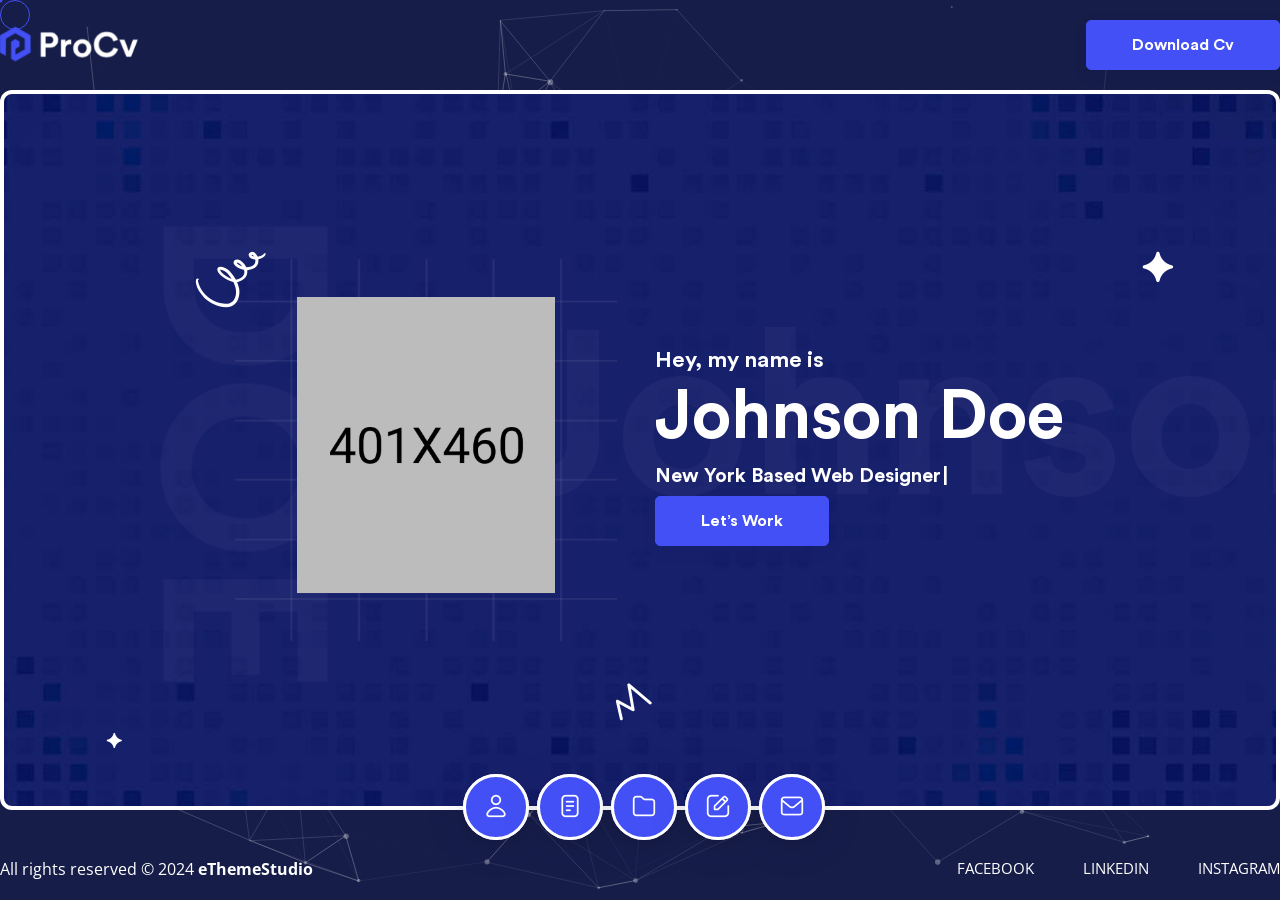
==== web_developer/index.html @ b2c2f68d "Migrate portfolio to web_developer ProCv template with ATS resume details, custom categories, Formsp" ====
<!doctype html>
<html class="no-js" lang="zxx">

<head>
    <meta charset="utf-8">
    <meta http-equiv="x-ua-compatible" content="ie=edge">
    <title>ProCv - CV Resume & Personal Portfolio HTML Template</title>
    <meta name="description" content="">
    <meta name="viewport" content="width=device-width, initial-scale=1">
    
    <!-- Place favicon.ico in the root directory -->
    <link rel="shortcut icon" href="images/logo/favicon.png" type="image/x-icon">

    <!-- Google fonts link here -->
    <link rel="preconnect" href="https://fonts.googleapis.com">
    <link rel="preconnect" href="https://fonts.gstatic.com" crossorigin>
    <link href="https://fonts.googleapis.com/css2?family=Cormorant+Garamond:ital,wght@0,300;0,400;0,500;0,600;0,700;1,300;1,400;1,500;1,600;1,700&family=Open+Sans:ital,wght@0,400;0,500;0,700;0,800;1,300;1,400;1,500;1,600;1,700;1,800&family=Oswald:wght@300;400;500;700&family=Roboto+Condensed:wght@300;400;700&display=swap"
        rel="stylesheet">

    <!-- All css here -->
    <link rel="stylesheet" href="css/fontawesome-all.min.css">
    <link rel="stylesheet" href="css/bootstrap.min.css">
    <link rel="stylesheet" href="css/flaticon.css">
    <link rel="stylesheet" href="css/all-animations.css">
    <link rel="stylesheet" href="css/reset.min.css">
    <link rel="stylesheet" href="css/leaflet.css">
    <link rel="stylesheet" href="css/default.css">
    <link rel="stylesheet" href="css/style.css">
    <link rel="stylesheet" href="css/responsive.css">


</head>

<body class="particles-body-bg">
    <!--[if lte IE 9]>
        <p class="browserupgrade">You are using an <strong>outdated</strong> browser. Please <a href="https://browsehappy.com/">upgrade your browser</a> to improve your experience and security.</p>
    <![endif]-->


                
    <!--  ====== preloader=============================================  -->
    <div id="preloader">
        <div id="loading">
            <div id="loading-center">
                <div id="loading-center-absolute">
                    <div class="object" id="object_one"></div>
                    <div class="object" id="object_two"></div>
                    <div class="object" id="object_three"></div>
                </div>
            </div>
        </div>
    </div><!-- /preloader -->

    <div class="body-wrapper over-hidden position-relative particles-bg">
        <div id="particles" class="h-100 w-100 position-fixed"></div>
        <div class="container p-0">

            <!--  ====== header-area-start
            ===================================================  -->
            <header class="header-padding">
                <div class="row align-items-center">
                    <div class="col-xl-6  col-lg-6  col-md-6  col-sm-6 col-5">
                        <div id="logo">
                            <a href="index.html"><img src="images/logo/logo.png" alt="ProCv"></a>
                        </div>
                    </div><!-- /col -->

                    <div class="col-xl-6  col-lg-6  col-md-6  col-sm-6 col-7 text-right">
                        <div class="my-btn d-inline-block">
                            <a href="#" class="btn theme-bg text-capitalize f-700 mb-0">Download Cv</a>
                        </div><!-- /my-btn -->
                    </div><!-- /col -->

                </div><!-- /row -->
            </header>

            <div id="content">

                <!-- profile 
                ================================================== -->
                <div id="profile" class="hero-area hero-area-height border-radius12 over-hidden bg-cover position-relative" data-background="images/hero/hero-bg.jpg">
                    <div id="scene" class="parallax position-absolute w-100 h-100 z-index11">
                        <img data-depth="0.20" class="hero-shape hero-shape1 position-absolute d-none d-md-inline-block" src="images/hero/hero-shape1.png" alt="#"><!-- /hero-shape1 -->
                        <img data-depth="0.15" class="hero-shape hero-shape2 position-absolute d-none d-md-inline-block" src="images/hero/hero-shape2.png" alt="#"><!-- /hero-shape2 -->
                        <img data-depth="0.30" class="hero-shape hero-shape3 position-absolute d-none d-md-inline-block" src="images/hero/hero-shape3.png" alt="#"><!-- /hero-shape3 -->
                        <img data-depth="0.10" class="hero-shape hero-shape4 position-absolute d-none d-md-inline-block" src="images/hero/hero-shape4.png" alt="#"><!-- /hero-shape4 -->
                        <div data-depth="0.30" class="hero-text-shape hero-text-shape1 position-absolute d-none d-md-inline-block">
                            <span class="d-inline-block font-family-CircularStdBold text-uppercase">doe</span>
                        </div><!-- /hero-text1 -->
                        <div data-depth="0.10" class="hero-text-shape hero-text-shape2 position-absolute d-none d-md-inline-block">
                            <span class="d-inline-block font-family-CircularStdBold text-capitalize">Johnson</span>
                        </div><!-- /hero-text -->
                    </div><!-- /parallax -->

                    <div class="d-flex align-items-center justify-content-center h-100 z-index11 position-relative">
                        <div class="row align-items-center justify-content-center py-md-3">

                            <div class="col-xl-6 col-lg-6 col-md-8 col-sm-11 col-11 d-flex justify-content-center">
                                <div class="hero-img-wrapper w-100 d-flex align-items-center justify-content-center position-relative">
                                    <div class="hero-img tilt position-relative z-index1 mt--10" data-tilt>
                                        <img src="images/hero/hero-img.png" alt="">
                                    </div>
                                    <div class="hero-img-bg position-absolute text-center">
                                        <div class="tilt" data-tilt>
                                            <img src="images/hero/hero-img-bg-lines.png" alt="">
                                        </div>
                                    </div>
                                </div><!-- /hero-left -->
                            </div><!-- /col -->

                            <div class="col-xl-6 col-lg-6 col-md-11 col-sm-12 col-12 pr-xl-0">
                                <div class="hero-content mt--5 pl-50">
                                    <span class="sub-title d-block text-white font-family-CircularStdBold mb-15">Hey, my name is</span>
                                    <h1 class="text-white font-family-CircularStdBold mb-25">Johnson Doe</h1>
                                    <h3 class="text-white mb-45">New York Based <span class="typer font-family-CircularStdBold"id="some-id"
                                        data-words="Web Designer.,Web Developer.,Graphic Designer."
                                        data-delay="50"
                                        data-colors="#ffffff">
                                        </span><span class="cursor" data-cursorDisplay="|" data-owner="some-id"></span>
                                    </h3>
                                    <div class="my-btn d-inline-block">
                                        <a href="#" class="btn theme-bg text-capitalize f-700">Let’s Work</a>
                                    </div><!-- /my-btn -->
                                </div><!-- /hero-right -->
                            </div><!-- /col -->

                        </div><!-- /row -->
                    </div>
                    
                </div><!-- /profile -->


                <!--  ====== menu-start
                ===================================================  -->
                <nav class="menu">
                    <ul class="tabs d-flex align-items-center justify-content-center">
                        <li class="tmenu">
                            <a href="#profile" class="profile tabs-home">
                                <span>Home</span>
                            </a>
                        </li>
                        <li class="tmenu">
                            <a href="#about" class="about">
                                <span>About</span>
                            </a>
                        </li>
                        <li class="tmenu">
                            <a href="#resume" class="resume">
                                <span>Resume</span>
                            </a>
                        </li>
                        <li class="tmenu">
                            <a href="#portfolio" class="portfolio">
                                <span>portfolio</span>
                            </a>
                        </li>
                        <li class="tmenu">
                            <a href="#blog" class="blog">
                                <span>Blog</span>
                            </a>
                        </li>
                        <li class="tmenu">
                            <a href="#contact" class="contact">
                                <span>Contact</span>
                            </a>
                        </li>
                    </ul>
                </nav><!-- /menu -->

                <!-- about-page 
                ================================================== -->
                <div id="about" class="page-margin-top">
                    <div class="container p-0">

                        <div class="content-wrapper-padding white-bg border-radius12 position-relative">

                            <!-- about-area -->
                            <div class="about-content-area section-border-bottom pb-65">

                                <div class="row justify-content-between title-margin mb-45">
                                    <div class="col-xl-6 col-lg-5  col-md-4 col-sm-12 col-12 d-flex align-items-center">
                                        <div class="title">
                                            <h2 class="position-relative pl-25">About Me</h2>
                                        </div><!-- /title -->
                                    </div><!-- /col -->
                                    <div class="col-xl-6  col-lg-7 col-md-8  col-sm-12 col-12 text-right">
                                        <div class="title-content text-right">
                                            <p class="text-left">Eva cididunt ut labor et dolor magna antiqua.Ut ad enum ad dolor sit amat consenter adipisicing eliot antiqua.</p>
                                        </div><!-- /title-content -->
                                    </div><!-- /col -->
                                </div><!-- /row -->

                                <div class="row mt-lg-0">

                                    <div class="col-xl-4  col-lg-5  col-md-6 col-sm- col-">
                                        <div class="about-img" data-tilt data-tilt-max="10">
                                            <img class="border-radius12" src="images/about/personal-img.jpg" alt="about image">
                                        </div><!-- /about img -->
                                    </div><!-- /col -->

                                    <div class="col-xl-6  col-lg-6  col-md-6  col-sm- col- d-none d-md-block d-xl-none">
                                        <div class="about-info pl-40">
                                            <ul class="d-flex align-items-center mb-35">
                                                <li class="pr-20">
                                                    <span
                                                        class="font-family-CircularStdBold primary-color d-block mb-20">Name</span>
                                                    <span
                                                        class="font-family-CircularStdBold primary-color d-block mb-20">Email</span>
                                                    <span
                                                        class="font-family-CircularStdBold primary-color d-block mb-20">Phone</span>
                                                    <span
                                                        class="font-family-CircularStdBold primary-color d-block mb-20">Address</span>
                                                    <span
                                                        class="font-family-CircularStdBold primary-color d-block mb-20">Education</span>
                                                    <span
                                                        class="font-family-CircularStdBold primary-color d-block mb-20">Languages</span>
                                                    <span
                                                        class="font-family-CircularStdBold primary-color d-block mb-20">Nationality</span>
                                                    <span
                                                        class="font-family-CircularStdBold primary-color d-block mb-20">Freelance</span>
                                                </li>
                                                <li>
                                                    <span class="d-block mb-20">James Anderson</span>
                                                    <span class="d-block mb-20">hellojames@gmail.com</span>
                                                    <span class="d-block mb-20">+123 456 7890</span>
                                                    <span class="d-block mb-20">20, Bordeshi, Amin Bazar</span>
                                                    <span class="d-block mb-20">B.Sc in Physics</span>
                                                    <span class="d-block mb-20">English, Bangla</span>
                                                    <span class="d-block mb-20">Bangladeshi</span>
                                                    <span class="d-block mb-20">Available</span>
                                                </li>
                                            </ul>
                                            <div class="my-btn d-inline-block">
                                                <a href="#" class="btn theme-bg text-capitalize f-700">Contact
                                                    Me</a>
                                            </div><!-- /btn -->
                                        </div><!-- /about info -->
                                    </div><!-- /col -->

                                    <div class="col-xl-8  col-lg-12  col-md-12  col-sm- col-">
                                        <div class="row">
                                            <div class="col-xl-6  col-lg-12  col-md-  col-sm- col- pr-lg-0">
                                                <div class="about-content mt--5">
                                                    <p class="mb-28">Lorem ipsum dolor sit amet, consectetur adipisicing
                                                        elit, sed do eiusmod tempor incididunt ut labore et dolore magna
                                                        aliqua veniam, quis nostrud xer cita tion ullamco laboris nisi ut
                                                        aliquip </p>

                                                    <p class="mb-28">Duis aute irure dolor in reprehenderit in voluptate
                                                        velit esse cillum dolore eu fugiat m veniam, quis nostrud
                                                        exercitation ullamco laboris nisi ut aliquip ex ea commodo
                                                        consequat. Duis aute irure dolor in reprehenderit in volupt</p>

                                                    <p class="mb-0">ate velit esse cillum dolore eu fugiat nulla pariatur. Excepteur sint
                                                        occaecat cupidatat non proident, sunt in culpa qui officia deserunt
                                                        mollit anim id est laborum. Sed ut perspiciatis unde omnis iste
                                                        natus error sit voluptatem accusantium</p>
                                                </div><!-- /about-content -->
                                            </div><!-- /col -->

                                            <div class="col-xl-6  col-lg-  col-md-  col-sm- col- d-md-none d-xl-block">
                                                <div class="about-info pl-40">
                                                    <ul class="d-flex align-items-center mb-35">
                                                        <li class="pr-20">
                                                            <span
                                                                class="font-family-CircularStdBold primary-color d-block mb-20">Name</span>
                                                            <span
                                                                class="font-family-CircularStdBold primary-color d-block mb-20">Email</span>
                                                            <span
                                                                class="font-family-CircularStdBold primary-color d-block mb-20">Phone</span>
                                                            <span
                                                                class="font-family-CircularStdBold primary-color d-block mb-20">Address</span>
                                                            <span
                                                                class="font-family-CircularStdBold primary-color d-block mb-20">Education</span>
                                                            <span
                                                                class="font-family-CircularStdBold primary-color d-block mb-20">Languages</span>
                                                            <span
                                                                class="font-family-CircularStdBold primary-color d-block mb-20">Nationality</span>
                                                            <span
                                                                class="font-family-CircularStdBold primary-color d-block mb-20">Freelance</span>
                                                        </li>
                                                        <li class="info-details">
                                                            <span class="d-block mb-20">James Anderson</span>
                                                            <span class="d-block mb-20">hellojames@gmail.com</span>
                                                            <span class="d-block mb-20">+123 456 7890</span>
                                                            <span class="d-block mb-20">20,Bordeshi,Amin Bazar</span>
                                                            <span class="d-block mb-20">B.Sc in Physics</span>
                                                            <span class="d-block mb-20">English, Bangla</span>
                                                            <span class="d-block mb-20">Bangladeshi</span>
                                                            <span class="d-block mb-20">Available</span>
                                                        </li>
                                                    </ul>
                                                    <div class="my-btn d-inline-block">
                                                        <a href="#" class="btn theme-bg text-capitalize f-700">Contact
                                                            Me</a>
                                                    </div><!-- /btn -->
                                                </div><!-- /about info -->
                                            </div><!-- /col -->
                                        </div><!-- /row -->
                                    </div><!-- /container -->

                                </div><!-- /row -->

                            </div><!-- /about-area -->

                            <!-- service-area -->
                            <div class="service-content-area section-border-bottom mt-60 pb-25">

                                <div class="row justify-content-between title-margin mb-45">
                                    <div class="col-xl-6 col-lg-5  col-md-4 col-sm-12 col-12 d-flex align-items-center">
                                        <div class="title">
                                            <h2 class="position-relative pl-25">Service</h2>
                                        </div><!-- /title -->
                                    </div><!-- /col -->
                                    <div class="col-xl-6  col-lg-7 col-md-8  col-sm-12 col-12 text-right">
                                        <div class="title-content text-right">
                                            <p class="text-left">Eva cididunt ut labore et dolor magna antiqua.Ut ad enum ad dolor sit amet consectetur adipisicing elit.</p>
                                        </div><!-- /title-content -->
                                    </div><!-- /col -->
                                </div><!-- /row -->

                                <div class="row mt-1 mt-md-0">
                                    <div class="col-xl-4  col-lg-6 col-md-6  col-sm- col-">
                                        <div class="single-service neutral-bg border-radius12 pl-50 pr-50 pt-60 pb-45 mb-45 mr-8">
                                            <div class="service-ser-icon pl-15 position-relative mb-40">
                                                <img class="position-relative z-index1" src="images/about/service-icon1.png" alt="icon">
                                            </div><!-- /service-ser-icon -->
                                            <div class="service-text">
                                                <h4 class="mb-30">AI Research</h4>
                                                <p class="mb-0">Collit anim id est laborum. Sed ut per spiciatis und dunt ut labore eto dolore magna aliqu ation ullamcko laboris nisi ut aliquip.</p>
                                            </div><!-- /service-text -->
                                        </div>
                                    </div><!-- /col -->

                                    <div class="col-xl-4  col-lg-6 col-md-6  col-sm- col-">
                                        <div class="single-service neutral-bg border-radius12 pl-50 pr-50 pt-60 pb-45 mb-45 mr-8 ml-8">
                                            <div class="service-ser-icon pl-15 position-relative mb-40">
                                                <img class="position-relative z-index1" src="images/about/service-icon2.png" alt="icon">
                                            </div><!-- /service-ser-icon -->
                                            <div class="service-text">
                                                <h4 class="mb-30">AI Bot development</h4>
                                                <p class="mb-0">Collit anim id est laborum. Sed ut per spiciatis und dunt ut labore eto dolore magna aliqu ation ullamcko laboris nisi ut aliquip.</p>
                                            </div><!-- /service-text -->
                                        </div>
                                    </div><!-- /col -->

                                    <div class="col-xl-4  col-lg-6 col-md-6  col-sm- col-">
                                        <div class="single-service neutral-bg border-radius12 pl-50 pr-50 pt-60 pb-45 mb-45 ml-8">
                                            <div class="service-ser-icon pl-15 position-relative mb-40">
                                                <img class="position-relative z-index1" src="images/about/service-icon3.png" alt="icon">
                                            </div><!-- /service-ser-icon -->
                                            <div class="service-text">
                                                <h4 class="mb-30">Image generation</h4>
                                                <p class="mb-0">Collit anim id est laborum. Sed ut per spiciatis und dunt ut labore eto dolore magna aliqu ation ullamcko laboris nisi ut aliquip.</p>
                                            </div><!-- /service-text -->
                                        </div>
                                    </div><!-- /col -->

                                    <div class="col-xl-4  col-lg-6 col-md-6  col-sm- col-">
                                        <div class="single-service neutral-bg border-radius12 pl-50 pr-50 pt-60 pb-45 mb-45 mr-8">
                                            <div class="service-ser-icon pl-15 position-relative mb-40">
                                                <img class="position-relative z-index1" src="images/about/service-icon4.png" alt="icon">
                                            </div><!-- /service-ser-icon -->
                                            <div class="service-text">
                                                <h4 class="mb-30">Video generation</h4>
                                                <p class="mb-0">Collit anim id est laborum. Sed ut per spiciatis und dunt ut labore eto dolore magna aliqu ation ullamcko laboris nisi ut aliquip.</p>
                                            </div><!-- /service-text -->
                                        </div>
                                    </div><!-- /col -->

                                    <div class="col-xl-4  col-lg-6 col-md-6  col-sm- col-">
                                        <div class="single-service neutral-bg border-radius12 pl-50 pr-50 pt-60 pb-45 mb-45 mr-8 ml-8">
                                            <div class="service-ser-icon pl-15 position-relative mb-40">
                                                <img class="position-relative z-index1" src="images/about/service-icon5.png" alt="icon">
                                            </div><!-- /service-ser-icon -->
                                            <div class="service-text">
                                                <h4 class="mb-30">Content Creation</h4>
                                                <p class="mb-0">Collit anim id est laborum. Sed ut per spiciatis und dunt ut labore eto dolore magna aliqu ation ullamcko laboris nisi ut aliquip.</p>
                                            </div><!-- /service-text -->
                                        </div>
                                    </div><!-- /col -->

                                    <div class="col-xl-4  col-lg-6 col-md-6  col-sm- col-">
                                        <div class="single-service neutral-bg border-radius12 pl-50 pr-50 pt-60 pb-45 mb-45 ml-8">
                                            <div class="service-ser-icon pl-15 position-relative mb-40">
                                                <img class="position-relative z-index1" src="images/about/service-icon6.png" alt="icon">
                                            </div><!-- /service-ser-icon -->
                                            <div class="service-text">
                                                <h4 class="mb-30">Web Development</h4>
                                                <p class="mb-0">Collit anim id est laborum. Sed ut per spiciatis und dunt ut labore eto dolore magna aliqu ation ullamcko laboris nisi ut aliquip.</p>
                                            </div><!-- /service-text -->
                                        </div>
                                    </div><!-- /col -->
                                </div><!-- /row -->

                            </div><!-- /service-area -->

                            <!-- testimonial-area -->
                            <div class="testimonial-content-area section-border-bottom mt-65 pb-70">             

                                <div class="row align-items-center">
                                    <div class="col-xl-7  col-lg-7  col-md-12  col-sm- col-">
                                        <div class="row">
                                            <div class="col-xl-7  col-lg-9  col-md-5  col-sm- col-">
                                                <div class="title position-relative mb-30 mt--10">
                                                    <h2 class="position-relative pl-25">Testimonials</h2>
                                                </div><!-- /title -->
                                            </div><!-- /col -->
                                        </div><!-- /row -->
                                        <div class="testimonial-content-wrapper mb-50">
                                            <h3 class="mr-200">What People Say About Me</h3>

                                            <div id="carouselExampleIndicators" class="carousel slide mt--5" data-interval="false" data-ride="carousel">
                                                <ol class="carousel-indicators justify-content-start">
                                                    <li data-target="#carouselExampleIndicators" data-slide-to="0" class="active"></li>
                                                    <li data-target="#carouselExampleIndicators" data-slide-to="1"></li>
                                                    <li data-target="#carouselExampleIndicators" data-slide-to="2"></li>
                                                </ol>
                                                <div class="carousel-inner">
                                                    <div class="carousel-item active">
                                                        <div class="single-testimonial position-relative mt-40 pb-25 pr-xl-5 pr-lg-2">
                                                            <img class="quote-left position-absolute left-0 top-0" src="images/about/quote-icon-left.png" alt="quote">
                                                            <blockquote class="blockquote position-relative z-index1 mb-20">
                                                                <p class="font-italic pl-100">Excepteur sint occaecat cupidatat non proident, sunt in culpa qui officia deserunt mollit anim id est laborum. Sed ut perspiciatis unde omnis iste natus error sit voluptatem accusantium doloremque laudantium, totam rem aperiam, eaque ipsa quae ab illo inventore veritatis iste natus error sit voluptatem laudantium.</p>
                                                            </blockquote>
                    
                                                            <div class="testi-info pl-100 d-flex align-items-center mt-40 z-index1">
                                                                <div class="testi-avatar mr-25">
                                                                    <img class="rounded-circle" src="images/about/author.jpg" alt="author">
                                                                </div><!-- /testi-avatar -->
                                                                <div class="avatar-info">
                                                                    <h6 class="mb-6">James Parker</h6>
                                                                    <p class="mb-0">Web Developer</p>
                                                                </div>
                                                            </div>
                                                        </div><!-- /single-testimonial -->
                                                    </div>
                                                    <div class="carousel-item">
                                                        <div class="single-testimonial position-relative mt-40 pb-25 pr-xl-5 pr-lg-2">
                                                            <img class="quote-left position-absolute left-0 top-0" src="images/about/quote-icon-left.png" alt="quote">
                                                            <blockquote class="blockquote position-relative z-index1 mb-20">
                                                                <p class="font-italic pl-100">Excepteur sint occaecat cupidatat non proident, sunt in culpa qui officia deserunt mollit anim id est laborum. Sed ut perspiciatis unde omnis iste natus error sit voluptatem accusantium doloremque laudantium, totam rem aperiam, eaque ipsa quae ab illo inventore veritatis iste natus error sit laudantium voluptatem.</p>
                                                            </blockquote>
                    
                                                            <div class="testi-info pl-100 d-flex align-items-center mt-40 z-index1">
                                                                <div class="testi-avatar mr-25">
                                                                    <img class="rounded-circle" src="images/about/author.jpg" alt="author">
                                                                </div><!-- /testi-avatar -->
                                                                <div class="avatar-info">
                                                                    <h6 class="mb-6">James Parker</h6>
                                                                    <p class="mb-0">Web Developer</p>
                                                                </div>
                                                            </div>
                                                        </div><!-- /single-testimonial -->
                                                    </div>
                                                    <div class="carousel-item">
                                                        <div class="single-testimonial position-relative mt-40 pb-25 pr-xl-5 pr-lg-2">
                                                            <img class="quote-left position-absolute left-0 top-0" src="images/about/quote-icon-left.png" alt="quote">
                                                            <blockquote class="blockquote position-relative z-index1 mb-20">
                                                                <p class="font-italic pl-100">Excepteur sint occaecat cupidatat non proident, sunt in culpa qui officia deserunt mollit anim id est laborum. Sed ut perspiciatis unde omnis iste natus error sit voluptatem accusantium doloremque laudantium, totam rem aperiam, eaque ipsa quae ab illo inventore veritatis iste natus error sit laudantium voluptatem.</p>
                                                            </blockquote>
                    
                                                            <div class="testi-info pl-100 d-flex align-items-center mt-40 z-index1">
                                                                <div class="testi-avatar mr-25">
                                                                    <img class="rounded-circle" src="images/about/author.jpg" alt="author">
                                                                </div><!-- /testi-avatar -->
                                                                <div class="avatar-info">
                                                                    <h6 class="mb-6">James Parker</h6>
                                                                    <p class="mb-0">Web Developer</p>
                                                                </div>
                                                            </div>
                                                        </div><!-- /single-testimonial -->
                                                    </div>
                                                </div>
                                            </div>
                                        </div>
                                    </div><!-- /col -->

                                    <div class="col-xl-5 col-lg-5  col-md-12  col-sm- col-">
                                        <div class="testimonial-img text-center text-lg-right" data-tilt data-tilt-max="10">
                                            <img src="images/about/testimonial-img.jpg" alt="testimonial image">
                                        </div><!-- /about img -->
                                    </div><!-- /col -->

                                </div><!-- /row -->

                            </div><!-- /testimonial-area -->

                            <!-- price-area -->
                            <div class="price-area section-border-bottom pb-40 pt-60">

                                <div class="row justify-content-between title-margin mb-45">
                                    <div class="col-xl-6 col-lg-5  col-md-4 col-sm-12 col-12 d-flex align-items-center">
                                        <div class="title">
                                            <h2 class="position-relative pl-25">Pricing Plans</h2>
                                        </div><!-- /title -->
                                    </div><!-- /col -->
                                    <div class="col-xl-6  col-lg-7 col-md-8  col-sm-12 col-12 text-right">
                                        <div class="title-content text-right">
                                            <p class="text-left">Eva cididunt ut labore et dolor magna antiqua.Ut ad enum ad dolor sit amet consectetur adipisicing elit.</p>
                                        </div><!-- /title-content -->
                                    </div><!-- /col -->
                                </div><!-- /row -->


                                <div class="row price-wrapper justify-content-center">
                                    <div class="col-xl-4 col-lg-4 col-md-6 col-sm-8 col-12">
                                        <div class="single-price white-bg shadow-hover transition3 border-radius12 pl-45 pr-45 pt-45 pb-50 mb-30">
                                            <div class="price-table-header pb-22">
                                                <h4 class="theme-border-bottom pb-22">Hourly</h4>
                                                <h5 class="theme-color f-400"><span class="rate pr-12">$129</span> / Per Hour</h5>
                                            </div>
                                            <ul class="price-list mt-25 mb-30">
                                                <li class="d-flex align-items-center">
                                                    <span class="theme-color d-inline-block text-center"><i class="far fa-check"></i></span>
                                                    <p class="mb-0 ml-20">Ancididunt ut labore et dolore</p>
                                                </li>
                                                <li class="d-flex align-items-center">
                                                    <span class="theme-color d-inline-block text-center"><i class="far fa-check"></i></span>
                                                    <p class="mb-0 ml-20">Magna aliqua. Ut enim ad</p>
                                                </li>
                                                <li class="d-flex align-items-center">
                                                    <span class="theme-color d-inline-block text-center"><i class="far fa-check"></i></span>
                                                    <p class="mb-0 ml-20">Dinim veniam, quis nostrud</p>
                                                </li>
                                                <li class="d-flex align-items-center">
                                                    <span class="secondary-color3 disable d-block text-center"><i class="far fa-times"></i></span>
                                                    <p class="mb-0 ml-20">Exercitation ullamco laboris</p>
                                                </li>
                                                <li class="d-flex align-items-center">
                                                    <span class="secondary-color3 disable d-inline-block text-center"><i class="far fa-times"></i></span>
                                                    <p class="mb-0 ml-20">Nisi ut aliquip ex ea commodo</p>
                                                </li>
                                            </ul>

                                            <div class="my-btn d-inline-block">
                                                <a href="#" class="btn theme-bg text-capitalize f-700">Sign Up</a>
                                            </div><!-- /btn -->

                                        </div><!-- / -->
                                    </div><!-- /col -->
                                    <div class="col-xl-4 col-lg-4 col-md-6 col-sm-8 col-12">
                                        <div class="single-price white-bg shadow-hover transition3 border-radius12 pl-45 pr-45 pt-45 pb-50 mb-30">
                                            <div class="price-table-header pb-22">
                                                <h4 class="theme-border-bottom pb-22">Project Base</h4>
                                                <h5 class="theme-color f-400"><span class="rate pr-12">$499</span> / Per Project</h5>
                                            </div>
                                            <ul class="price-list mt-25 mb-30">
                                                <li class="d-flex align-items-center">
                                                    <span class="theme-color d-inline-block text-center"><i class="far fa-check"></i></span>
                                                    <p class="mb-0 ml-20">Ancididunt ut labore et dolore</p>
                                                </li>
                                                <li class="d-flex align-items-center">
                                                    <span class="theme-color d-inline-block text-center"><i class="far fa-check"></i></span>
                                                    <p class="mb-0 ml-20">Magna aliqua. Ut enim ad</p>
                                                </li>
                                                <li class="d-flex align-items-center">
                                                    <span class="theme-color d-inline-block text-center"><i class="far fa-check"></i></span>
                                                    <p class="mb-0 ml-20">Dinim veniam, quis nostrud</p>
                                                </li>
                                                <li class="d-flex align-items-center">
                                                    <span class="theme-color d-inline-block text-center"><i class="far fa-check"></i></span>
                                                    <p class="mb-0 ml-20">Exercitation ullamco laboris</p>
                                                </li>
                                                <li class="d-flex align-items-center">
                                                    <span class="secondary-color3 disable d-inline-block text-center"><i class="far fa-times"></i></span>
                                                    <p class="mb-0 ml-20">Nisi ut aliquip ex ea commodo</p>
                                                </li>
                                            </ul>

                                            <div class="my-btn d-inline-block">
                                                <a href="#" class="btn theme-bg text-capitalize f-700">Sign Up</a>
                                            </div><!-- /btn -->

                                        </div><!-- / -->
                                    </div><!-- /col -->
                                    <div class="col-xl-4 col-lg-4 col-md-6 col-sm-8 col-12">
                                        <div class="single-price white-bg shadow-hover transition3 border-radius12 pl-45 pr-45 pt-45 pb-50 mb-30">
                                            <div class="price-table-header pb-22">
                                                <h4 class="theme-border-bottom pb-22">Full Time</h4>
                                                <h5 class="theme-color f-400"><span class="rate pr-12">$2999 </span> / Per Month</h5>
                                            </div>
                                            <ul class="price-list mt-25 mb-30">
                                                <li class="d-flex align-items-center">
                                                    <span class="theme-color d-inline-block text-center"><i class="far fa-check"></i></span>
                                                    <p class="mb-0 ml-20">Ancididunt ut labore et dolore</p>
                                                </li>
                                                <li class="d-flex align-items-center">
                                                    <span class="theme-color d-inline-block text-center"><i class="far fa-check"></i></span>
                                                    <p class="mb-0 ml-20">Magna aliqua. Ut enim ad</p>
                                                </li>
                                                <li class="d-flex align-items-center">
                                                    <span class="theme-color d-inline-block text-center"><i class="far fa-check"></i></span>
                                                    <p class="mb-0 ml-20">Dinim veniam, quis nostrud</p>
                                                </li>
                                                <li class="d-flex align-items-center">
                                                    <span class="theme-color d-inline-block text-center"><i class="far fa-check"></i></span>
                                                    <p class="mb-0 ml-20">Exercitation ullamco laboris</p>
                                                </li>
                                                <li class="d-flex align-items-center">
                                                    <span class="theme-color d-inline-block text-center"><i class="far fa-check"></i></span>
                                                    <p class="mb-0 ml-20">Nisi ut aliquip ex ea commodo</p>
                                                </li>
                                            </ul>

                                            <div class="my-btn d-inline-block">
                                                <a href="#" class="btn theme-bg text-capitalize f-700">Sign Up</a>
                                            </div><!-- /btn -->

                                        </div><!-- / -->
                                    </div><!-- /col -->
                                </div><!-- /price-wrapper -->
                            </div><!-- /price-area -->

                            <!-- brand-area -->
                            <div class="brand-area pt-65">

                                <div class="row justify-content-between title-margin mb-45">
                                    <div class="col-xl-6 col-lg-5  col-md-4 col-sm-12 col-12 d-flex align-items-center">
                                        <div class="title">
                                            <h2 class="position-relative pl-25">Brands & Clients</h2>
                                        </div><!-- /title -->
                                    </div><!-- /col -->
                                    <div class="col-xl-6  col-lg-7 col-md-8  col-sm-12 col-12 text-right">
                                        <div class="title-content text-right">
                                            <p class="text-left">Eva cididunt ut labore et dolor magna antiqua.Ut ad enum ad dolor sit amet consectetur adipisicing elit.</p>
                                        </div><!-- /title-content -->
                                    </div><!-- /col -->
                                </div><!-- /row -->

                                <ul class="brands-wrapper">
                                    <li class="d-inline-block text-center mb-15 mr-12">
                                        <div class="single-brand ">
                                            <img src="images/about/brand-img1.png" alt="brand image 1">
                                        </div>
                                    </li>
                                    <li class="d-inline-block text-center mb-15 mr-12">
                                        <div class="single-brand ">
                                            <img src="images/about/brand-img2.png" alt="brand image 2">
                                        </div>
                                    </li>
                                    <li class="d-inline-block text-center mb-15 mr-12">
                                        <div class="single-brand ">
                                            <img src="images/about/brand-img3.png" alt="brand image 3">
                                        </div>
                                    </li>
                                    <li class="d-inline-block text-center mb-15 mr-12">
                                        <div class="single-brand ">
                                            <img src="images/about/brand-img4.png" alt="brand image 4">
                                        </div>
                                    </li>
                                    <li class="d-inline-block text-center mb-15">
                                        <div class="single-brand ">
                                            <img src="images/about/brand-img5.png" alt="brand image 5">
                                        </div>
                                    </li>
                                    <li class="d-inline-block text-center mb-15 mr-12">
                                        <div class="single-brand ">
                                            <img src="images/about/brand-img6.png" alt="brand image 6">
                                        </div>
                                    </li>
                                    <li class="d-inline-block text-center mb-15 mr-12">
                                        <div class="single-brand ">
                                            <img src="images/about/brand-img7.png" alt="brand image 7">
                                        </div>
                                    </li>
                                    <li class="d-inline-block text-center mb-15 mr-12">
                                        <div class="single-brand ">
                                            <img src="images/about/brand-img8.png" alt="brand image 8">
                                        </div>
                                    </li>
                                    <li class="d-inline-block text-center mb-15 mr-12">
                                        <div class="single-brand text-center">
                                            <img src="images/about/brand-img9.png" alt="brand image 9">
                                        </div>
                                    </li>
                                    <li class="d-inline-block text-center mb-15">
                                        <div class="single-brand ">
                                            <img src="images/about/brand-img10.png" alt="brand image 10">
                                        </div>
                                    </li>
                                </ul><!-- /row -->
                            </div><!-- /brand-area -->                     
                        </div><!-- /content-wrapper-padding -->

                    </div><!-- /container -->
                </div><!-- /about-page -->


                <!-- resume-page 
                ================================================== -->
                <div id="resume" class="page-margin-top">
                    <div class="container p-0">

                        <div class="content-wrapper-padding white-bg content-wrapper-padding white-bg border-radius12 position-relative">

                            <!-- experience-education-area -->
                            <div class="experience-education-content-area section-border-bottom pb-65">

                                <div class="row justify-content-between title-margin mb-45">
                                    <div class="col-xl-6 col-lg-5  col-md-4 col-sm-12 col-12 d-flex align-items-center">
                                        <div class="title">
                                            <h2 class="position-relative pl-25">Resume</h2>
                                        </div><!-- /title -->
                                    </div><!-- /col -->
                                    <div class="col-xl-6  col-lg-7 col-md-8  col-sm-12 col-12 text-right">
                                        <div class="title-content text-right">
                                            <p class="text-left">Eva cididunt ut labor et dolor magna antiqua.Ut ad enum ad dolor sit education amat consenter adipisicing eliot antiqua.</p>
                                        </div><!-- /title-content -->
                                    </div><!-- /col -->
                                </div><!-- /row -->

                                <div class="row">
                                    <div class="col-xl-6  col-lg-6  col-md-12 col-sm- col-">
                                        <div class="experience-wrapper over-hidden pr-35">
                                            <h3 class="mb-30">Work Experience</h3>
                                            <ul>
                                                <li class="single-experience position-relative pl-35 mb-25">
                                                    <div class="d-flex justify-content-between align-items-start flex-column-reverse flex-md-row mb-20">
                                                        <div class="experience-info">
                                                            <h4 class="mb-12">Senior AI Researcher</h4> 
                                                            <span class="mb-12"><span class="secondary-color pr-05 d-inline-block">eThemeStudio</span> (Jan, 2020 - Running)</span>   
                                                        </div>
                                                        <img src="images/resume/google.png" alt="google" class="d-inline-block">
                                                    </div>
                                                    <p>Hoinim veniam, quis nostrud exercitation ullamco labo sorini hoeye conse kobita ei nishachor amay unoe quat.</p>
                                                </li>

                                                <li class="single-experience position-relative pl-35 mb-25">
                                                    <div class="d-flex justify-content-between align-items-start flex-column-reverse flex-md-row mb-20">
                                                        <div class="experience-info">
                                                            <h4 class="mb-12">AI Bot Developer</h4> 
                                                            <span class="mb-12"><span class="secondary-color d-inline-block pr-05">Creative Designer</span> (Jan, 2020 - Feb, 2021)</span>   
                                                        </div>
                                                        <img src="images/resume/linkedin.png" alt="linkedin" class="d-inline-block">
                                                    </div>
                                                    <p>Hoinim veniam, quis nostrud exercitation ullamco labo sorini hoeye conse kobita ei nishachor amay unoe quat.</p>
                                                </li>

                                                <li class="single-experience position-relative pl-35">
                                                    <div class="d-flex justify-content-between align-items-start flex-column-reverse flex-md-row mb-20">
                                                        <div class="experience-info">
                                                            <h4 class="mb-12">Image generator</h4> 
                                                            <span class="mb-12"><span class="secondary-color pr-05 d-inline-block">Easy Computers</span> (Jan, 2010 - March, 2015)</span>   
                                                        </div>
                                                        <img src="images/resume/envato.png" alt="envato" class="d-inline-block">
                                                    </div>
                                                    <p>Hoinim veniam, quis nostrud exercitation ullamco labo sorini hoeye conse kobita ei nishachor amay unoe quat.</p>
                                                </li>
                                            </ul>
                                        </div><!-- /experience img -->
                                    </div><!-- /col -->

                                    <div class="col-xl-6 col-lg-6  col-md-12 col-sm- col-">
                                        <div class="education-wrapper over-hidden pl-35">
                                            <h3 class="mb-30">Education</h3>
                                            <ul>
                                                <li class="single-experience position-relative pl-35 mb-25">
                                                    <div class="d-flex justify-content-between align-items-start flex-column-reverse flex-md-row mb-20">
                                                        <div class="experience-info">
                                                            <h4 class="mb-12">Masters in Artificial Intelligence</h4> 
                                                            <span class="secondary-color mb-12"><span class="d-inline-block pr-05">Dhaka University</span> (Jan, 2020 - May, 2021)</span>   
                                                        </div>
                                                        <img src="images/resume/education-logo1.png" alt="education logo 1" class="d-inline-block">
                                                    </div>
                                                    <p>Hoinim veniam, quis nostrud exercitation ullamco labo sorini hoeye conse kobita ei nishachor amay unoe quat.</p>
                                                </li>

                                                <li class="single-experience position-relative pl-35 mb-25">
                                                    <div class="d-flex justify-content-between align-items-start flex-column-reverse flex-md-row mb-20">
                                                        <div class="experience-info">
                                                            <h4 class="mb-12">Master in Computer Science</h4> 
                                                            <span class="mb-12"><span class="secondary-color pr-05 d-inline-block">New York University</span>  (Jul, 2010 - Dec, 2012)</span>   
                                                        </div>
                                                        <img src="images/resume/education-logo2.png" alt="education logo2" class="d-inline-block">
                                                    </div>
                                                    <p>Hoinim veniam, quis nostrud exercitation ullamco labo sorini hoeye conse kobita ei nishachor amay unoe quat.</p>
                                                </li>

                                                <li class="single-experience position-relative pl-35">
                                                    <div class="d-flex justify-content-between align-items-start flex-column-reverse flex-md-row mb-20">
                                                        <div class="experience-info">
                                                            <h4 class="mb-12">Bachelor in Computer Engineering</h4> 
                                                            <span class="mb-12"><span class="secondary-color pr-05 d-inline-block">Bangla College</span> (Oct, 2005 - Nov, 2010)</span>   
                                                        </div>
                                                        <img src="images/resume/education-logo3.png" alt="education logo3" class="d-inline-block">
                                                    </div>
                                                    <p>Hoinim veniam, quis nostrud exercitation ullamco labo sorini hoeye conse kobita ei nishachor amay unoe quat.</p>
                                                </li>
                                            </ul>
                                        </div><!-- /education img -->
                                    </div><!-- /col -->
                                </div><!-- /row -->

                            </div><!-- /experience-education-area -->


                            <!-- skill-area -->
                            <div class="skill-content-area section-border-bottom mt-65 pb-35">
                                    
                                <div class="row justify-content-between title-margin mb-45">
                                    <div class="col-xl-6 col-lg-5  col-md-4 col-sm-12 col-12 d-flex align-items-center">
                                        <div class="title">
                                            <h2 class="position-relative pl-25">My Skills</h2>
                                        </div><!-- /title -->
                                    </div><!-- /col -->
                                    <div class="col-xl-6  col-lg-7 col-md-8  col-sm-12 col-12 text-right">
                                        <div class="title-content text-right">
                                            <p class="text-left">Eva cididunt ut labore et dolor magna antiqua.Ut ad enum ad dolor sit amet consectetur adipisicing elit.</p>
                                        </div><!-- /title-content -->
                                    </div><!-- /col -->
                                </div><!-- /row -->

                                <div class="row">
                                    <div class="col-xl-6  col-lg-6  col-md-6 col-sm- col- skill-bar-left pr-xl-5">
                                        <h3 class="mb-30">AI Tools</h3>
                                        <div class="skill-bar-area over-hidden pb-70">
                                            <div class="progess-wrapper">
                                                <div class="single-skill mb-20">
                                                    <div class="bar-title">
                                                        <h4 class="mb-12">ChatGPT</h4>
                                                    </div>
                                                    <div class="progress">
                                                        <div class="progress-bar theme-color" role="progressbar" style="width: 80%;" aria-valuenow="82" aria-valuemin="0" aria-valuemax="100"><span>80%</span></div>
                                                    </div>
                                                </div>
                                                <div class="single-skill mb-20">
                                                    <div class="bar-title">
                                                        <h4 class="mb-12">Midjourney</h4>
                                                    </div>
                                                    <div class="progress">
                                                        <div class="progress-bar theme-color" role="progressbar" style="width: 90%;" aria-valuenow="82" aria-valuemin="0" aria-valuemax="100"><span>90%</span></div>
                                                    </div>
                                                </div>
                                                <div class="single-skill mb-20">
                                                    <div class="bar-title">
                                                        <h4 class="mb-12">Jasper</h4>
                                                    </div>
                                                    <div class="progress">
                                                        <div class="progress-bar theme-color" role="progressbar" style="width: 60%;" aria-valuenow="63"
                                                            aria-valuemin="0" aria-valuemax="100"><span>60%</span></div>
                                                    </div>
                                                </div>
                                                <div class="single-skill">
                                                    <div class="bar-title">
                                                        <h4 class="mb-12">Google Gemini</h4>
                                                    </div>
                                                    <div class="progress">
                                                        <div class="progress-bar theme-color" role="progressbar" style="width: 70%;" aria-valuenow="85"
                                                            aria-valuemin="0" aria-valuemax="100"><span>70%</span></div>
                                                    </div>
                                                </div>
                                            </div>
                                        </div><!-- skill-bar-area -->

                                        <div class="skill-round-bar-area over-hidden">
                                            <h3 class="mb-35">Language Skills</h3>
                                            <div class="row justify-content-center mt-10">
                                                <div class="col-xl-4 col-lg-4 col-md-4 col-sm-4 col-9 mb-20">
                                                    <div class="single-skill mb-15 text-center text-lg-left">
                                                        <div class="progress-circular over-hidden">   
                                                            <div>
                                                                <input type="text" class="knob" value="0" data-rel="80" data-linecap="" data-width="160" data-height="160" data-bgcolor="#e2e2e2" data-fgcolor="#4250f5" data-thickness=".06" data-readonly="true" disabled="" readonly="readonly">
                                                            </div>
                                                            <h4 class="mt-25 text-center">Bangla</h4>
                                                        </div>
                                                    </div>
                                                </div><!-- /col -->
                                                <div class="col-xl-4 col-lg-4 col-md-4 col-sm-4 col-9 mb-20">
                                                    <div class="single-skill mb-15 text-center">
                                                        <div class="progress-circular over-hidden">   
                                                            <div>
                                                                <input type="text" class="knob" value="0" data-rel="90" data-linecap="" data-width="160" data-height="160" data-bgcolor="#e2e2e2" data-fgcolor="#4250f5" data-thickness=".06" data-readonly="true" disabled="" readonly="readonly">
                                                            </div>
                                                            <h4 class="mt-25 text-center">English</h4>
                                                        </div>
                                                    </div>
                                                </div><!-- /col -->
                                                <div class="col-xl-4 col-lg-4 col-md-4 col-sm-4 col-9 mb-20">
                                                    <div class="single-skill text-center text-lg-right">
                                                        <div class="progress-circular over-hidden">   
                                                            <div>
                                                                <input type="text" class="knob" value="0" data-rel="65" data-linecap="" data-width="160" data-height="160" data-bgcolor="#e2e2e2" data-fgcolor="#4250f5" data-thickness=".06" data-readonly="true" disabled="" readonly="readonly">
                                                            </div>
                                                            <h4 class="mt-25 text-center">Spanish</h4>
                                                        </div>
                                                    </div>
                                                </div><!-- /col -->
                                            </div><!-- /row -->
                                        </div><!-- /skill-round-bar-area -->
                                    </div><!-- /col -->

                                    <div class="col-xl-6  col-lg-6  col-md-6 col-sm- col- skill-bar-left pl-xl-5 d-flex flex-column-reverse flex-md-column">
                                        <div class="skill-round-bar-area over-hidden mb-md-4">
                                            <h3 class="mb-35">Work Skills</h3>
                                            <div class="row justify-content-center mt-10">
                                                <div class="col-xl-4 col-lg-4 col-md-4 col-sm-4 col-9 mb-20">
                                                    <div class="single-skill mb-15 text-center text-lg-left">
                                                        <div class="progress-circular over-hidden">   
                                                            <div>
                                                                <input type="text" class="knob" value="0" data-rel="70" data-linecap="" data-width="160" data-height="160" data-bgcolor="#e2e2e2" data-fgcolor="#4250f5" data-thickness=".06" data-readonly="true" disabled="" readonly="readonly">
                                                            </div>
                                                            <h4 class="mt-25 text-center">Image</h4>
                                                        </div>
                                                    </div>
                                                </div><!-- /col -->
                                                <div class="col-xl-4 col-lg-4 col-md-4 col-sm-4 col-9 mb-20">
                                                    <div class="single-skill mb-15 text-center">
                                                        <div class="progress-circular over-hidden">   
                                                            <div>
                                                                <input type="text" class="knob" value="0" data-rel="80" data-linecap="" data-width="160" data-height="160" data-bgcolor="#e2e2e2" data-fgcolor="#4250f5" data-thickness=".06" data-readonly="true" disabled="" readonly="readonly">
                                                            </div>
                                                            <h4 class="mt-25 text-center">Video</h4>
                                                        </div>
                                                    </div>
                                                </div><!-- /col -->
                                                <div class="col-xl-4 col-lg-4 col-md-4 col-sm-4 col-9 mb-20">
                                                    <div class="single-skill text-center text-lg-right">
                                                        <div class="progress-circular over-hidden">   
                                                            <div>
                                                                <input type="text" class="knob" value="0" data-rel="65" data-linecap="" data-width="160" data-height="160" data-bgcolor="#e2e2e2" data-fgcolor="#4250f5" data-thickness=".06" data-readonly="true" disabled="" readonly="readonly">
                                                            </div>
                                                            <h4 class="mt-25 text-center">Content</h4>
                                                        </div>
                                                    </div>
                                                </div><!-- /col -->
                                            </div><!-- /row -->
                                        </div><!-- /skill-round-bar-area -->

                                        <div class="skill-bar-area over-hidden pb-50">
                                            <h3 class="mb-30 mt-15">Business Skills</h3>
                                            <div class="progess-wrapper">
                                                <div class="single-skill mb-20">
                                                    <div class="bar-title">
                                                        <h4 class="mb-12">Critical Analysis</h4>
                                                    </div>
                                                    <div class="progress">
                                                        <div class="progress-bar theme-color" role="progressbar" style="width: 80%;" aria-valuenow="82" aria-valuemin="0" aria-valuemax="100"><span>80%</span></div>
                                                    </div>
                                                </div>
                                                <div class="single-skill mb-20">
                                                    <div class="bar-title">
                                                        <h4 class="mb-12">Management</h4>
                                                    </div>
                                                    <div class="progress">
                                                        <div class="progress-bar theme-color" role="progressbar" style="width: 70%;" aria-valuenow="82" aria-valuemin="0" aria-valuemax="100"><span>50%</span></div>
                                                    </div>
                                                </div>
                                                <div class="single-skill mb-20">
                                                    <div class="bar-title">
                                                        <h4 class="mb-12">Hard Work</h4>
                                                    </div>
                                                    <div class="progress">
                                                        <div class="progress-bar theme-color" role="progressbar" style="width: 80%;" aria-valuenow="63" aria-valuemin="0" aria-valuemax="100"><span>60%</span></div>
                                                    </div>
                                                </div>
                                                <div class="single-skill">
                                                    <div class="bar-title">
                                                        <h4 class="mb-12">Public Speaking</h4>
                                                    </div>
                                                    <div class="progress">
                                                        <div class="progress-bar theme-color" role="progressbar" style="width: 85%;" aria-valuenow="85" aria-valuemin="0" aria-valuemax="100"><span>70%</span></div>
                                                    </div>
                                                </div>
                                            </div>
                                        </div><!-- skill-bar-area -->
                                    </div><!-- /col -->
                                </div><!-- /row -->

                            </div><!-- /skill-area -->


                            <!-- awards-area -->
                            <div class="awards-area section-border-bottom mt-65 pb-25">

                                <div class="row justify-content-between title-margin mb-45">
                                    <div class="col-xl-6 col-lg-5  col-md-4 col-sm-12 col-12 d-flex align-items-center">
                                        <div class="title">
                                            <h2 class="position-relative pl-25">Awards & Achievements</h2>
                                        </div><!-- /title -->
                                    </div><!-- /col -->
                                    <div class="col-xl-6  col-lg-7 col-md-8  col-sm-12 col-12 text-right">
                                        <div class="title-content text-right">
                                            <p class="text-left">Eva cididunt ut labore et dolor magna antiqua.Ut ad enum ad dolor sit amet consectetur adipisicing elit.</p>
                                        </div><!-- /title-content -->
                                    </div><!-- /col -->
                                </div><!-- /row -->

                                <div class="award-wrapper">
                                    <div class="row align-items-start theme-border-top award-margin pb-1">
                                        <div class="col-xl-2  col-lg-2  col-md-2  col-sm-11 col-12 pr-md-2">
                                            <div class="award-logo mt-1 mb-20">
                                                <a href="#" class="d-block">
                                                    <img src="images/resume/awards-logo1.png" alt="award logo 1">
                                                </a>
                                            </div><!-- /award-logo -->
                                        </div><!-- /col -->
                                        <div class="col-xl-3  col-lg-3  col-md-3  col-sm-6 col-12 pr-0">
                                            <div class="award-content">
                                            <h4 class="mb-10 f-400">Best Developer Award</h4>
                                            <span>2022</span>
                                            </div><!-- /award-content -->
                                        </div><!-- /col -->
                                        <div class="col-xl-3  col-lg-3  col-md-3  col-sm-6 col-12 pr-0">
                                            <div class="award-content">
                                                <h4 class="mb-10 f-400">Developer Association</h4>
                                                <span>New York, Usa</span>
                                            </div><!-- /award-content -->
                                        </div><!-- /col -->
                                        <div class="col-xl-4  col-lg-4  col-md-4  col-sm-12 col-12">
                                            <div class="award-content mt--10">
                                            <p>Hoinim veniam, quis nostrud exerciation ullam co labo sorini hoeye conse</p>
                                            </div><!-- /award-content -->
                                        </div><!-- /col -->
                                    </div><!-- /row -->
                                    <div class="row align-items-start theme-border-top award-margin pt-30 pb-1">
                                        <div class="col-xl-2  col-lg-2  col-md-2  col-sm-11 col-12 pr-md-2">
                                            <div class="award-logo mt-1 mb-20">
                                                <a href="#" class="d-block">
                                                    <img src="images/resume/awards-logo2.png" alt="award logo 2">
                                                </a>
                                            </div><!-- /award-logo -->
                                        </div><!-- /col -->
                                        <div class="col-xl-3  col-lg-3  col-md-3  col-sm-6 col-12 pr-0">
                                            <div class="award-content">
                                            <h4 class="mb-10 f-400">Business Man of The Year</h4>
                                            <span>2021</span>
                                            </div><!-- /award-content -->
                                        </div><!-- /col -->
                                        <div class="col-xl-3  col-lg-3  col-md-3  col-sm-6 col-12 pr-0">
                                            <div class="award-content">
                                            <h4 class="mb-10 f-400">Business Networking Hub</h4>
                                            <span>London, England</span>
                                            </div><!-- /award-content -->
                                        </div><!-- /col -->
                                        <div class="col-xl-4  col-lg-4  col-md-4  col-sm-11 col-12">
                                            <div class="award-content mt--10">
                                            <p>Decidid unt ut labore et dolore magna aliqu nim veniam quis </p>
                                            </div><!-- /award-content -->
                                        </div><!-- /col -->
                                    </div><!-- /row -->
                                    <div class="row align-items-start theme-border-top theme-border-bottom award-margin pt-30 pb-1">
                                        <div class="col-xl-2  col-lg-2  col-md-2  col-sm-11 col-12 pr-md-2">
                                            <div class="award-logo mt-1 mb-20">
                                                <a href="#" class="d-block">
                                                    <img src="images/resume/awards-logo3.png" alt="award logo 3">
                                                </a>
                                            </div><!-- /award-logo -->
                                        </div><!-- /col -->
                                        <div class="col-xl-3  col-lg-3  col-md-3  col-sm-6 col-12 pr-0">
                                            <div class="award-content">
                                            <h4 class="mb-10 f-400">Gold Program Architect</h4>
                                            <span>2020</span>
                                            </div><!-- /award-content -->
                                        </div><!-- /col -->
                                        <div class="col-xl-3  col-lg-3  col-md-3  col-sm-6 col-12 pr-0">
                                            <div class="award-content">
                                            <h4 class="mb-10 f-400">Software Architech LTD</h4>
                                            <span>Berlin, Germany</span>
                                            </div><!-- /award-content -->
                                        </div><!-- /col -->
                                        <div class="col-xl-4  col-lg-4  col-md-4  col-sm-11 col-12">
                                            <div class="award-content mt--10">
                                            <p>Eerciation ullam co labo sorini hoey  urui sob ksiue conse</p>
                                            </div><!-- /award-content -->
                                        </div><!-- /col -->
                                    </div><!-- /row -->
                                    <div class="row align-items-start theme-border-top theme-border-bottom award-margin pt-30 pb-35">
                                        <div class="col-xl-2  col-lg-2  col-md-2  col-sm-11 col-12 pr-md-2">
                                            <div class="award-logo mt-1 mb-20">
                                                <a href="#" class="d-block">
                                                    <img src="images/resume/awards-logo4.png" alt="award logo 4">
                                                </a>
                                            </div><!-- /award-logo -->
                                        </div><!-- /col -->
                                        <div class="col-xl-3  col-lg-3  col-md-3  col-sm-6 col-12 pr-0">
                                            <div class="award-content">
                                            <h4 class="mb-10 f-400">World Class Programmer</h4>
                                            <span>2019</span>
                                            </div><!-- /award-content -->
                                        </div><!-- /col -->
                                        <div class="col-xl-3  col-lg-3  col-md-3  col-sm-6 col-12 pr-0">
                                            <div class="award-content">
                                            <h4 class="mb-10 f-400">International Code Camp</h4>
                                            <span>Dublin, Ireland</span>
                                            </div><!-- /award-content -->
                                        </div><!-- /col -->
                                        <div class="col-xl-4  col-lg-4  col-md-4  col-sm-11 col-12">
                                            <div class="award-content mt--10">
                                            <p>Shes kore niam, quis nostrud exerciation ullam co labo sorini</p>
                                            </div><!-- /award-content -->
                                        </div><!-- /col -->
                                    </div><!-- /row -->
                                </div><!-- /award-wrapper -->

                            </div><!-- /awards-area -->


                            <!-- more-about-area -->
                            <div class="more-about-area section-border-bottom mt-65 pb-15">

                                <div class="row justify-content-between title-margin mb-45">
                                    <div class="col-xl-6 col-lg-5  col-md-4 col-sm-12 col-12 pr-0 d-flex align-items-center">
                                        <div class="title">
                                            <h2 class="position-relative pl-25">More About Me</h2>
                                        </div><!-- /title -->
                                    </div><!-- /col -->
                                    <div class="col-xl-6  col-lg-7 col-md-8  col-sm-12 col-12 text-right">
                                        <div class="title-content text-right">
                                            <p class="text-left">Eva cididunt ut labore et dolor magna antiqua.Ut ad enum ad dolor sit amet consectetur adipisicing elit.</p>
                                        </div><!-- /title-content -->
                                    </div><!-- /col -->
                                </div><!-- /row -->

                                <div class="more-about-wrapper">
                                    <div class="row align-items-start theme-border-top award-margin pb-35">
                                        <div class="col-xl-4  col-lg-4  col-md-4  col-sm-6 col-12 pr-md-0">
                                            <h3 class="f-400 mb-30">Knowledge</h3>
                                            <ul class="single-more-about mb-20">
                                                <li class="mb-15 font-family-CircularStdBold primary-color">
                                                    <span class="theme-color pr-10"><i class="far fa-check"></i></span>
                                                    Domain Registration
                                                </li>
                                                <li class="mb-15 font-family-CircularStdBold primary-color">
                                                    <span class="theme-color pr-10"><i class="far fa-check"></i></span>
                                                    Search Engine Optimization
                                                </li>
                                                <li class="mb-15 font-family-CircularStdBold primary-color">
                                                    <span class="theme-color pr-10"><i class="far fa-check"></i></span>
                                                    Keword Research
                                                </li>
                                                <li class="mb-15 font-family-CircularStdBold primary-color">
                                                    <span class="theme-color pr-10"><i class="far fa-check"></i></span>
                                                    Email Collection
                                                </li>
                                                <li class="mb-15 font-family-CircularStdBold primary-color">
                                                    <span class="theme-color pr-10"><i class="far fa-check"></i></span>
                                                    Lead Generation
                                                </li>
                                                <li class="mb-15 font-family-CircularStdBold primary-color">
                                                    <span class="theme-color pr-10"><i class="far fa-check"></i></span>
                                                    Article Writing
                                                </li>
                                                <li class="mb-15 font-family-CircularStdBold primary-color">
                                                    <span class="theme-color pr-10"><i class="far fa-check"></i></span>
                                                    Data Entry
                                                </li>
                                                <li class="mb-15 font-family-CircularStdBold primary-color">
                                                    <span class="theme-color pr-10"><i class="far fa-check"></i></span>
                                                    Architectural Drawing
                                                </li>
                                            </ul><!-- /award-logo -->
                                        </div><!-- /col -->
                                        <div class="col-xl-4  col-lg-4  col-md-4  col-sm-6 col-12 pr-md-0">
                                            <h3 class="f-400 mb-30">Tools & Software</h3>
                                            <ul class="single-more-about mb-20">
                                                <li class="mb-15 font-family-CircularStdBold primary-color">
                                                    <span class="theme-color pr-10"><i class="far fa-long-arrow-right"></i></span>
                                                    ChatGPT
                                                </li>
                                                <li class="mb-15 font-family-CircularStdBold primary-color">
                                                    <span class="theme-color pr-10"><i class="far fa-long-arrow-right"></i></span>
                                                    Midjourney
                                                </li>
                                                <li class="mb-15 font-family-CircularStdBold primary-color">
                                                    <span class="theme-color pr-10"><i class="far fa-long-arrow-right"></i></span>
                                                    Jasper  
                                                </li>
                                                <li class="mb-15 font-family-CircularStdBold primary-color">
                                                    <span class="theme-color pr-10"><i class="far fa-long-arrow-right"></i></span>
                                                    Google Gemini
                                                </li>
                                                <li class="mb-15 font-family-CircularStdBold primary-color">
                                                    <span class="theme-color pr-10"><i class="far fa-long-arrow-right"></i></span>
                                                    Microsoft Office
                                                </li>
                                                <li class="mb-15 font-family-CircularStdBold primary-color">
                                                    <span class="theme-color pr-10"><i class="far fa-long-arrow-right"></i></span>
                                                    Google Business Suits
                                                </li>
                                                <li class="mb-15 font-family-CircularStdBold primary-color">
                                                    <span class="theme-color pr-10"><i class="far fa-long-arrow-right"></i></span>
                                                    AWS Clouds
                                                </li>
                                                <li class="mb-15 font-family-CircularStdBold primary-color">
                                                    <span class="theme-color pr-10"><i class="far fa-long-arrow-right"></i></span>
                                                    Slack
                                                </li>
                                            </ul><!-- /award-logo -->
                                        </div><!-- /col -->
                                        <div class="col-xl-4  col-lg-4  col-md-4  col-sm-6 col-12 pr-md-0">
                                            <h3 class="f-400 mb-30">Hobby & Interests</h3>
                                            <ul class="single-more-about mb-20">
                                                <li class="mb-15 font-family-CircularStdBold primary-color">
                                                    <span class="theme-color pr-10"><i class="fas fa-heart"></i></span>
                                                    Musics
                                                </li>
                                                <li class="mb-15 font-family-CircularStdBold primary-color">
                                                    <span class="theme-color pr-10"><i class="fas fa-heart"></i></span>
                                                    Travelling
                                                </li>
                                                <li class="mb-15 font-family-CircularStdBold primary-color">
                                                    <span class="theme-color pr-10"><i class="fas fa-heart"></i></span>
                                                    Watching Movies
                                                </li>
                                                <li class="mb-15 font-family-CircularStdBold primary-color">
                                                    <span class="theme-color pr-10"><i class="fas fa-heart"></i></span>
                                                    Reading Books
                                                </li>
                                                <li class="mb-15 font-family-CircularStdBold primary-color">
                                                    <span class="theme-color pr-10"><i class="fas fa-heart"></i></span>
                                                    Skill Development
                                                </li>
                                                <li class="mb-15 font-family-CircularStdBold primary-color">
                                                    <span class="theme-color pr-10"><i class="fas fa-heart"></i></span>
                                                    Scuba Driving
                                                </li>
                                                <li class="mb-15 font-family-CircularStdBold primary-color">
                                                    <span class="theme-color pr-10"><i class="fas fa-heart"></i></span>
                                                    Trekking & Hicking
                                                </li>
                                                <li class="mb-15 font-family-CircularStdBold primary-color">
                                                    <span class="theme-color pr-10"><i class="fas fa-heart"></i></span>
                                                    Teaching
                                                </li>
                                            </ul><!-- /award-logo -->
                                        </div><!-- /col -->
                                    </div><!-- /row -->
                                </div><!-- /more-about-wrapper -->

                            </div><!-- /more-about-area -->


                            <!-- team-area -->
                            <div class="team-area mt-60">

                                <div class="row justify-content-between title-margin mb-45">
                                    <div class="col-xl-6 col-lg-5  col-md-4 col-sm-12 col-12 pr-0 d-flex align-items-center">
                                        <div class="title">
                                            <h2 class="position-relative pl-25">References & Recognition</h2>
                                        </div><!-- /title -->
                                    </div><!-- /col -->
                                    <div class="col-xl-6  col-lg-7 col-md-8  col-sm-12 col-12 text-right">
                                        <div class="title-content text-right">
                                            <p class="text-left">Eva cididunt ut labore et dolor magna antiqua.Ut ad enum ad dolor sit amet consectetur adipisicing elit.</p>
                                        </div><!-- /title-content -->
                                    </div><!-- /col -->
                                </div><!-- /row -->

                                <div class="team-wrapper">
                                    <div class="row align-items-start theme-border-top award-margin">
                                        <div class="col-xl-3  col-lg-3  col-md-6  col-sm-6 col-12 pl-xl-4 pr-xl-4">
                                            <div class="single-team position-relative">
                                                <div class="single-team">
                                                    <div class="team-img over-hidden border-radius12 transition5 position-relative">
                                                        <img class="w-100 z-index-1" src="images/resume/client-img1.jpg" alt="client image 1">
                                                        <ul class="social-link text-center position-absolute z-index11">
                                                            <li class="d-inline-block">
                                                                <a class="text-center pl-10 pr-10 d-inline-block transition-3" href="#"><i class="fab fa-facebook-f"></i></a>
                                                            </li>
                                                            <li class="d-inline-block">
                                                                <a class="text-center pl-10 pr-10 d-inline-block transition-3" href="#"><i class="fab fa-linkedin-in"></i></a>
                                                            </li>
                                                            <li class="d-inline-block">
                                                                <a class="text-center pl-10 pr-10 d-inline-block transition-3" href="#"><i class="fab fa-instagram"></i></a>
                                                            </li>
                                                        </ul><!-- social-link -->
                                                    </div><!-- /team-img -->
                                                    <div class="team-content text-center mt-20">
                                                        <h4 class="mb-1">Sarah Jeferssion</h4>
                                                        <span class="mb-0">eThemeStudio</span>
                                                    </div>
                                                </div><!-- /single-team -->
                                            </div><!-- /single-client -->
                                        </div><!-- /col -->
                                        <div class="col-xl-3  col-lg-3  col-md-6  col-sm-6 col-12 pl-xl-4 pr-xl-4">
                                            <div class="single-team position-relative">
                                                <div class="single-team">
                                                    <div class="team-img over-hidden border-radius12 transition5 position-relative">
                                                        <img class="w-100 z-index-1" src="images/resume/client-img2.jpg" alt="client image 2">
                                                        <ul class="social-link text-center position-absolute z-index11">
                                                            <li class="d-inline-block">
                                                                <a class="text-center pl-10 pr-10 d-inline-block transition-3" href="#"><i class="fab fa-facebook-f"></i></a>
                                                            </li>
                                                            <li class="d-inline-block">
                                                                <a class="text-center pl-10 pr-10 d-inline-block transition-3" href="#"><i class="fab fa-linkedin-in"></i></a>
                                                            </li>
                                                            <li class="d-inline-block">
                                                                <a class="text-center pl-10 pr-10 d-inline-block transition-3" href="#"><i class="fab fa-instagram"></i></a>
                                                            </li>
                                                        </ul><!-- social-link -->
                                                    </div><!-- /team-img -->
                                                    <div class="team-content text-center mt-20">
                                                        <h4 class="mb-1">Peter Parker</h4>
                                                        <span class="mb-0">Computers</span>
                                                    </div>
                                                </div><!-- /single-team -->
                                            </div><!-- /single-client -->
                                        </div><!-- /col -->
                                        <div class="col-xl-3  col-lg-3  col-md-6  col-sm-6 col-12 pl-xl-4 pr-xl-4">
                                            <div class="single-team position-relative">
                                                <div class="single-team">
                                                    <div class="team-img over-hidden border-radius12 transition5 position-relative">
                                                        <img class="w-100 z-index-1" src="images/resume/client-img3.jpg" alt="client image 3">
                                                        <ul class="social-link text-center position-absolute z-index11">
                                                            <li class="d-inline-block">
                                                                <a class="text-center pl-10 pr-10 d-inline-block transition-3" href="#"><i class="fab fa-facebook-f"></i></a>
                                                            </li>
                                                            <li class="d-inline-block">
                                                                <a class="text-center pl-10 pr-10 d-inline-block transition-3" href="#"><i class="fab fa-linkedin-in"></i></a>
                                                            </li>
                                                            <li class="d-inline-block">
                                                                <a class="text-center pl-10 pr-10 d-inline-block transition-3" href="#"><i class="fab fa-instagram"></i></a>
                                                            </li>
                                                        </ul><!-- social-link -->
                                                    </div><!-- /team-img -->
                                                    <div class="team-content text-center mt-20">
                                                        <h4 class="mb-1">Tom Moody</h4>
                                                        <span class="mb-0">YourHive</span>
                                                    </div>
                                                </div><!-- /single-team -->
                                            </div><!-- /single-client -->
                                        </div><!-- /col -->
                                        <div class="col-xl-3  col-lg-3  col-md-6  col-sm-6 col-12 pl-xl-4 pr-xl-4">
                                            <div class="single-teamv over-hidden position-relative">
                                                <div class="single-team over-hidden">
                                                    <div class="team-img over-hidden border-radius12 transition5 position-relative">
                                                        <img class="w-100 z-index-1 over-hidden" src="images/resume/client-img4.jpg" alt="client image 4">
                                                        <ul class="social-link text-center position-absolute z-index11">
                                                            <li class="d-inline-block">
                                                                <a class="text-center pl-10 pr-10 d-inline-block transition-3" href="#"><i class="fab fa-facebook-f"></i></a>
                                                            </li>
                                                            <li class="d-inline-block">
                                                                <a class="text-center pl-10 pr-10 d-inline-block transition-3" href="#"><i class="fab fa-linkedin-in"></i></a>
                                                            </li>
                                                            <li class="d-inline-block">
                                                                <a class="text-center pl-10 pr-10 d-inline-block transition-3" href="#"><i class="fab fa-instagram"></i></a>
                                                            </li>
                                                        </ul><!-- social-link -->
                                                    </div><!-- /team-img -->
                                                    <div class="team-content text-center mt-20">
                                                        <h4 class="mb-1">Anatolia Eva</h4>
                                                        <span class="mb-0">Dhaka University</span>
                                                    </div>
                                                </div><!-- /single-team -->
                                            </div><!-- /single-client -->
                                        </div><!-- /col -->
                                    </div><!-- /row -->
                                </div><!-- /team-wrapper -->

                            </div><!-- /team-area -->
                        </div><!-- /content-wrapper-padding -->

                    </div><!-- /container -->
                </div><!-- /resume-page -->


                <!-- portfolio-page 
                ================================================== -->
                <div id="portfolio" class="page-margin-top portfolio-area over-hidden">
                    <div class="container p-0">
                        <div class="content-wrapper-padding white-bg border-radius12 position-relative">

                            <div class="row justify-content-between title-margin mb-35">
                                <div class="col-xl-6 col-lg-5  col-md-4 col-sm-12 col-12 d-flex align-items-center">
                                    <div class="title">
                                        <h2 class="position-relative pl-25">Portfolio</h2>
                                    </div><!-- /title -->
                                </div><!-- /col -->
                                <div class="col-xl-6  col-lg-7 col-md-8  col-sm-12 col-12 text-right">
                                    <div class="title-content text-right">
                                        <p class="text-left">Eva cididunt ut labore et dolor magna antiqua.Ut ad enum ad dolor sit amet consectetur adipisicing elit.</p>
                                    </div><!-- /title-content -->
                                </div><!-- /col -->
                            </div><!-- /row -->

                            <div class="mixitup-wrapper text-center">
                                <div class="mixitup-button d-inline-block">
                                    <button type="button" data-mixitup-control data-filter="all">All</button>
                                    <button type="button" data-mixitup-control data-filter=".webdesign">AI Research</button>
                                    <button type="button" data-mixitup-control data-filter=".graphic">AI Bot Development</button>
                                    <button type="button" data-mixitup-control data-filter=".photography">Image Generation</button>
                                    <button type="button" data-mixitup-control data-filter=".marketing">Content Creation</button>
                                </div><!-- /mixitup-button -->

                                <div class="mixitup-gallery row my-4 pt-10 pb-10 px-2 justify-content-center">
                                    <div class="col-xl-4  col-lg-4  col-md-6  col-sm-6 col-12 p-2 mix graphic photography" data-order="1">                                        
                                        <div class="position-relative">
                                            <div class="single-portfolio position-relative over-hidden">
                                                <img class="w-100 border-radius12" src="images/portfolio/portfolio-img1.jpg" alt="image">
                                                <div class="port-icon mb-10 text-center position-absolute transition3 z-index11">
                                                    <span class="theme-color d-inline-block" data-toggle="modal" data-target="#exampleModal-p1"><i class="far fa-external-link-alt"></i>
                                                    </span>
                                                </div><!-- /port-content -->
                                                <div class="port-over-content text-center position-absolute left-0 pl-30 pr-30 pb-35 pt-40 z-index1">
                                                    <span class="text-white font-family-CircularStdBold mb-15 d-block text-uppercase">Ai research</span>
                                                    <h2 class="text-white">AI in Cinematic Visual Effects</h2>
                                                </div>
                                            </div><!-- /single-prot -->
                                        </div>
                                    </div>

                                    <div class="col-xl-4  col-lg-4  col-md-6  col-sm-6 col-12 p-2 mix webdesign marketing" data-order="2">
                                        <div class="position-relative">
                                            <div class="single-portfolio position-relative over-hidden">
                                                <img class="w-100 border-radius12" src="images/portfolio/portfolio-img2.jpg" alt="image">
                                                <div class="port-icon mb-10 text-center position-absolute transition3 z-index11">
                                                    <span class="theme-color d-inline-block" data-toggle="modal" data-target="#exampleModal-p2"><i class="far fa-external-link-alt"></i>
                                                    </span>
                                                </div><!-- /port-content -->
                                                <div class="port-over-content text-center position-absolute left-0 pl-30 pr-30 pb-35 pt-40 z-index1">
                                                    <span class="text-white font-family-CircularStdBold mb-15 d-block text-uppercase">Ai Bot development</span>
                                                    <h2 class="text-white">Augmented Reality Filters using AI</h2>
                                                </div>
                                            </div><!-- /single-prot -->
                                        </div>
                                    </div>

                                    <div class="col-xl-4  col-lg-4  col-md-6  col-sm-6 col-12 p-2 mix graphic photography" data-order="3">
                                        <div class="position-relative">
                                            <div class="single-portfolio position-relative over-hidden">
                                                <img class="w-100 border-radius12" src="images/portfolio/portfolio-img3.jpg" alt="image">
                                                <div class="port-icon mb-10 text-center position-absolute transition3 z-index11">
                                                    <span class="theme-color d-inline-block" data-toggle="modal" data-target="#exampleModal-p3"><i class="far fa-external-link-alt"></i>
                                                    </span>
                                                </div><!-- /port-content -->
                                                <div class="port-over-content text-center position-absolute left-0 pl-30 pr-30 pb-35 pt-40 z-index1">
                                                    <span class="text-white font-family-CircularStdBold mb-15 d-block text-uppercase">Image generation</span>
                                                    <h2 class="text-white">AI Enhanced Motion Capture for Animation</h2>
                                                </div>
                                            </div><!-- /single-prot -->
                                        </div>
                                    </div>

                                    <div class="col-xl-4  col-lg-4  col-md-6  col-sm-6 col-12 p-2 mix webdesign graphic marketing" data-order="4">
                                        <div class="position-relative">
                                            <div class="single-portfolio position-relative over-hidden">
                                                <img class="w-100 border-radius12" src="images/portfolio/portfolio-img4.jpg" alt="image">
                                                <div class="port-icon mb-10 text-center position-absolute transition3 z-index11">
                                                    <span class="theme-color d-inline-block" data-toggle="modal" data-target="#exampleModal-p4"><i class="far fa-external-link-alt"></i>
                                                    </span>
                                                </div><!-- /port-content -->
                                                <div class="port-over-content text-center position-absolute left-0 pl-30 pr-30 pb-35 pt-40 z-index1">
                                                    <span class="text-white font-family-CircularStdBold mb-15 d-block text-uppercase">Content Creation</span>
                                                    <h2 class="text-white">Generative Art with Neural Networks</h2>
                                                </div>
                                            </div><!-- /single-prot -->
                                        </div>
                                    </div>

                                    <div class="col-xl-4  col-lg-4  col-md-6  col-sm-6 col-12 p-2 mix webdesign photography" data-order="5">
                                        <div class="position-relative">
                                            <div class="single-portfolio position-relative over-hidden">
                                                <img class="w-100 border-radius12" src="images/portfolio/portfolio-img5.jpg" alt="image">
                                                <div class="port-icon mb-10 text-center position-absolute transition3 z-index11">
                                                    <span class="theme-color d-inline-block" data-toggle="modal" data-target="#exampleModal-p5"><i class="far fa-external-link-alt"></i>
                                                    </span>
                                                </div><!-- /port-content -->
                                                <div class="port-over-content text-center position-absolute left-0 pl-30 pr-30 pb-35 pt-40 z-index1">
                                                    <span class="text-white font-family-CircularStdBold mb-15 d-block text-uppercase">Ai research</span>
                                                    <h2 class="text-white">Deepfake Video Generation and Detection</h2>
                                                </div>
                                            </div><!-- /single-prot -->
                                        </div>
                                    </div>

                                    <div class="col-xl-4  col-lg-4  col-md-6  col-sm-6 col-12 p-2 mix webdesign graphic photography marketing" data-order="6">
                                        <div class="position-relative">
                                            <div class="single-portfolio position-relative over-hidden">
                                                <img class="w-100 border-radius12" src="images/portfolio/portfolio-img6.jpg" alt="image">
                                                <div class="port-icon mb-10 text-center position-absolute transition3 z-index11">
                                                    <span class="theme-color d-inline-block" data-toggle="modal" data-target="#exampleModal-p6"><i class="far fa-external-link-alt"></i>
                                                    </span>
                                                </div><!-- /port-content -->
                                                <div class="port-over-content text-center position-absolute left-0 pl-30 pr-30 pb-35 pt-40 z-index1">
                                                    <span class="text-white font-family-CircularStdBold mb-15 d-block text-uppercase">Image generation</span>
                                                    <h2 class="text-white">Generative Adversarial Networks for Art</h2>
                                                </div>
                                            </div><!-- /single-prot -->
                                        </div>
                                    </div>

                                    <div class="col-xl-4  col-lg-4  col-md-6  col-sm-6 col-12 p-2 mix webdesign marketing" data-order="7">
                                        <div class="position-relative">
                                            <div class="single-portfolio position-relative over-hidden">
                                                <img class="w-100 border-radius12" src="images/portfolio/portfolio-img7.jpg" alt="image">
                                                <div class="port-icon mb-10 text-center position-absolute transition3 z-index11">
                                                    <span class="theme-color d-inline-block" data-toggle="modal" data-target="#exampleModal-p7"><i class="far fa-external-link-alt"></i>
                                                    </span>
                                                </div><!-- /port-content -->
                                                <div class="port-over-content text-center position-absolute left-0 pl-30 pr-30 pb-35 pt-40 z-index1">
                                                    <span class="text-white font-family-CircularStdBold mb-15 d-block text-uppercase">Web Design</span>
                                                    <h2 class="text-white">Artistic Image Colorization with AI</h2>
                                                </div>
                                            </div><!-- /single-prot -->
                                        </div>
                                    </div>

                                    <div class="col-xl-4  col-lg-4  col-md-6  col-sm-6 col-12 p-2 mix graphic photography" data-order="8">                                        
                                        <div class="position-relative">
                                            <div class="single-portfolio position-relative over-hidden">
                                                <img class="w-100 border-radius12" src="images/portfolio/portfolio-img8.jpg" alt="image">
                                                <div class="port-icon mb-10 text-center position-absolute transition3 z-index11">
                                                    <span class="theme-color d-inline-block" data-toggle="modal" data-target="#exampleModal-p8"><i class="far fa-external-link-alt"></i>
                                                    </span>
                                                </div><!-- /port-content -->
                                                <div class="port-over-content text-center position-absolute left-0 pl-30 pr-30 pb-35 pt-40 z-index1">
                                                    <span class="text-white font-family-CircularStdBold mb-15 d-block text-uppercase">Content Creation</span>
                                                    <h2 class="text-white">Smart Home Automation with AI</h2>
                                                </div>
                                            </div><!-- /single-prot -->
                                        </div>
                                    </div>  

                                    <div class="col-xl-4  col-lg-4  col-md-6  col-sm-6 col-12 p-2 mix webdesign photography" data-order="9">
                                        <div class="position-relative">
                                            <div class="single-portfolio position-relative over-hidden">
                                                <img class="w-100 border-radius12" src="images/portfolio/portfolio-img9.jpg" alt="image">
                                                <div class="port-icon mb-10 text-center position-absolute transition3 z-index11">
                                                    <span class="theme-color d-inline-block" data-toggle="modal" data-target="#exampleModal-p9"><i class="far fa-external-link-alt"></i>
                                                    </span>
                                                </div><!-- /port-content -->
                                                <div class="port-over-content text-center position-absolute left-0 pl-30 pr-30 pb-35 pt-40 z-index1">
                                                    <span class="text-white font-family-CircularStdBold mb-15 d-block text-uppercase">Web Design</span>
                                                    <h2 class="text-white">Deep Learning for Facial Recognition</h2>
                                                </div>
                                            </div><!-- /single-prot -->
                                        </div>
                                    </div>

                                </div>
                            </div><!-- /mixitup-wrapper -->
                        
                            <div class="my-btn text-center">
                                <a href="#" class="btn transparent-bg text-capitalize primary-color">load more</a>
                            </div>

                        </div><!-- /content-wrapper-padding -->

                        <!-- prtfolio all modal start -->

                        <!-- Modal 1 start -->
                        <div class="modal fade pr-0" id="exampleModal-p1" tabindex="-1" role="dialog"
                            aria-labelledby="exampleModal-p1" aria-hidden="true">
                            <div class="modal-dialog" role="document">
                                <div class="modal-content position-relative">
                                    <div class="close-icon position-absolute right-0 top-0 z-index1">
                                        <button type="button" class="close d-inline-block mt-10 mr-15" data-dismiss="modal"
                                            aria-label="Close">
                                            <span aria-hidden="true"><i class="fa fa-times"></i></span>
                                        </button>
                                    </div>
                                    <div class="modal-content border-0">
                                        <div class="modal-body p-0">
                                            <div class="content-wrapper-padding white-bg content-wrapper-padding white-bg border-radius12 position-relative">
                                                <div class="portfolio-details-wrapper mt-10">
                                                    <div class="row">
                                                        <div class="col-xl-12  col-lg-12 col-md-  col-sm- col-">
                                                            <img class="w-100  border-radius8" src="images/portfolio-details/pportfolio-details-img-1.jpg" alt="image">
                                                        </div><!-- /col -->
                                                        <div class="col-xl-8  col-lg-8  col-md-12  col-sm-12 col-12">
                                                            <div class="portfolio-details-content mt-40">
                                                                <h2 class="mb-25">AI in Cinematic Visual Effects</h2>
                                                                <p class="mb-22">Duis aute irure dolor in reprehenderit in voluptate velit esse cillum dolore eu fugiat m veniam, quis nostrud exercitation ullamco laboris nisi ut aliquip ex ea commodo consequat. Duis aute irure dolor in reprehenderit in volup onsectetur.</p>
                                                                <p class="mb-22">Duis aute irure dolor in reprehenderit in voluptate velit esse cillum dolore eu fugiat nulla pariatur. Ex cepteur sint occaecat cupidatat non proident, sunt in culpa qui officia deserunt mollit anim id est labo rum. Sed ut perspiciatis unde omnis iste natus error sit voluptatem accusantium doloremque laudan tium, totam rem aperiam, eaque ipsa quae ab illo inventore veritatis et quasi architecto beatae vitae dicta sunt explicabo. Nemo enim ipsam voluptatem quia voluptas sit aspernatur aut odit aut fugit, sed quia consequuntur magni dolores eos qui ratione voluptatem sequi nesciunt. Neque porro quisquam est, qui dolorem ipsum quia dolor sit amet, consectetur, adipisci velit, sed quia non numquam eius modi tempora incidunt ut labore et dolore magnam aliquam quaerat voluptatem.</p>
                                                                <p>Sapiente Duis aute irure dolor in reprehenderit in voluptate velit esse cillum dolore eu fugiat nulla pariatur. Ex cepteur sint occaecat cupidatat non proident, sunt in culpa qui officia deserunt mollit anim id est labo rum. Sed ut perspiciatis unde omnis iste natus error sit voluptatem accusantium doloremque laudan tium, totam rem aperiam, eaque ipsa quae ab illo inventore veritatis et quasi architecto beatae vitae dicta sunt explicabo. Nemo enim ipsam voluptatem quia voluptas sit aut odit aut fugit, sed quia consequuntur magni dolores eos qui ratione voluptatem sequi nesciunt. Neque porro quisquam est, qui dolorem ipsum quia dolor sit amet, consectetur, adipisci velit, sed quia non numquam eius modi tempora incidunt ut labore et dolore magnam aliquam quaerat voluptatem.</p>
                                                                <div class="blog-page-footer mt-35">
                                                                    <div class="blog-page-social-link d-flex align-items-center mt-15">
                                                                        <span class="d-block font-family-CircularStdBold primary-color pr-30 mb-0">Share:</span>
                                                                        <ul class="social-link text-md-right">
                                                                            <li class="d-inline-block">
                                                                                <a class="facebook-color text-center pl-10 d-inline-block transition-3" href="#"><i class="fab fa-facebook-f"></i></a>
                                                                            </li>
                                                                            <li class="d-inline-block">
                                                                                <a class="instagram-color text-center pl-10 d-inline-block transition-3" href="#"><i class="fab fa-instagram"></i></a>
                                                                            </li>
                                                                            <li class="d-inline-block">
                                                                                <a class="linkedin-color text-center pl-10 d-inline-block transition-3" href="#"><i class="fab fa-linkedin-in"></i></a>
                                                                            </li>
                                                                            <li class="d-inline-block">
                                                                                <a class="instagram-color text-center pl-10 d-inline-block transition-3" href="#"><i class="fab fa-instagram"></i></a>
                                                                            </li>
                                                                        </ul><!-- social-link -->
                                                                    </div><!-- /blog-page-social-link -->
                                                                </div>
                                                        
                                                            </div><!-- /portfolio-details-content -->
                                                        </div><!-- /col -->
                                                        <div class="col-xl-4  col-lg-4  col-md-12  col-sm-12 col-12 px-3 p-lg-1">
                                                            <div class="portfolio-details-sidebar pl-30">
                                                                <div class="meta-wrapper neutral-bg mt-50 pt-40 pb-25 pr-20 pl-45 mt-40 mb-10">
                                                                    <ul class="item-meta d-inline-block pr-30">
                                                                        <li>Project Type</li>
                                                                        <li>Category</li>
                                                                        <li>Client</li>
                                                                        <li>Duration</li>
                                                                        <li>Budget</li>
                                                                        <li>Live Demo</li>
                                                                    </ul>
                                                                    <ul class="item-meta d-inline-block">
                                                                        <li>
                                                                            <span class="d-inline-block">Hourly</span>
                                                                        </li>
                                                                        <li>
                                                                            <span class="d-inline-block">UI/UX Design</span>
                                                                        </li>
                                                                        <li>
                                                                            <span class="d-inline-block">Jewel Khan</span>
                                                                        </li>
                                                                        <li>
                                                                            <span class="d-inline-block">2 months</span>
                                                                        </li>
                                                                        <li>
                                                                            <span class="d-inline-block">$3000</span>
                                                                        </li>
                                                                        <li>
                                                                            <span class="d-inline-block"> <a href="#" class="theme-color">Click Here</a></span>
                                                                        </li>
                                                                    </ul>
                                                                </div>
                                                            </div><!-- /portfolio-sidebar -->
                                                        </div><!-- /col -->
                                                    </div>
                                                </div><!-- /row /portfolio-content-wrapper -->
                                            </div><!-- /content-wrapper-padding -->
                                        </div><!-- /modal-body -->
                                    </div>
                                </div>
                            </div>
                        </div>
                        <!-- Modal 1 end -->

                        <!-- Modal 2 start -->
                        <div class="modal fade pr-0" id="exampleModal-p2" tabindex="-2" role="dialog"
                            aria-labelledby="exampleModal-p1" aria-hidden="true">
                            <div class="modal-dialog" role="document">
                                <div class="modal-content position-relative">
                                    <div class="close-icon position-absolute right-0 top-0 z-index1">
                                        <button type="button" class="close d-inline-block mt-10 mr-15" data-dismiss="modal"
                                            aria-label="Close">
                                            <span aria-hidden="true"><i class="fa fa-times"></i></span>
                                        </button>
                                    </div>
                                    <div class="modal-content border-0">
                                        <div class="modal-body p-0">
                                            <div class="content-wrapper-padding white-bg content-wrapper-padding white-bg border-radius12 position-relative">
                                                <div class="portfolio-details-wrapper mt-10">
                                                    <div class="row">
                                                        <div class="col-xl-12  col-lg-12 col-md-  col-sm- col-">
                                                            <img class="w-100  border-radius8" src="images/portfolio-details/pportfolio-details-img-2.jpg" alt="image">
                                                        </div><!-- /col -->
                                                        <div class="col-xl-8  col-lg-8  col-md-12  col-sm-12 col-12">
                                                            <div class="portfolio-details-content mt-40">
                                                                <h2 class="mb-25">Augmented Reality Filters using AI</h2>
                                                                <p class="mb-22">Duis aute irure dolor in reprehenderit in voluptate velit esse cillum dolore eu fugiat m veniam, quis nostrud exercitation ullamco laboris nisi ut aliquip ex ea commodo consequat. Duis aute irure dolor in reprehenderit in volup onsectetur.</p>
                                                                <p class="mb-22">Duis aute irure dolor in reprehenderit in voluptate velit esse cillum dolore eu fugiat nulla pariatur. Ex cepteur sint occaecat cupidatat non proident, sunt in culpa qui officia deserunt mollit anim id est labo rum. Sed ut perspiciatis unde omnis iste natus error sit voluptatem accusantium doloremque laudan tium, totam rem aperiam, eaque ipsa quae ab illo inventore veritatis et quasi architecto beatae vitae dicta sunt explicabo. Nemo enim ipsam voluptatem quia voluptas sit aspernatur aut odit aut fugit, sed quia consequuntur magni dolores eos qui ratione voluptatem sequi nesciunt. Neque porro quisquam est, qui dolorem ipsum quia dolor sit amet, consectetur, adipisci velit, sed quia non numquam eius modi tempora incidunt ut labore et dolore magnam aliquam quaerat voluptatem.</p>
                                                                <p>Sapiente Duis aute irure dolor in reprehenderit in voluptate velit esse cillum dolore eu fugiat nulla pariatur. Ex cepteur sint occaecat cupidatat non proident, sunt in culpa qui officia deserunt mollit anim id est labo rum. Sed ut perspiciatis unde omnis iste natus error sit voluptatem accusantium doloremque laudan tium, totam rem aperiam, eaque ipsa quae ab illo inventore veritatis et quasi architecto beatae vitae dicta sunt explicabo. Nemo enim ipsam voluptatem quia voluptas sit aut odit aut fugit, sed quia consequuntur magni dolores eos qui ratione voluptatem sequi nesciunt. Neque porro quisquam est, qui dolorem ipsum quia dolor sit amet, consectetur, adipisci velit, sed quia non numquam eius modi tempora incidunt ut labore et dolore magnam aliquam quaerat voluptatem.</p>
                                                                <div class="blog-page-footer mt-35">
                                                                    <div class="blog-page-social-link d-flex align-items-center mt-15">
                                                                        <span class="d-block font-family-CircularStdBold primary-color pr-30 mb-0">Share:</span>
                                                                        <ul class="social-link text-md-right">
                                                                            <li class="d-inline-block">
                                                                                <a class="facebook-color text-center pl-10 d-inline-block transition-3" href="#"><i class="fab fa-facebook-f"></i></a>
                                                                            </li>
                                                                            <li class="d-inline-block">
                                                                                <a class="instagram-color text-center pl-10 d-inline-block transition-3" href="#"><i class="fab fa-instagram"></i></a>
                                                                            </li>
                                                                            <li class="d-inline-block">
                                                                                <a class="linkedin-color text-center pl-10 d-inline-block transition-3" href="#"><i class="fab fa-linkedin-in"></i></a>
                                                                            </li>
                                                                            <li class="d-inline-block">
                                                                                <a class="instagram-color text-center pl-10 d-inline-block transition-3" href="#"><i class="fab fa-instagram"></i></a>
                                                                            </li>
                                                                        </ul><!-- social-link -->
                                                                    </div><!-- /blog-page-social-link -->
                                                                </div>
                                                        
                                                            </div><!-- /portfolio-details-content -->
                                                        </div><!-- /col -->
                                                        <div class="col-xl-4  col-lg-4  col-md-12  col-sm-12 col-12 px-3 p-lg-1">
                                                            <div class="portfolio-details-sidebar pl-30 mb-50">
                                                                <div class="meta-wrapper neutral-bg mt-50 pt-40 pb-25 pr-20 pl-45 mt-40 mb-10">
                                                                    <ul class="item-meta d-inline-block pr-30">
                                                                        <li>Project Type</li>
                                                                        <li>Category</li>
                                                                        <li>Client</li>
                                                                        <li>Duration</li>
                                                                        <li>Budget</li>
                                                                        <li>Live Demo</li>
                                                                    </ul>
                                                                    <ul class="item-meta d-inline-block">
                                                                        <li>
                                                                            <span class="d-inline-block">Hourly</span>
                                                                        </li>
                                                                        <li>
                                                                            <span class="d-inline-block">UI/UX Design</span>
                                                                        </li>
                                                                        <li>
                                                                            <span class="d-inline-block">Jewel Khan</span>
                                                                        </li>
                                                                        <li>
                                                                            <span class="d-inline-block">2 months</span>
                                                                        </li>
                                                                        <li>
                                                                            <span class="d-inline-block">$3000</span>
                                                                        </li>
                                                                        <li>
                                                                            <span class="d-inline-block"> <a href="#" class="theme-color">Click Here</a></span>
                                                                        </li>
                                                                    </ul>
                                                                </div>
                                                            </div><!-- /portfolio-sidebar -->
                                                        </div><!-- /col -->
                                                    </div>
                                                </div><!-- /row /portfolio-content-wrapper -->
                                            </div><!-- /content-wrapper-padding -->
                                        </div><!-- /modal-body -->
                                    </div>
                                </div>
                            </div>
                        </div>
                        <!-- Modal 2 end -->

                        <!-- Modal 3 start -->
                        <div class="modal fade pr-0" id="exampleModal-p3" tabindex="-3" role="dialog"
                            aria-labelledby="exampleModal-p1" aria-hidden="true">
                            <div class="modal-dialog" role="document">
                                <div class="modal-content position-relative">
                                    <div class="close-icon position-absolute right-0 top-0 z-index1">
                                        <button type="button" class="close d-inline-block mt-10 mr-15" data-dismiss="modal"
                                            aria-label="Close">
                                            <span aria-hidden="true"><i class="fa fa-times"></i></span>
                                        </button>
                                    </div>
                                    <div class="modal-content border-0">
                                        <div class="modal-body p-0">
                                            <div class="content-wrapper-padding white-bg content-wrapper-padding white-bg border-radius12 position-relative">
                                                <div class="portfolio-details-wrapper mt-10">
                                                    <div class="row">
                                                        <div class="col-xl-12  col-lg-12 col-md-  col-sm- col-">
                                                            <img class="w-100  border-radius8" src="images/portfolio-details/pportfolio-details-img-3.jpg" alt="image">
                                                        </div><!-- /col -->
                                                        <div class="col-xl-8  col-lg-8  col-md-12  col-sm-12 col-12">
                                                            <div class="portfolio-details-content mt-40">
                                                                <h2 class="mb-25">AI Enhanced Motion Capture for Animation</h2>
                                                                <p class="mb-22">Duis aute irure dolor in reprehenderit in voluptate velit esse cillum dolore eu fugiat m veniam, quis nostrud exercitation ullamco laboris nisi ut aliquip ex ea commodo consequat. Duis aute irure dolor in reprehenderit in volup onsectetur.</p>
                                                                <p class="mb-22">Duis aute irure dolor in reprehenderit in voluptate velit esse cillum dolore eu fugiat nulla pariatur. Ex cepteur sint occaecat cupidatat non proident, sunt in culpa qui officia deserunt mollit anim id est labo rum. Sed ut perspiciatis unde omnis iste natus error sit voluptatem accusantium doloremque laudan tium, totam rem aperiam, eaque ipsa quae ab illo inventore veritatis et quasi architecto beatae vitae dicta sunt explicabo. Nemo enim ipsam voluptatem quia voluptas sit aspernatur aut odit aut fugit, sed quia consequuntur magni dolores eos qui ratione voluptatem sequi nesciunt. Neque porro quisquam est, qui dolorem ipsum quia dolor sit amet, consectetur, adipisci velit, sed quia non numquam eius modi tempora incidunt ut labore et dolore magnam aliquam quaerat voluptatem.</p>
                                                                <p>Sapiente Duis aute irure dolor in reprehenderit in voluptate velit esse cillum dolore eu fugiat nulla pariatur. Ex cepteur sint occaecat cupidatat non proident, sunt in culpa qui officia deserunt mollit anim id est labo rum. Sed ut perspiciatis unde omnis iste natus error sit voluptatem accusantium doloremque laudan tium, totam rem aperiam, eaque ipsa quae ab illo inventore veritatis et quasi architecto beatae vitae dicta sunt explicabo. Nemo enim ipsam voluptatem quia voluptas sit aut odit aut fugit, sed quia consequuntur magni dolores eos qui ratione voluptatem sequi nesciunt. Neque porro quisquam est, qui dolorem ipsum quia dolor sit amet, consectetur, adipisci velit, sed quia non numquam eius modi tempora incidunt ut labore et dolore magnam aliquam quaerat voluptatem.</p>
                                                                <div class="blog-page-footer mt-35">
                                                                    <div class="blog-page-social-link d-flex align-items-center mt-15">
                                                                        <span class="d-block font-family-CircularStdBold primary-color pr-30 mb-0">Share:</span>
                                                                        <ul class="social-link text-md-right">
                                                                            <li class="d-inline-block">
                                                                                <a class="facebook-color text-center pl-10 d-inline-block transition-3" href="#"><i class="fab fa-facebook-f"></i></a>
                                                                            </li>
                                                                            <li class="d-inline-block">
                                                                                <a class="instagram-color text-center pl-10 d-inline-block transition-3" href="#"><i class="fab fa-instagram"></i></a>
                                                                            </li>
                                                                            <li class="d-inline-block">
                                                                                <a class="linkedin-color text-center pl-10 d-inline-block transition-3" href="#"><i class="fab fa-linkedin-in"></i></a>
                                                                            </li>
                                                                            <li class="d-inline-block">
                                                                                <a class="instagram-color text-center pl-10 d-inline-block transition-3" href="#"><i class="fab fa-instagram"></i></a>
                                                                            </li>
                                                                        </ul><!-- social-link -->
                                                                    </div><!-- /blog-page-social-link -->
                                                                </div>
                                                        
                                                            </div><!-- /portfolio-details-content -->
                                                        </div><!-- /col -->
                                                        <div class="col-xl-4  col-lg-4  col-md-12  col-sm-12 col-12 px-3 p-lg-1">
                                                            <div class="portfolio-details-sidebar pl-30 mb-50">
                                                                <div class="meta-wrapper neutral-bg mt-50 pt-40 pb-25 pr-20 pl-45 mt-40 mb-10">
                                                                    <ul class="item-meta d-inline-block pr-30">
                                                                        <li>Project Type</li>
                                                                        <li>Category</li>
                                                                        <li>Client</li>
                                                                        <li>Duration</li>
                                                                        <li>Budget</li>
                                                                        <li>Live Demo</li>
                                                                    </ul>
                                                                    <ul class="item-meta d-inline-block">
                                                                        <li>
                                                                            <span class="d-inline-block">Hourly</span>
                                                                        </li>
                                                                        <li>
                                                                            <span class="d-inline-block">UI/UX Design</span>
                                                                        </li>
                                                                        <li>
                                                                            <span class="d-inline-block">Jewel Khan</span>
                                                                        </li>
                                                                        <li>
                                                                            <span class="d-inline-block">2 months</span>
                                                                        </li>
                                                                        <li>
                                                                            <span class="d-inline-block">$3000</span>
                                                                        </li>
                                                                        <li>
                                                                            <span class="d-inline-block"> <a href="#" class="theme-color">Click Here</a></span>
                                                                        </li>
                                                                    </ul>
                                                                </div>
                                                            </div><!-- /portfolio-sidebar -->
                                                        </div><!-- /col -->
                                                    </div>
                                                </div><!-- /row /portfolio-content-wrapper -->
                                            </div><!-- /content-wrapper-padding -->
                                        </div><!-- /modal-body -->
                                    </div>
                                </div>
                            </div>
                        </div>
                        <!-- Modal 3 end -->

                        <!-- Modal 4 start -->
                        <div class="modal fade pr-0" id="exampleModal-p4" tabindex="-4" role="dialog"
                            aria-labelledby="exampleModal-p1" aria-hidden="true">
                            <div class="modal-dialog" role="document">
                                <div class="modal-content position-relative">
                                    <div class="close-icon position-absolute right-0 top-0 z-index1">
                                        <button type="button" class="close d-inline-block mt-10 mr-15" data-dismiss="modal"
                                            aria-label="Close">
                                            <span aria-hidden="true"><i class="fa fa-times"></i></span>
                                        </button>
                                    </div>
                                    <div class="modal-content border-0">
                                        <div class="modal-body p-0">
                                            <div class="content-wrapper-padding white-bg content-wrapper-padding white-bg border-radius12 position-relative">
                                                <div class="portfolio-details-wrapper mt-10">
                                                    <div class="row">
                                                        <div class="col-xl-12  col-lg-12 col-md-  col-sm- col-">
                                                            <img class="w-100  border-radius8" src="images/portfolio-details/pportfolio-details-img-4.jpg" alt="image">
                                                        </div><!-- /col -->
                                                        <div class="col-xl-8  col-lg-8  col-md-12  col-sm-12 col-12">
                                                            <div class="portfolio-details-content mt-40">
                                                                <h2 class="mb-25">Generative Art with Neural Networks</h2>
                                                                <p class="mb-22">Duis aute irure dolor in reprehenderit in voluptate velit esse cillum dolore eu fugiat m veniam, quis nostrud exercitation ullamco laboris nisi ut aliquip ex ea commodo consequat. Duis aute irure dolor in reprehenderit in volup onsectetur.</p>
                                                                <p class="mb-22">Duis aute irure dolor in reprehenderit in voluptate velit esse cillum dolore eu fugiat nulla pariatur. Ex cepteur sint occaecat cupidatat non proident, sunt in culpa qui officia deserunt mollit anim id est labo rum. Sed ut perspiciatis unde omnis iste natus error sit voluptatem accusantium doloremque laudan tium, totam rem aperiam, eaque ipsa quae ab illo inventore veritatis et quasi architecto beatae vitae dicta sunt explicabo. Nemo enim ipsam voluptatem quia voluptas sit aspernatur aut odit aut fugit, sed quia consequuntur magni dolores eos qui ratione voluptatem sequi nesciunt. Neque porro quisquam est, qui dolorem ipsum quia dolor sit amet, consectetur, adipisci velit, sed quia non numquam eius modi tempora incidunt ut labore et dolore magnam aliquam quaerat voluptatem.</p>
                                                                <p>Sapiente Duis aute irure dolor in reprehenderit in voluptate velit esse cillum dolore eu fugiat nulla pariatur. Ex cepteur sint occaecat cupidatat non proident, sunt in culpa qui officia deserunt mollit anim id est labo rum. Sed ut perspiciatis unde omnis iste natus error sit voluptatem accusantium doloremque laudan tium, totam rem aperiam, eaque ipsa quae ab illo inventore veritatis et quasi architecto beatae vitae dicta sunt explicabo. Nemo enim ipsam voluptatem quia voluptas sit aut odit aut fugit, sed quia consequuntur magni dolores eos qui ratione voluptatem sequi nesciunt. Neque porro quisquam est, qui dolorem ipsum quia dolor sit amet, consectetur, adipisci velit, sed quia non numquam eius modi tempora incidunt ut labore et dolore magnam aliquam quaerat voluptatem.</p>
                                                                <div class="blog-page-footer mt-35">
                                                                    <div class="blog-page-social-link d-flex align-items-center mt-15">
                                                                        <span class="d-block font-family-CircularStdBold primary-color pr-30 mb-0">Share:</span>
                                                                        <ul class="social-link text-md-right">
                                                                            <li class="d-inline-block">
                                                                                <a class="facebook-color text-center pl-10 d-inline-block transition-3" href="#"><i class="fab fa-facebook-f"></i></a>
                                                                            </li>
                                                                            <li class="d-inline-block">
                                                                                <a class="instagram-color text-center pl-10 d-inline-block transition-3" href="#"><i class="fab fa-instagram"></i></a>
                                                                            </li>
                                                                            <li class="d-inline-block">
                                                                                <a class="linkedin-color text-center pl-10 d-inline-block transition-3" href="#"><i class="fab fa-linkedin-in"></i></a>
                                                                            </li>
                                                                            <li class="d-inline-block">
                                                                                <a class="instagram-color text-center pl-10 d-inline-block transition-3" href="#"><i class="fab fa-instagram"></i></a>
                                                                            </li>
                                                                        </ul><!-- social-link -->
                                                                    </div><!-- /blog-page-social-link -->
                                                                </div>
                                                        
                                                            </div><!-- /portfolio-details-content -->
                                                        </div><!-- /col -->
                                                        <div class="col-xl-4  col-lg-4  col-md-12  col-sm-12 col-12 px-3 p-lg-1">
                                                            <div class="portfolio-details-sidebar pl-30 mb-50">
                                                                <div class="meta-wrapper neutral-bg mt-50 pt-40 pb-25 pr-20 pl-45 mt-40 mb-10">
                                                                    <ul class="item-meta d-inline-block pr-30">
                                                                        <li>Project Type</li>
                                                                        <li>Category</li>
                                                                        <li>Client</li>
                                                                        <li>Duration</li>
                                                                        <li>Budget</li>
                                                                        <li>Live Demo</li>
                                                                    </ul>
                                                                    <ul class="item-meta d-inline-block">
                                                                        <li>
                                                                            <span class="d-inline-block">Hourly</span>
                                                                        </li>
                                                                        <li>
                                                                            <span class="d-inline-block">UI/UX Design</span>
                                                                        </li>
                                                                        <li>
                                                                            <span class="d-inline-block">Jewel Khan</span>
                                                                        </li>
                                                                        <li>
                                                                            <span class="d-inline-block">2 months</span>
                                                                        </li>
                                                                        <li>
                                                                            <span class="d-inline-block">$3000</span>
                                                                        </li>
                                                                        <li>
                                                                            <span class="d-inline-block"> <a href="#" class="theme-color">Click Here</a></span>
                                                                        </li>
                                                                    </ul>
                                                                </div>
                                                            </div><!-- /portfolio-sidebar -->
                                                        </div><!-- /col -->
                                                    </div>
                                                </div><!-- /row /portfolio-content-wrapper -->
                                            </div><!-- /content-wrapper-padding -->
                                        </div><!-- /modal-body -->
                                    </div>
                                </div>
                            </div>
                        </div>
                        <!-- Modal 4 end -->

                        <!-- Modal 5 start -->
                        <div class="modal fade pr-0" id="exampleModal-p5" tabindex="-5" role="dialog"
                            aria-labelledby="exampleModal-p1" aria-hidden="true">
                            <div class="modal-dialog" role="document">
                                <div class="modal-content position-relative">
                                    <div class="close-icon position-absolute right-0 top-0 z-index1">
                                        <button type="button" class="close d-inline-block mt-10 mr-15" data-dismiss="modal"
                                            aria-label="Close">
                                            <span aria-hidden="true"><i class="fa fa-times"></i></span>
                                        </button>
                                    </div>
                                    <div class="modal-content border-0">
                                        <div class="modal-body p-0">
                                            <div class="content-wrapper-padding white-bg content-wrapper-padding white-bg border-radius12 position-relative">
                                                <div class="portfolio-details-wrapper mt-10">
                                                    <div class="row">
                                                        <div class="col-xl-12  col-lg-12 col-md-  col-sm- col-">
                                                            <img class="w-100  border-radius8" src="images/portfolio-details/pportfolio-details-img-5.jpg" alt="image">
                                                        </div><!-- /col -->
                                                        <div class="col-xl-8  col-lg-8  col-md-12  col-sm-12 col-12">
                                                            <div class="portfolio-details-content mt-40">
                                                                <h2 class="mb-25">Deepfake Video Generation and Detection</h2>
                                                                <p class="mb-22">Duis aute irure dolor in reprehenderit in voluptate velit esse cillum dolore eu fugiat m veniam, quis nostrud exercitation ullamco laboris nisi ut aliquip ex ea commodo consequat. Duis aute irure dolor in reprehenderit in volup onsectetur.</p>
                                                                <p class="mb-22">Duis aute irure dolor in reprehenderit in voluptate velit esse cillum dolore eu fugiat nulla pariatur. Ex cepteur sint occaecat cupidatat non proident, sunt in culpa qui officia deserunt mollit anim id est labo rum. Sed ut perspiciatis unde omnis iste natus error sit voluptatem accusantium doloremque laudan tium, totam rem aperiam, eaque ipsa quae ab illo inventore veritatis et quasi architecto beatae vitae dicta sunt explicabo. Nemo enim ipsam voluptatem quia voluptas sit aspernatur aut odit aut fugit, sed quia consequuntur magni dolores eos qui ratione voluptatem sequi nesciunt. Neque porro quisquam est, qui dolorem ipsum quia dolor sit amet, consectetur, adipisci velit, sed quia non numquam eius modi tempora incidunt ut labore et dolore magnam aliquam quaerat voluptatem.</p>
                                                                <p>Sapiente Duis aute irure dolor in reprehenderit in voluptate velit esse cillum dolore eu fugiat nulla pariatur. Ex cepteur sint occaecat cupidatat non proident, sunt in culpa qui officia deserunt mollit anim id est labo rum. Sed ut perspiciatis unde omnis iste natus error sit voluptatem accusantium doloremque laudan tium, totam rem aperiam, eaque ipsa quae ab illo inventore veritatis et quasi architecto beatae vitae dicta sunt explicabo. Nemo enim ipsam voluptatem quia voluptas sit aut odit aut fugit, sed quia consequuntur magni dolores eos qui ratione voluptatem sequi nesciunt. Neque porro quisquam est, qui dolorem ipsum quia dolor sit amet, consectetur, adipisci velit, sed quia non numquam eius modi tempora incidunt ut labore et dolore magnam aliquam quaerat voluptatem.</p>
                                                                <div class="blog-page-footer mt-35">
                                                                    <div class="blog-page-social-link d-flex align-items-center mt-15">
                                                                        <span class="d-block font-family-CircularStdBold primary-color pr-30 mb-0">Share:</span>
                                                                        <ul class="social-link text-md-right">
                                                                            <li class="d-inline-block">
                                                                                <a class="facebook-color text-center pl-10 d-inline-block transition-3" href="#"><i class="fab fa-facebook-f"></i></a>
                                                                            </li>
                                                                            <li class="d-inline-block">
                                                                                <a class="instagram-color text-center pl-10 d-inline-block transition-3" href="#"><i class="fab fa-instagram"></i></a>
                                                                            </li>
                                                                            <li class="d-inline-block">
                                                                                <a class="linkedin-color text-center pl-10 d-inline-block transition-3" href="#"><i class="fab fa-linkedin-in"></i></a>
                                                                            </li>
                                                                            <li class="d-inline-block">
                                                                                <a class="instagram-color text-center pl-10 d-inline-block transition-3" href="#"><i class="fab fa-instagram"></i></a>
                                                                            </li>
                                                                        </ul><!-- social-link -->
                                                                    </div><!-- /blog-page-social-link -->
                                                                </div>
                                                        
                                                            </div><!-- /portfolio-details-content -->
                                                        </div><!-- /col -->
                                                        <div class="col-xl-4  col-lg-4  col-md-12  col-sm-12 col-12 px-3 p-lg-1">
                                                            <div class="portfolio-details-sidebar pl-30 mb-50">
                                                                <div class="meta-wrapper neutral-bg mt-50 pt-40 pb-25 pr-20 pl-45 mt-40 mb-10">
                                                                    <ul class="item-meta d-inline-block pr-30">
                                                                        <li>Project Type</li>
                                                                        <li>Category</li>
                                                                        <li>Client</li>
                                                                        <li>Duration</li>
                                                                        <li>Budget</li>
                                                                        <li>Live Demo</li>
                                                                    </ul>
                                                                    <ul class="item-meta d-inline-block">
                                                                        <li>
                                                                            <span class="d-inline-block">Hourly</span>
                                                                        </li>
                                                                        <li>
                                                                            <span class="d-inline-block">UI/UX Design</span>
                                                                        </li>
                                                                        <li>
                                                                            <span class="d-inline-block">Jewel Khan</span>
                                                                        </li>
                                                                        <li>
                                                                            <span class="d-inline-block">2 months</span>
                                                                        </li>
                                                                        <li>
                                                                            <span class="d-inline-block">$3000</span>
                                                                        </li>
                                                                        <li>
                                                                            <span class="d-inline-block"> <a href="#" class="theme-color">Click Here</a></span>
                                                                        </li>
                                                                    </ul>
                                                                </div>
                                                            </div><!-- /portfolio-sidebar -->
                                                        </div><!-- /col -->
                                                    </div>
                                                </div><!-- /row /portfolio-content-wrapper -->
                                            </div><!-- /content-wrapper-padding -->
                                        </div><!-- /modal-body -->
                                    </div>
                                </div>
                            </div>
                        </div>
                        <!-- Modal 5 end -->

                        <!-- Modal 6 start -->
                        <div class="modal fade pr-0" id="exampleModal-p6" tabindex="-6" role="dialog"
                            aria-labelledby="exampleModal-p1" aria-hidden="true">
                            <div class="modal-dialog" role="document">
                                <div class="modal-content position-relative">
                                    <div class="close-icon position-absolute right-0 top-0 z-index1">
                                        <button type="button" class="close d-inline-block mt-10 mr-15" data-dismiss="modal"
                                            aria-label="Close">
                                            <span aria-hidden="true"><i class="fa fa-times"></i></span>
                                        </button>
                                    </div>
                                    <div class="modal-content border-0">
                                        <div class="modal-body p-0">
                                            <div class="content-wrapper-padding white-bg content-wrapper-padding white-bg border-radius12 position-relative">
                                                <div class="portfolio-details-wrapper mt-10">
                                                    <div class="row">
                                                        <div class="col-xl-12  col-lg-12 col-md-  col-sm- col-">
                                                            <img class="w-100  border-radius8" src="images/portfolio-details/pportfolio-details-img-6.jpg" alt="image">
                                                        </div><!-- /col -->
                                                        <div class="col-xl-8  col-lg-8  col-md-12  col-sm-12 col-12">
                                                            <div class="portfolio-details-content mt-40">
                                                                <h2 class="mb-25">Generative Adversarial Networks for Art</h2>
                                                                <p class="mb-22">Duis aute irure dolor in reprehenderit in voluptate velit esse cillum dolore eu fugiat m veniam, quis nostrud exercitation ullamco laboris nisi ut aliquip ex ea commodo consequat. Duis aute irure dolor in reprehenderit in volup onsectetur.</p>
                                                                <p class="mb-22">Duis aute irure dolor in reprehenderit in voluptate velit esse cillum dolore eu fugiat nulla pariatur. Ex cepteur sint occaecat cupidatat non proident, sunt in culpa qui officia deserunt mollit anim id est labo rum. Sed ut perspiciatis unde omnis iste natus error sit voluptatem accusantium doloremque laudan tium, totam rem aperiam, eaque ipsa quae ab illo inventore veritatis et quasi architecto beatae vitae dicta sunt explicabo. Nemo enim ipsam voluptatem quia voluptas sit aspernatur aut odit aut fugit, sed quia consequuntur magni dolores eos qui ratione voluptatem sequi nesciunt. Neque porro quisquam est, qui dolorem ipsum quia dolor sit amet, consectetur, adipisci velit, sed quia non numquam eius modi tempora incidunt ut labore et dolore magnam aliquam quaerat voluptatem.</p>
                                                                <p>Sapiente Duis aute irure dolor in reprehenderit in voluptate velit esse cillum dolore eu fugiat nulla pariatur. Ex cepteur sint occaecat cupidatat non proident, sunt in culpa qui officia deserunt mollit anim id est labo rum. Sed ut perspiciatis unde omnis iste natus error sit voluptatem accusantium doloremque laudan tium, totam rem aperiam, eaque ipsa quae ab illo inventore veritatis et quasi architecto beatae vitae dicta sunt explicabo. Nemo enim ipsam voluptatem quia voluptas sit aut odit aut fugit, sed quia consequuntur magni dolores eos qui ratione voluptatem sequi nesciunt. Neque porro quisquam est, qui dolorem ipsum quia dolor sit amet, consectetur, adipisci velit, sed quia non numquam eius modi tempora incidunt ut labore et dolore magnam aliquam quaerat voluptatem.</p>
                                                                <div class="blog-page-footer mt-35">
                                                                    <div class="blog-page-social-link d-flex align-items-center mt-15">
                                                                        <span class="d-block font-family-CircularStdBold primary-color pr-30 mb-0">Share:</span>
                                                                        <ul class="social-link text-md-right">
                                                                            <li class="d-inline-block">
                                                                                <a class="facebook-color text-center pl-10 d-inline-block transition-3" href="#"><i class="fab fa-facebook-f"></i></a>
                                                                            </li>
                                                                            <li class="d-inline-block">
                                                                                <a class="instagram-color text-center pl-10 d-inline-block transition-3" href="#"><i class="fab fa-instagram"></i></a>
                                                                            </li>
                                                                            <li class="d-inline-block">
                                                                                <a class="linkedin-color text-center pl-10 d-inline-block transition-3" href="#"><i class="fab fa-linkedin-in"></i></a>
                                                                            </li>
                                                                            <li class="d-inline-block">
                                                                                <a class="instagram-color text-center pl-10 d-inline-block transition-3" href="#"><i class="fab fa-instagram"></i></a>
                                                                            </li>
                                                                        </ul><!-- social-link -->
                                                                    </div><!-- /blog-page-social-link -->
                                                                </div>
                                                        
                                                            </div><!-- /portfolio-details-content -->
                                                        </div><!-- /col -->
                                                        <div class="col-xl-4  col-lg-4  col-md-12  col-sm-12 col-12 px-3 p-lg-1">
                                                            <div class="portfolio-details-sidebar pl-30 mb-50">
                                                                <div class="meta-wrapper neutral-bg mt-50 pt-40 pb-25 pr-20 pl-45 mt-40 mb-10">
                                                                    <ul class="item-meta d-inline-block pr-30">
                                                                        <li>Project Type</li>
                                                                        <li>Category</li>
                                                                        <li>Client</li>
                                                                        <li>Duration</li>
                                                                        <li>Budget</li>
                                                                        <li>Live Demo</li>
                                                                    </ul>
                                                                    <ul class="item-meta d-inline-block">
                                                                        <li>
                                                                            <span class="d-inline-block">Hourly</span>
                                                                        </li>
                                                                        <li>
                                                                            <span class="d-inline-block">UI/UX Design</span>
                                                                        </li>
                                                                        <li>
                                                                            <span class="d-inline-block">Jewel Khan</span>
                                                                        </li>
                                                                        <li>
                                                                            <span class="d-inline-block">2 months</span>
                                                                        </li>
                                                                        <li>
                                                                            <span class="d-inline-block">$3000</span>
                                                                        </li>
                                                                        <li>
                                                                            <span class="d-inline-block"> <a href="#" class="theme-color">Click Here</a></span>
                                                                        </li>
                                                                    </ul>
                                                                </div>
                                                            </div><!-- /portfolio-sidebar -->
                                                        </div><!-- /col -->
                                                    </div>
                                                </div><!-- /row /portfolio-content-wrapper -->
                                            </div><!-- /content-wrapper-padding -->
                                        </div><!-- /modal-body -->
                                    </div>
                                </div>
                            </div>
                        </div>
                        <!-- Modal 6 end -->

                        <!-- Modal 7 start -->
                        <div class="modal fade pr-0" id="exampleModal-p7" tabindex="-6" role="dialog"
                            aria-labelledby="exampleModal-p1" aria-hidden="true">
                            <div class="modal-dialog" role="document">
                                <div class="modal-content position-relative">
                                    <div class="close-icon position-absolute right-0 top-0 z-index1">
                                        <button type="button" class="close d-inline-block mt-10 mr-15" data-dismiss="modal"
                                            aria-label="Close">
                                            <span aria-hidden="true"><i class="fa fa-times"></i></span>
                                        </button>
                                    </div>
                                    <div class="modal-content border-0">
                                        <div class="modal-body p-0">
                                            <div class="content-wrapper-padding white-bg content-wrapper-padding white-bg border-radius12 position-relative">
                                                <div class="portfolio-details-wrapper mt-10">
                                                    <div class="row">
                                                        <div class="col-xl-12  col-lg-12 col-md-  col-sm- col-">
                                                            <img class="w-100  border-radius8" src="images/portfolio-details/pportfolio-details-img-7.jpg" alt="image">
                                                        </div><!-- /col -->
                                                        <div class="col-xl-8  col-lg-8  col-md-12  col-sm-12 col-12">
                                                            <div class="portfolio-details-content mt-40">
                                                                <h2 class="mb-25">Artistic Image Colorization with AI</h2>
                                                                <p class="mb-22">Duis aute irure dolor in reprehenderit in voluptate velit esse cillum dolore eu fugiat m veniam, quis nostrud exercitation ullamco laboris nisi ut aliquip ex ea commodo consequat. Duis aute irure dolor in reprehenderit in volup onsectetur.</p>
                                                                <p class="mb-22">Duis aute irure dolor in reprehenderit in voluptate velit esse cillum dolore eu fugiat nulla pariatur. Ex cepteur sint occaecat cupidatat non proident, sunt in culpa qui officia deserunt mollit anim id est labo rum. Sed ut perspiciatis unde omnis iste natus error sit voluptatem accusantium doloremque laudan tium, totam rem aperiam, eaque ipsa quae ab illo inventore veritatis et quasi architecto beatae vitae dicta sunt explicabo. Nemo enim ipsam voluptatem quia voluptas sit aspernatur aut odit aut fugit, sed quia consequuntur magni dolores eos qui ratione voluptatem sequi nesciunt. Neque porro quisquam est, qui dolorem ipsum quia dolor sit amet, consectetur, adipisci velit, sed quia non numquam eius modi tempora incidunt ut labore et dolore magnam aliquam quaerat voluptatem.</p>
                                                                <p>Sapiente Duis aute irure dolor in reprehenderit in voluptate velit esse cillum dolore eu fugiat nulla pariatur. Ex cepteur sint occaecat cupidatat non proident, sunt in culpa qui officia deserunt mollit anim id est labo rum. Sed ut perspiciatis unde omnis iste natus error sit voluptatem accusantium doloremque laudan tium, totam rem aperiam, eaque ipsa quae ab illo inventore veritatis et quasi architecto beatae vitae dicta sunt explicabo. Nemo enim ipsam voluptatem quia voluptas sit aut odit aut fugit, sed quia consequuntur magni dolores eos qui ratione voluptatem sequi nesciunt. Neque porro quisquam est, qui dolorem ipsum quia dolor sit amet, consectetur, adipisci velit, sed quia non numquam eius modi tempora incidunt ut labore et dolore magnam aliquam quaerat voluptatem.</p>
                                                                <div class="blog-page-footer mt-35">
                                                                    <div class="blog-page-social-link d-flex align-items-center mt-15">
                                                                        <span class="d-block font-family-CircularStdBold primary-color pr-30 mb-0">Share:</span>
                                                                        <ul class="social-link text-md-right">
                                                                            <li class="d-inline-block">
                                                                                <a class="facebook-color text-center pl-10 d-inline-block transition-3" href="#"><i class="fab fa-facebook-f"></i></a>
                                                                            </li>
                                                                            <li class="d-inline-block">
                                                                                <a class="instagram-color text-center pl-10 d-inline-block transition-3" href="#"><i class="fab fa-instagram"></i></a>
                                                                            </li>
                                                                            <li class="d-inline-block">
                                                                                <a class="linkedin-color text-center pl-10 d-inline-block transition-3" href="#"><i class="fab fa-linkedin-in"></i></a>
                                                                            </li>
                                                                            <li class="d-inline-block">
                                                                                <a class="instagram-color text-center pl-10 d-inline-block transition-3" href="#"><i class="fab fa-instagram"></i></a>
                                                                            </li>
                                                                        </ul><!-- social-link -->
                                                                    </div><!-- /blog-page-social-link -->
                                                                </div>
                                                        
                                                            </div><!-- /portfolio-details-content -->
                                                        </div><!-- /col -->
                                                        <div class="col-xl-4  col-lg-4  col-md-12  col-sm-12 col-12 px-3 p-lg-1">
                                                            <div class="portfolio-details-sidebar pl-30 mb-50">
                                                                <div class="meta-wrapper neutral-bg mt-50 pt-40 pb-25 pr-20 pl-45 mt-40 mb-10">
                                                                    <ul class="item-meta d-inline-block pr-30">
                                                                        <li>Project Type</li>
                                                                        <li>Category</li>
                                                                        <li>Client</li>
                                                                        <li>Duration</li>
                                                                        <li>Budget</li>
                                                                        <li>Live Demo</li>
                                                                    </ul>
                                                                    <ul class="item-meta d-inline-block">
                                                                        <li>
                                                                            <span class="d-inline-block">Hourly</span>
                                                                        </li>
                                                                        <li>
                                                                            <span class="d-inline-block">UI/UX Design</span>
                                                                        </li>
                                                                        <li>
                                                                            <span class="d-inline-block">Jewel Khan</span>
                                                                        </li>
                                                                        <li>
                                                                            <span class="d-inline-block">2 months</span>
                                                                        </li>
                                                                        <li>
                                                                            <span class="d-inline-block">$3000</span>
                                                                        </li>
                                                                        <li>
                                                                            <span class="d-inline-block"> <a href="#" class="theme-color">Click Here</a></span>
                                                                        </li>
                                                                    </ul>
                                                                </div>
                                                            </div><!-- /portfolio-sidebar -->
                                                        </div><!-- /col -->
                                                    </div>
                                                </div><!-- /row /portfolio-content-wrapper -->
                                            </div><!-- /content-wrapper-padding -->
                                        </div><!-- /modal-body -->
                                    </div>
                                </div>
                            </div>
                        </div>
                        <!-- Modal 7 end -->

                        <!-- Modal 8 start -->
                        <div class="modal fade pr-0" id="exampleModal-p8" tabindex="-6" role="dialog"
                        aria-labelledby="exampleModal-p1" aria-hidden="true">
                        <div class="modal-dialog" role="document">
                            <div class="modal-content position-relative">
                                <div class="close-icon position-absolute right-0 top-0 z-index1">
                                    <button type="button" class="close d-inline-block mt-10 mr-15" data-dismiss="modal"
                                        aria-label="Close">
                                        <span aria-hidden="true"><i class="fa fa-times"></i></span>
                                    </button>
                                </div>
                                <div class="modal-content border-0">
                                    <div class="modal-body p-0">
                                        <div class="content-wrapper-padding white-bg content-wrapper-padding white-bg border-radius12 position-relative">
                                            <div class="portfolio-details-wrapper mt-10">
                                                <div class="row">
                                                    <div class="col-xl-12  col-lg-12 col-md-  col-sm- col-">
                                                        <img class="w-100  border-radius8" src="images/portfolio-details/pportfolio-details-img-8.jpg" alt="image">
                                                    </div><!-- /col -->
                                                    <div class="col-xl-8  col-lg-8  col-md-12  col-sm-12 col-12">
                                                        <div class="portfolio-details-content mt-40">
                                                            <h2 class="mb-25">Smart Home Automation with AI</h2>
                                                            <p class="mb-22">Duis aute irure dolor in reprehenderit in voluptate velit esse cillum dolore eu fugiat m veniam, quis nostrud exercitation ullamco laboris nisi ut aliquip ex ea commodo consequat. Duis aute irure dolor in reprehenderit in volup onsectetur.</p>
                                                            <p class="mb-22">Duis aute irure dolor in reprehenderit in voluptate velit esse cillum dolore eu fugiat nulla pariatur. Ex cepteur sint occaecat cupidatat non proident, sunt in culpa qui officia deserunt mollit anim id est labo rum. Sed ut perspiciatis unde omnis iste natus error sit voluptatem accusantium doloremque laudan tium, totam rem aperiam, eaque ipsa quae ab illo inventore veritatis et quasi architecto beatae vitae dicta sunt explicabo. Nemo enim ipsam voluptatem quia voluptas sit aspernatur aut odit aut fugit, sed quia consequuntur magni dolores eos qui ratione voluptatem sequi nesciunt. Neque porro quisquam est, qui dolorem ipsum quia dolor sit amet, consectetur, adipisci velit, sed quia non numquam eius modi tempora incidunt ut labore et dolore magnam aliquam quaerat voluptatem.</p>
                                                            <p>Sapiente Duis aute irure dolor in reprehenderit in voluptate velit esse cillum dolore eu fugiat nulla pariatur. Ex cepteur sint occaecat cupidatat non proident, sunt in culpa qui officia deserunt mollit anim id est labo rum. Sed ut perspiciatis unde omnis iste natus error sit voluptatem accusantium doloremque laudan tium, totam rem aperiam, eaque ipsa quae ab illo inventore veritatis et quasi architecto beatae vitae dicta sunt explicabo. Nemo enim ipsam voluptatem quia voluptas sit aut odit aut fugit, sed quia consequuntur magni dolores eos qui ratione voluptatem sequi nesciunt. Neque porro quisquam est, qui dolorem ipsum quia dolor sit amet, consectetur, adipisci velit, sed quia non numquam eius modi tempora incidunt ut labore et dolore magnam aliquam quaerat voluptatem.</p>
                                                            <div class="blog-page-footer mt-35">
                                                                <div class="blog-page-social-link d-flex align-items-center mt-15">
                                                                    <span class="d-block font-family-CircularStdBold primary-color pr-30 mb-0">Share:</span>
                                                                    <ul class="social-link text-md-right">
                                                                        <li class="d-inline-block">
                                                                            <a class="facebook-color text-center pl-10 d-inline-block transition-3" href="#"><i class="fab fa-facebook-f"></i></a>
                                                                        </li>
                                                                        <li class="d-inline-block">
                                                                            <a class="instagram-color text-center pl-10 d-inline-block transition-3" href="#"><i class="fab fa-instagram"></i></a>
                                                                        </li>
                                                                        <li class="d-inline-block">
                                                                            <a class="linkedin-color text-center pl-10 d-inline-block transition-3" href="#"><i class="fab fa-linkedin-in"></i></a>
                                                                        </li>
                                                                        <li class="d-inline-block">
                                                                            <a class="instagram-color text-center pl-10 d-inline-block transition-3" href="#"><i class="fab fa-instagram"></i></a>
                                                                        </li>
                                                                    </ul><!-- social-link -->
                                                                </div><!-- /blog-page-social-link -->
                                                            </div>
                                                    
                                                        </div><!-- /portfolio-details-content -->
                                                    </div><!-- /col -->
                                                    <div class="col-xl-4  col-lg-4  col-md-12  col-sm-12 col-12 px-3 p-lg-1">
                                                        <div class="portfolio-details-sidebar pl-30 mb-50">
                                                            <div class="meta-wrapper neutral-bg mt-50 pt-40 pb-25 pr-20 pl-45 mt-40 mb-10">
                                                                <ul class="item-meta d-inline-block pr-30">
                                                                    <li>Project Type</li>
                                                                    <li>Category</li>
                                                                    <li>Client</li>
                                                                    <li>Duration</li>
                                                                    <li>Budget</li>
                                                                    <li>Live Demo</li>
                                                                </ul>
                                                                <ul class="item-meta d-inline-block">
                                                                    <li>
                                                                        <span class="d-inline-block">Hourly</span>
                                                                    </li>
                                                                    <li>
                                                                        <span class="d-inline-block">UI/UX Design</span>
                                                                    </li>
                                                                    <li>
                                                                        <span class="d-inline-block">Jewel Khan</span>
                                                                    </li>
                                                                    <li>
                                                                        <span class="d-inline-block">2 months</span>
                                                                    </li>
                                                                    <li>
                                                                        <span class="d-inline-block">$3000</span>
                                                                    </li>
                                                                    <li>
                                                                        <span class="d-inline-block"> <a href="#" class="theme-color">Click Here</a></span>
                                                                    </li>
                                                                </ul>
                                                            </div>
                                                        </div><!-- /portfolio-sidebar -->
                                                    </div><!-- /col -->
                                                </div>
                                            </div><!-- /row /portfolio-content-wrapper -->
                                        </div><!-- /content-wrapper-padding -->
                                    </div><!-- /modal-body -->
                                </div>
                            </div>
                        </div>
                        </div>
                        <!-- Modal 8 end -->

                        <!-- Modal 9 start -->
                        <div class="modal fade pr-0" id="exampleModal-p9" tabindex="-6" role="dialog"
                        aria-labelledby="exampleModal-p1" aria-hidden="true">
                        <div class="modal-dialog" role="document">
                            <div class="modal-content position-relative">
                                <div class="close-icon position-absolute right-0 top-0 z-index1">
                                    <button type="button" class="close d-inline-block mt-10 mr-15" data-dismiss="modal"
                                        aria-label="Close">
                                        <span aria-hidden="true"><i class="fa fa-times"></i></span>
                                    </button>
                                </div>
                                <div class="modal-content border-0">
                                    <div class="modal-body p-0">
                                        <div class="content-wrapper-padding white-bg content-wrapper-padding white-bg border-radius12 position-relative">
                                            <div class="portfolio-details-wrapper mt-10">
                                                <div class="row">
                                                    <div class="col-xl-12  col-lg-12 col-md-  col-sm- col-">
                                                        <img class="w-100  border-radius8" src="images/portfolio-details/pportfolio-details-img-9.jpg" alt="image">
                                                    </div><!-- /col -->
                                                    <div class="col-xl-8  col-lg-8  col-md-12  col-sm-12 col-12">
                                                        <div class="portfolio-details-content mt-40">
                                                            <h2 class="mb-25">Deep Learning for Facial Recognition</h2>
                                                            <p class="mb-22">Duis aute irure dolor in reprehenderit in voluptate velit esse cillum dolore eu fugiat m veniam, quis nostrud exercitation ullamco laboris nisi ut aliquip ex ea commodo consequat. Duis aute irure dolor in reprehenderit in volup onsectetur.</p>
                                                            <p class="mb-22">Duis aute irure dolor in reprehenderit in voluptate velit esse cillum dolore eu fugiat nulla pariatur. Ex cepteur sint occaecat cupidatat non proident, sunt in culpa qui officia deserunt mollit anim id est labo rum. Sed ut perspiciatis unde omnis iste natus error sit voluptatem accusantium doloremque laudan tium, totam rem aperiam, eaque ipsa quae ab illo inventore veritatis et quasi architecto beatae vitae dicta sunt explicabo. Nemo enim ipsam voluptatem quia voluptas sit aspernatur aut odit aut fugit, sed quia consequuntur magni dolores eos qui ratione voluptatem sequi nesciunt. Neque porro quisquam est, qui dolorem ipsum quia dolor sit amet, consectetur, adipisci velit, sed quia non numquam eius modi tempora incidunt ut labore et dolore magnam aliquam quaerat voluptatem.</p>
                                                            <p>Sapiente Duis aute irure dolor in reprehenderit in voluptate velit esse cillum dolore eu fugiat nulla pariatur. Ex cepteur sint occaecat cupidatat non proident, sunt in culpa qui officia deserunt mollit anim id est labo rum. Sed ut perspiciatis unde omnis iste natus error sit voluptatem accusantium doloremque laudan tium, totam rem aperiam, eaque ipsa quae ab illo inventore veritatis et quasi architecto beatae vitae dicta sunt explicabo. Nemo enim ipsam voluptatem quia voluptas sit aut odit aut fugit, sed quia consequuntur magni dolores eos qui ratione voluptatem sequi nesciunt. Neque porro quisquam est, qui dolorem ipsum quia dolor sit amet, consectetur, adipisci velit, sed quia non numquam eius modi tempora incidunt ut labore et dolore magnam aliquam quaerat voluptatem.</p>
                                                            <div class="blog-page-footer mt-35">
                                                                <div class="blog-page-social-link d-flex align-items-center mt-15">
                                                                    <span class="d-block font-family-CircularStdBold primary-color pr-30 mb-0">Share:</span>
                                                                    <ul class="social-link text-md-right">
                                                                        <li class="d-inline-block">
                                                                            <a class="facebook-color text-center pl-10 d-inline-block transition-3" href="#"><i class="fab fa-facebook-f"></i></a>
                                                                        </li>
                                                                        <li class="d-inline-block">
                                                                            <a class="instagram-color text-center pl-10 d-inline-block transition-3" href="#"><i class="fab fa-instagram"></i></a>
                                                                        </li>
                                                                        <li class="d-inline-block">
                                                                            <a class="linkedin-color text-center pl-10 d-inline-block transition-3" href="#"><i class="fab fa-linkedin-in"></i></a>
                                                                        </li>
                                                                        <li class="d-inline-block">
                                                                            <a class="instagram-color text-center pl-10 d-inline-block transition-3" href="#"><i class="fab fa-instagram"></i></a>
                                                                        </li>
                                                                    </ul><!-- social-link -->
                                                                </div><!-- /blog-page-social-link -->
                                                            </div>
                                                    
                                                        </div><!-- /portfolio-details-content -->
                                                    </div><!-- /col -->
                                                    <div class="col-xl-4  col-lg-4  col-md-12  col-sm-12 col-12 px-3 p-lg-1">
                                                        <div class="portfolio-details-sidebar pl-30 mb-50">
                                                            <div class="meta-wrapper neutral-bg mt-50 pt-40 pb-25 pr-20 pl-45 mt-40 mb-10">
                                                                <ul class="item-meta d-inline-block pr-30">
                                                                    <li>Project Type</li>
                                                                    <li>Category</li>
                                                                    <li>Client</li>
                                                                    <li>Duration</li>
                                                                    <li>Budget</li>
                                                                    <li>Live Demo</li>
                                                                </ul>
                                                                <ul class="item-meta d-inline-block">
                                                                    <li>
                                                                        <span class="d-inline-block">Hourly</span>
                                                                    </li>
                                                                    <li>
                                                                        <span class="d-inline-block">UI/UX Design</span>
                                                                    </li>
                                                                    <li>
                                                                        <span class="d-inline-block">Jewel Khan</span>
                                                                    </li>
                                                                    <li>
                                                                        <span class="d-inline-block">2 months</span>
                                                                    </li>
                                                                    <li>
                                                                        <span class="d-inline-block">$3000</span>
                                                                    </li>
                                                                    <li>
                                                                        <span class="d-inline-block"> <a href="#" class="theme-color">Click Here</a></span>
                                                                    </li>
                                                                </ul>
                                                            </div>
                                                        </div><!-- /portfolio-sidebar -->
                                                    </div><!-- /col -->
                                                </div>
                                            </div><!-- /row /portfolio-content-wrapper -->
                                        </div><!-- /content-wrapper-padding -->
                                    </div><!-- /modal-body -->
                                </div>
                            </div>
                        </div>
                        </div>
                        <!-- Modal 9 end -->
                        

                    </div><!-- /container -->
                </div><!-- /portfolio-page -->


                <!-- blog-page 
                ================================================== -->
                <div id="blog" class="page-margin-top">
                    <div class="container p-0">
                        <div class="content-wrapper-padding white-bg content-wrapper-padding white-bg border-radius12 position-relative">

                            <div class="row justify-content-between title-margin mb-45">
                                <div class="col-xl-6 col-lg-5  col-md-4 col-sm-12 col-12 pr-0 d-flex align-items-center">
                                    <div class="title">
                                        <h2 class="position-relative pl-25">Blog with Sidebar</h2>
                                    </div><!-- /title -->
                                </div><!-- /col -->
                                <div class="col-xl-6  col-lg-7 col-md-8  col-sm-12 col-12 text-right">
                                    <div class="title-content text-right">
                                        <p class="text-left">Eva cididunt ut labore et dolor magna antiqua.Ut ad enum ad dolor sit amet consectetur adipisicing elit.</p>
                                    </div><!-- /title-content -->
                                </div><!-- /col -->
                            </div><!-- /row -->

                            <div class="row">
                                <div class="col-xl-8  col-lg-8  col-md-12  col-sm-12 col-12">
                                    <div class="blog-content-wrapper primary-border border-radius8 mb-45">
                                        <img class="w-100" src="images/blog/blog-img1.jpg" alt="image">

                                        <div class="blog-page-content mt-30 mb-35 pl-30 pr-30">
                                            <h3>Personalized Learning System using AI</h3>
                                            <ul class="blog-page-content-info mt-22 d-flex align-items-center">
                                                <li class="sub mr-15 mb-12">
                                                    <span class="theme-color d-inline-block pr-2"><i class="fas fa-folder-open"></i></span>Web Design
                                                </li>
                                                <li class="date mr-15 mb-12">
                                                    <span class="theme-color d-inline-block pr-2"><i class="fas fa-clock"></i></span>Feb 18
                                                </li>
                                                <li class="comment mb-12">
                                                    <span class="theme-color d-inline-block pr-2"><i class="fas fa-comments"></i></span>32
                                                </li>
                                            </ul><!-- /blog-page-content-tag -->
                                            <p>Duis aute irure dolor in reprehenderit in voluptate velit esse cillum dolore eu fugiat m noset rud exercitation ullamco laboris nisi ut aliquip ex ea commodo consequat. Duis autese iruwie dolor in reprehenderit in volup onsecte ident, sunt in cobi sopnt mollit anim id est...</p>
                                            <div class="blog-page-footer mt-10 d-sm-flex align-items-center justify-content-between">
                                                <div class="my-btn tmen mt-15">
                                                    <span class="btn theme-bg text-capitalize" data-toggle="modal" data-target="#exampleModal-b1">read more</span>
                                                </div>
                                                <div class="blog-page-social-link d-flex align-items-center justify-content-lg-end mt-25">
                                                    <span class="d-block font-family-CircularStdBold primary-color pr-1 mb-0">Share :</span>
                                                    <ul class="social-link text-md-right">
                                                        <li class="d-inline-block">
                                                            <a class="facebook-color text-center pl-10 d-inline-block transition-3" href="#"><i class="fab fa-facebook-f"></i></a>
                                                        </li>
                                                        <li class="d-inline-block">
                                                            <a class="instagram-color text-center pl-10 d-inline-block transition-3" href="#"><i class="fab fa-instagram"></i></a>
                                                        </li>
                                                        <li class="d-inline-block">
                                                            <a class="linkedin-color text-center pl-10 d-inline-block transition-3" href="#"><i class="fab fa-linkedin-in"></i></a>
                                                        </li>
                                                        <li class="d-inline-block">
                                                            <a class="theme-color text-center pl-10 d-inline-block transition-3" href="#"><i class="fad fa-share-alt"></i></a>
                                                        </li>
                                                    </ul><!-- social-link -->
                                                </div><!-- /blog-page-social-link -->
                                            </div>
                                        </div><!-- /blog-page-content -->

                                    </div><!-- /blog-content-wrapper -->

                                    <div class="blog-content-wrapper primary-border border-radius8 mb-45">
                                        <img class="w-100" src="images/blog/blog-img2.jpg" alt="image">

                                        <div class="blog-page-content mt-30 mb-35 pl-30 pr-30">
                                            <h3>Real-Time Language Translation using AI</h3>
                                            <ul class="blog-page-content-info mt-22 d-flex align-items-center">
                                                <li class="sub mr-15 mb-12">
                                                    <span class="theme-color d-inline-block pr-2"><i class="fas fa-folder-open"></i></span>Web Design
                                                </li>
                                                <li class="date mr-15 mb-12">
                                                    <span class="theme-color d-inline-block pr-2"><i class="fas fa-clock"></i></span>Feb 18
                                                </li>
                                                <li class="comment mb-12">
                                                    <span class="theme-color d-inline-block pr-2"><i class="fas fa-comments"></i></span>32
                                                </li>
                                            </ul><!-- /blog-page-content-tag -->
                                            <p>Duis aute irure dolor in reprehenderit in voluptate velit esse cillum dolore eu fugiat m noset rud exercitation ullamco laboris nisi ut aliquip ex ea commodo consequat. Duis autese iruwie dolor in reprehenderit in volup onsecte ident, sunt in cobi sopnt mollit anim id est...</p>
                                            <div class="blog-page-footer mt-10 d-sm-flex align-items-center justify-content-between">
                                                <div class="my-btn mt-15">
                                                    <span class="btn theme-bg text-capitalize" data-toggle="modal" data-target="#exampleModal-b2">read more</span>
                                                </div>
                                                <div class="blog-page-social-link d-flex align-items-center justify-content-lg-end mt-25">
                                                    <span class="d-block font-family-CircularStdBold primary-color pr-1 mb-0">Share :</span>
                                                    <ul class="social-link text-md-right">
                                                        <li class="d-inline-block">
                                                            <a class="facebook-color text-center pl-10 d-inline-block transition-3" href="#"><i class="fab fa-facebook-f"></i></a>
                                                        </li>
                                                        <li class="d-inline-block">
                                                            <a class="instagram-color text-center pl-10 d-inline-block transition-3" href="#"><i class="fab fa-instagram"></i></a>
                                                        </li>
                                                        <li class="d-inline-block">
                                                            <a class="linkedin-color text-center pl-10 d-inline-block transition-3" href="#"><i class="fab fa-linkedin-in"></i></a>
                                                        </li>
                                                        <li class="d-inline-block">
                                                            <a class="theme-color text-center pl-10 d-inline-block transition-3" href="#"><i class="fad fa-share-alt"></i></a>
                                                        </li>
                                                    </ul><!-- social-link -->
                                                </div><!-- /blog-page-social-link -->
                                            </div>
                                        </div><!-- /blog-page-content -->

                                    </div><!-- /blog-content-wrapper -->

                                    <div class="blog-content-wrapper primary-border border-radius8 mb-45">
                                        <img class="w-100" src="images/blog/blog-img3.jpg" alt="image">

                                        <div class="blog-page-content mt-30 mb-35 pl-30 pr-30">
                                            <h3>DeepDream Image Creation Project</h3>
                                            <ul class="blog-page-content-info mt-22 d-flex align-items-center">
                                                <li class="sub mr-15 mb-12">
                                                    <span class="theme-color d-inline-block pr-2"><i class="fas fa-folder-open"></i></span>Web Design
                                                </li>
                                                <li class="date mr-15 mb-12">
                                                    <span class="theme-color d-inline-block pr-2"><i class="fas fa-clock"></i></span>Feb 18
                                                </li>
                                                <li class="comment mb-12">
                                                    <span class="theme-color d-inline-block pr-2"><i class="fas fa-comments"></i></span>32
                                                </li>
                                            </ul><!-- /blog-page-content-tag -->
                                            <p>Duis aute irure dolor in reprehenderit in voluptate velit esse cillum dolore eu fugiat m noset rud exercitation ullamco laboris nisi ut aliquip ex ea commodo consequat. Duis autese iruwie dolor in reprehenderit in volup onsecte ident, sunt in cobi sopnt mollit anim id est...</p>
                                            <div class="blog-page-footer mt-10 d-sm-flex align-items-center justify-content-between">
                                                <div class="my-btn mt-15">
                                                    <span class="btn theme-bg text-capitalize" data-toggle="modal" data-target="#exampleModal-b3">read more</span>
                                                </div>
                                                <div class="blog-page-social-link d-flex align-items-center justify-content-lg-end mt-25">
                                                    <span class="d-block font-family-CircularStdBold primary-color pr-1 mb-0">Share :</span>
                                                    <ul class="social-link text-md-right">
                                                        <li class="d-inline-block">
                                                            <a class="facebook-color text-center pl-10 d-inline-block transition-3" href="#"><i class="fab fa-facebook-f"></i></a>
                                                        </li>
                                                        <li class="d-inline-block">
                                                            <a class="instagram-color text-center pl-10 d-inline-block transition-3" href="#"><i class="fab fa-instagram"></i></a>
                                                        </li>
                                                        <li class="d-inline-block">
                                                            <a class="linkedin-color text-center pl-10 d-inline-block transition-3" href="#"><i class="fab fa-linkedin-in"></i></a>
                                                        </li>
                                                        <li class="d-inline-block">
                                                            <a class="theme-color text-center pl-10 d-inline-block transition-3" href="#"><i class="fad fa-share-alt"></i></a>
                                                        </li>
                                                    </ul><!-- social-link -->
                                                </div><!-- /blog-page-social-link -->
                                            </div>
                                        </div><!-- /blog-page-content -->

                                    </div><!-- /blog-content-wrapper -->

                                    <div class="blog-content-wrapper primary-border border-radius8 mb-45">
                                        <img class="w-100" src="images/blog/blog-img4.jpg" alt="image">

                                        <div class="blog-page-content mt-30 mb-35 pl-30 pr-30">
                                            <h3>AI Powered Video Editing Automation</h3>
                                            <ul class="blog-page-content-info mt-22 d-flex align-items-center">
                                                <li class="sub mr-15 mb-12">
                                                    <span class="theme-color d-inline-block pr-2"><i class="fas fa-folder-open"></i></span>Web Design
                                                </li>
                                                <li class="date mr-15 mb-12">
                                                    <span class="theme-color d-inline-block pr-2"><i class="fas fa-clock"></i></span>Feb 18
                                                </li>
                                                <li class="comment mb-12">
                                                    <span class="theme-color d-inline-block pr-2"><i class="fas fa-comments"></i></span>32
                                                </li>
                                            </ul><!-- /blog-page-content-tag -->
                                            <p>Duis aute irure dolor in reprehenderit in voluptate velit esse cillum dolore eu fugiat m noset rud exercitation ullamco laboris nisi ut aliquip ex ea commodo consequat. Duis autese iruwie dolor in reprehenderit in volup onsecte ident, sunt in cobi sopnt mollit anim id est...</p>
                                            <div class="blog-page-footer mt-10 d-sm-flex align-items-center justify-content-between">
                                                <div class="my-btn mt-15">
                                                    <span class="btn theme-bg text-capitalize" data-toggle="modal" data-target="#exampleModal-b4">read more</span>
                                                </div>
                                                <div class="blog-page-social-link d-flex align-items-center justify-content-lg-end mt-25">
                                                    <span class="d-block font-family-CircularStdBold primary-color pr-1 mb-0">Share :</span>
                                                    <ul class="social-link text-md-right">
                                                        <li class="d-inline-block">
                                                            <a class="facebook-color text-center pl-10 d-inline-block transition-3" href="#"><i class="fab fa-facebook-f"></i></a>
                                                        </li>
                                                        <li class="d-inline-block">
                                                            <a class="instagram-color text-center pl-10 d-inline-block transition-3" href="#"><i class="fab fa-instagram"></i></a>
                                                        </li>
                                                        <li class="d-inline-block">
                                                            <a class="linkedin-color text-center pl-10 d-inline-block transition-3" href="#"><i class="fab fa-linkedin-in"></i></a>
                                                        </li>
                                                        <li class="d-inline-block">
                                                            <a class="theme-color text-center pl-10 d-inline-block transition-3" href="#"><i class="fad fa-share-alt"></i></a>
                                                        </li>
                                                    </ul><!-- social-link -->
                                                </div><!-- /blog-page-social-link -->
                                            </div>
                                        </div><!-- /blog-page-content -->

                                    </div><!-- /blog-content-wrapper -->
                                </div><!-- /col -->
                                <div class="col-xl-4  col-lg-4  col-md-12  col-sm-12 col-12">
                                    <div class="blog-page-sidebar pl-15">
                                        <div class="rs-right panel">
                                            <div class="row">
                                                <div class="col-xl-12  col-lg-12  col-md-12  col-sm-12 col-12">
                                                    <div class="sidebar-widget blog-search-wrapper pl-0 pr-0 mb-45">
                                                        <div class="blog-search position-relative">
                                                            <input class="w-100 primary-border" type="text" placeholder="Type to search">
                                                            <a class="position-absolute h-100 right-0  d-inline-block text-center" href="#"><span class="search-icon theme-color"><i class="far fa-search"></i></span></a>
                                                        </div>
                                                    </div><!-- /sidebar-widget -->
                                                </div><!-- /col -->
                                                <div class="col-xl-12  col-lg-12  col-md-6  col-sm-12 col-12">
                                                    <div class="sidebar-widget border-radius8 primary-border pl-30 pr-30 pt-30 pb-15 mb-45">
                                                        <h3 class="pb-22">Recent Posts <span class="theme-color pl-10"><i class="far fa-angle-right"></i></span></h3>
                                                        <ul class="recent-post">
                                                            <li class="d-flex mb-20">
                                                                <a href="#"><img src="images/blog/blog-sidebar-img1.jpg" alt="blog"></a>
                                                                <div class="r-post-content ml-15">
                                                                    <h5 class="mb-2">
                                                                        <a href="#">When the musics over turn off the light</a>
                                                                    </h5>
                                                                    <span>May 23, 2020</span>
                                                                </div>
                                                            </li>
                                                            <li class="d-flex mb-20">
                                                                <a href="#"><img src="images/blog/blog-sidebar-img2.jpg" alt="blog"></a>
                                                                <div class="r-post-content ml-15">
                                                                    <h5 class="mb-2">
                                                                        <a href="#">The man who is happy will make you too</a>
                                                                    </h5>
                                                                    <span>May 23, 2020</span>
                                                                </div>
                                                            </li>
                                                            <li class="d-flex mb-20">
                                                                <a href="#"><img src="images/blog/blog-sidebar-img3.jpg" alt="blog"></a>
                                                                <div class="r-post-content ml-15">
                                                                    <h5 class="mb-2">
                                                                        <a href="#">People are strange when you are</a>
                                                                    </h5>
                                                                    <span>May 23, 2020</span>
                                                                </div>
                                                            </li>
                                                        </ul>  
                                                    </div><!-- /sidebar-widget -->
                                                </div><!-- /col -->
                                                <div class="col-xl-12  col-lg-12  col-md-6  col-sm-12 col-12">
                                                    <div class="sidebar-widget blog-category border-radius8 primary-border pl-30 pr-30 pt-30 pb-15 mb-45">
                                                        <h3 class="pb-20">Categories <span class="theme-color pl-10"><i class="far fa-angle-right"></i></span></h3>
                                                        <ul>
                                                            <li class="d-flex align-items-center justify-content-between mb-20">
                                                                <a class="d-block" href="#">AI Research</a>
                                                                <span>54</span>
                                                            </li>
                                                            <li class="d-flex align-items-center justify-content-between mb-20">
                                                                <a class="d-block" href="#">AI Bot development</a>
                                                                <span>23</span>
                                                            </li>
                                                            <li class="d-flex align-items-center justify-content-between mb-20">
                                                                <a class="d-block" href="#">Image generation</a>
                                                                <span>78</span>
                                                            </li>
                                                            <li class="d-flex align-items-center justify-content-between mb-20">
                                                                <a class="d-block" href="#">Video generation</a>
                                                                <span>98</span>
                                                            </li>
                                                            <li class="d-flex align-items-center justify-content-between mb-20">
                                                                <a class="d-block" href="#">Content Creation</a>
                                                                <span>44</span>
                                                            </li>
                                                            <li class="d-flex align-items-center justify-content-between mb-20">
                                                                <a class="d-block" href="#">Web Development</a>
                                                                <span>21</span>
                                                            </li>
                                                            <li class="d-flex align-items-center justify-content-between mb-20">
                                                                <a class="d-block" href="#">Digital Marketing</a>
                                                                <span>90</span>
                                                            </li>
                                                        </ul>
                                                    </div><!-- /sidebar-widget -->
                                                </div><!-- /col -->
                                                <div class="col-xl-12  col-lg-12  col-md-12  col-sm-12 col-12">
                                                    <div class="sidebar-widget border-radius8 primary-border pl-30 pr-30 pt-30 pb-25 mb-45">
                                                        <h3 class="pb-22">Tags <span class="theme-color pl-10"><i class="far fa-angle-right"></i></span></h3>
                                                        <ul class="search-tag">
                                                            <li><a href="#">Research</a></li>
                                                            <li><a href="#">Image</a></li>
                                                            <li><a href="#">Video</a></li>
                                                            <li><a href="#">ChatGPT</a></li>
                                                            <li><a href="#">Midjourney</a></li>
                                                            <li><a href="#">Jasper</a></li>
                                                            <li><a href="#">Gemini</a></li>
                                                        </ul>
                                                    </div><!-- /sidebar-widget -->
                                                </div><!-- /col -->
                                                <div class="col-xl-12  col-lg-12  col-md-12  col-sm-12 col-12">
                                                    <div class="sidebar-widget border-radius8 primary-border pl-30 pr-30 pt-30 pb-25 mb-25">
                                                        <h3 class="pb-22">Newsletter<span class="theme-color pl-10"><i class="far fa-angle-right"></i></span></h3>
                                                        <form action="php/mail.php" method="POST" id="blog-contact-form1">
                                                            <div class="contact-info text-md-center text-lg-left">
                                                                <div class="row">
                                                                    <div class="col-xl-12 col-lg-12 col-md-12 col-sm-12 col-12 mb-15">
                                                                        <input class="name w-100 primary-border pl-20 pt-15 pb-15 pr-10 form-color border-radius8 primary-font-family" type="text" name="inputName1" id="inputName1" placeholder="Your Name" required=""><!-- /name -->
                                                                    </div><!-- /col -->
                                                                    <div class="col-xl-12 col-lg-12 col-md-12 col-sm-12 col-12 mb-15">
                                                                        <input class="email w-100 primary-border pl-20 pt-15 pb-15 pr-10 form-color border-radius8 primary-font-family" type="email" name="inputEmail1" id="inputEmail1" placeholder="Your Email" required=""><!-- /email -->
                                                                    </div><!-- /col -->
                                                                    <div class="my-btn w-100 ml-3 mr-3">
                                                                        <button class="btn theme-bg w-100">Subscribe Now</button>
                                                                    </div>
                                                                </div><!-- /row -->
                                                            </div>
                                                        </form>
                                                    </div><!-- /sidebar-widget -->
                                                </div><!-- /col -->
                                            </div><!-- /row -->
                                        </div><!-- rs-right -->
                                    </div><!-- /blog-page1-sidebar -->
                                </div><!-- /col -->
                            </div><!-- /row -->

                            <div class="row mt-md-3 pt-1 justify-content-end">
                                <div class="col-xl-9 col-lg-9  col-md-12  col-sm-12 col-12">
                                    <nav class="pagination-page text-center" aria-label="Page navigation example">
                                        <ul class="pagination">
                                            <li class="page-item"><a class="page-link active" href="#">1</a></li>
                                            <li class="page-item"><a class="page-link" href="#">2</a></li>
                                            <li class="page-item"><a class="page-link" href="#">3</a></li>
                                            <li class="page-item"><a class="page-link" href="#"><i class="fas fa-angle-right"></i></a>
                                            </li>
                                        </ul>
                                    </nav>
                                </div><!-- /col -->
                            </div>
                        </div><!-- /content-wrapper-padding -->


                        <!-- blog all modal start -->
                        <!-- Modal 1 start -->
                        <div class="modal fade pr-0" id="exampleModal-b1" tabindex="-1" role="dialog"
                            aria-labelledby="exampleModal-p1" aria-hidden="true">
                            <div class="modal-dialog" role="document">
                                <div class="modal-content position-relative">
                                    <div class="close-icon position-absolute right-0 top-0 z-index1">
                                        <button type="button" class="close d-inline-block mt-10 mr-15" data-dismiss="modal"
                                            aria-label="Close">
                                            <span aria-hidden="true"><i class="fa fa-times"></i></span>
                                        </button>
                                    </div>
                                    <div class="modal-content border-0">
                                        <div class="modal-body p-0">
                                            <div class="content-wrapper-padding white-bg content-wrapper-padding white-bg border-radius12 position-relative">
                                                <div class="row blog-details-wrapper mt-10">
                                                    <div class="col-12">
                        
                                                        <div class="blog-details-content">
                                                            <img class="w-100  border-radius8" src="images/blog-details/blog-details-img-1.jpg" alt="image">
                            
                                                            <div class="blog-page-content mt-30 mb-35">
                                                                <h3>Personalized Learning System using AI</h3>
                        
                                                                <ul class="blog-page-content-info mt-22 d-flex align-items-center">
                                                                    <li class="sub mr-15 mb-12">
                                                                        <span class="theme-color d-inline-block pr-2"><i class="fas fa-folder-open"></i></span>Web Design
                                                                    </li>
                                                                    <li class="date mr-15 mb-12">
                                                                        <span class="theme-color d-inline-block pr-2"><i class="fas fa-clock"></i></span>Feb 18
                                                                    </li>
                                                                    <li class="comment mb-12">
                                                                        <span class="theme-color d-inline-block pr-2"><i class="fas fa-comments"></i></span>32
                                                                    </li>
                                                                </ul><!-- /blog-page-content-tag -->
                        
                                                                <p class="mb-22">Duis aute irure dolor in reprehenderit in voluptate velit esse cillum dolore eu fugiat m veniam, quis nostrud exercitation ullamco laboris nisi ut aliquip ex ea commodo consequat. Duis aute irure dolor in reprehenderit in volup onsectetur.</p>
                                                                <p>Duis aute irure dolor in reprehenderit in voluptate velit esse cillum dolore eu fugiat nulla pariatur. Ex cepteur sint occaecat cupidatat non proident, sunt in culpa qui officia deserunt mollit anim id est labo rum. Sed ut perspiciatis unde omnis iste natus error sit voluptatem accusantium doloremque laudan tium, totam rem aperiam, eaque ipsa quae ab illo inventore veritatis et quasi architecto beatae vitae dicta sunt explicabo. Nemo enim ipsam voluptatem quia voluptas sit aspernatur aut odit aut fugit, sed quia consequuntur magni dolores eos qui ratione voluptatem sequi nesciunt. Neque porro quisquam est, qui dolorem ipsum quia dolor sit amet, consectetur, adipisci velit, sed quia non numquam eius modi tempora incidunt ut labore et dolore magnam aliquam quaerat voluptatem.</p>
                        
                                                                <div class="quote-area text-center mt-50 mb-50">
                                                                    <img src="images/blog-details/blog-quote.png" alt="image">
                                                                    <blockquote class="blockquote text-center mt-25 mb-20 px-lg-5 pl-md-4">
                                                                        <p class="font-italic mb-0">Duis aute irure dolor in reprehenderit in fugiat voluptate commodo velit esse cillum dolore eu fugiat  nostrud exercitation ullamco laboris nisi ut aliquip ex ea commodo consequat. Duis aute irure dolor involuptate velit esse reprehenderit in volup onsectetur.
                                                                        </p>
                                                                    </blockquote>
                                                                    <span class="quote-author font-family-CircularStdBold black-color d-inline-block position-relative">Jewel Khan, <span class="font-family-Open-Sans secondary-color">eThemeStudio</span></span>
                                                                </div>
                                                                
                                                                <p class="mb-22">Duis aute irure dolor in reprehenderit in voluptate velit esse cillum dolore eu fugiat nulla pariatur. Ex cepteur sint occaecat cupidatat non proident, sunt in culpa qui officia deserunt mollit anim id est labo rum. Sed ut perspiciatis unde omnis iste natus error sit voluptatem accusantium doloremque laudan tium, totam rem aperiam, eaque ipsa quae ab illo inventore veritatis et quasi architecto beatae vitae dicta sunt explicabo. Nemo enim ipsam voluptatem quia voluptas sit aspernatur aut odit aut fugit, sed quia consequuntur magni dolores eos qui ratione voluptatem sequi nesciunt.</p>
                                                                <p>Neque porro quisquam est, qui dolorem ipsum quia dolor sit amet, consectetur, adipisci velit, sed quia non numquam eius modi tempora kobita tumi sopno charini hoye khobor nio na. kobita tumi ei nisha chor amay vebona incidunt ut labore et duptatem.</p>
                        
                                                                <div class="blog-page-footer mt-50 mb-50 d-md-flex align-items-center justify-content-between">
                                                                    <div class="blog-footer-tag d-flex align-items-md-center mb-lg-4 mb-xl-0">
                                                                        <span class="d-block font-family-CircularStdBold primary-color pr-4 pr-lg-3 pr-xl-4 pb-10 mb-2">Tags</span>
                                                                        <ul class="search-tag">
                                                                            <li class="pb-10">
                                                                                <a href="#" class="secondary-color">Web Design</a>
                                                                            </li>
                                                                            <li class="pb-10">
                                                                                <a href="#" class="secondary-color">Development</a>
                                                                            </li>
                                                                            <li class="pb-10">
                                                                                <a href="#" class="secondary-color">Web App</a>
                                                                            </li>
                                                                        </ul>
                                                                    </div>
                                                                    <div class="blog-page-social-link d-flex align-items-center mt-2 mt-md-0 mb-10">
                                                                        <span class="d-block font-family-CircularStdBold primary-color pr-3 pr-lg-2 pr-xl-3 mb-0">Share</span>
                                                                        <ul class="social-link text-md-right">
                                                                            <li class="d-inline-block">
                                                                                <a class="facebook-color text-center pl-10 d-inline-block transition-3" href="#"><i class="fab fa-facebook-f"></i></a>
                                                                            </li>
                                                                            <li class="d-inline-block">
                                                                                <a class="instagram-color text-center pl-10 d-inline-block transition-3" href="#"><i class="fab fa-instagram"></i></a>
                                                                            </li>
                                                                            <li class="d-inline-block">
                                                                                <a class="linkedin-color text-center pl-10 d-inline-block transition-3" href="#"><i class="fab fa-linkedin-in"></i></a>
                                                                            </li>
                                                                        </ul><!-- social-link -->
                                                                    </div><!-- /blog-page-social-link -->
                                                                </div>
                                                            </div><!-- /blog-page-content -->
                                                        </div><!-- /blog-details-content -->
                        
                                                        <div class="row author-post-area">
                                                            <div class="col-xl-12  col-lg-12  col-md-12  col-sm-12 col-12">
                                                                <div class="row blog-posts pt-40 pb-40 no-gutters d-md-flex justify-content-between ">
                                                                    <div class="col-xl-6  col-lg-6  col-md-6  col-sm-12 col-12 blog-post-border-right">
                                                                        <div class="row blog-posts-prev align-items-center align-items-md-start">
                                                                            <div class="col-xl-3  col-lg-3  col-md-4  col-sm-3 col-3">
                                                                                <img class="d-inline-block" src="images/blog-details/blog-prev-img.jpg" alt="client image 4">
                                                                            </div><!-- /col -->
                                                                            <div class="col-xl-7  col-lg-7 col-md-8  col-sm-9 col-9 pl-xl-0 pl-lg-2 pl-0">
                                                                                <div class="blog-posts-text">
                                                                                    <a href="#" class="secondary-color text-uppercase mr-1 d-inline-block mb-1">
                                                                                        <span class="font-family-CircularStdBold secondary-color"><span class="mr-2"><i class="fas fa-angle-left"></i></span>Prv Post</span>
                                                                                    </a>
                                                                                    <h2 class="mb-0"><a href="#">When the musics over turn off the light</a></h2>
                                                                                </div>
                                                                            </div><!-- /col -->
                                                                        </div><!-- /row -->
                                                                    </div><!-- /col -->
                                                                    <div class="col-xl-6  col-lg-6 col-md-6  col-sm-12 col-12">
                                                                        <div class="row blog-posts-next flex-row-reverse flex-md-row align-items-center align-items-md-start">
                                                                            <div class="col-xl-7 offset-lg-2 col-lg-7 col-md-8  col-sm-9 col-9 pr-xl-0 pr-lg-2 pr-md-0 pl-0 pl-md-3">
                                                                                <div class="blog-posts-text text-md-right">
                                                                                    <a href="#" class="secondary-color text-uppercase mr-1 d-inline-block mb-1">
                                                                                        <span class="font-family-CircularStdBold secondary-color">Next Post<span class="ml-2"><i class="fas fa-angle-right"></i></span></span>
                                                                                    </a>
                                                                                    <h2 class="mb-0"><a href="#">When the musics over turn off the light</a></h2>
                                                                                </div>
                                                                            </div><!-- /col -->
                                                                            <div class="col-xl-3  col-lg-3  col-md-4 col-sm-3 col-3 text-md-right">
                                                                                <img class="d-inline-block" src="images/blog-details/blog-next-img.jpg" alt="client image 5">
                                                                            </div><!-- /col -->
                                                                        </div><!-- /row -->
                                                                    </div><!-- /col -->
                                                                </div>
                                                            </div><!-- /col -->
                                                        </div><!-- /author-post-area -->
                        
                                                        <div class="review-comments-area mt-65">
                                                            <h3 class="mb-40">32 Comments Found</h3>
                                                            <div class="review-comments-wrapper mt-35">
                                                                <div class="row">
                                                                    <div class="col-xl-2 col-lg-2  col-md-2  col-sm-2 col-4 mt-1 pr-3 pr-sm-0 pr-md-3">
                                                                        <div class="client-avatar mb-12">
                                                                            <img class="avatar-img rounded-circle" src="images/blog-details/author-img1.jpg" alt="image">
                                                                        </div>
                                                                    </div><!-- /col -->
                                                                    <div class="col-xl-10  col-lg-10  col-md-10  col-sm-10 col-12 pl-md-0">
                                                                        <div class="review-text mt-10 pb-30">
                                                                            <div class="review-head d-flex justify-content-between align-items-center">
                                                                                <div>
                                                                                    <h5 class="pr-2">Justin Timberlek</h5>
                                                                                    <ul class="d-flex mr-2">
                                                                                        <li>
                                                                                            <span class="pr-10">Feb 18, 2023</span>
                                                                                        </li>
                                                                                        <li>
                                                                                            <span>10.33 am</span>
                                                                                        </li>
                                                                                    </ul>
                                                                                </div>
                                                                                <div class="my-btn">
                                                                                    <a href="#" class="btn transparent-bg text-capitalize primary-color">reply</a>
                                                                                </div>
                                                                            </div><!-- /review-head -->
                                                                            <p class="dc-text1 gray-color2 mb-2 mt-20">
                                                                                Kobita tumi sopno charini hoye khobor nio na. kobita tumi ei nisha chor amay vebona incidunt ut labo tate velit esse cillum dolore eu fugiat nulla pariatur. Excepteur sint occ ae cat cupidatat non proident, sunt in culpa qui officia
                                                                            </p>
                                                                        </div>
                                                                    </div><!-- /col -->
                                                                </div><!-- /row -->
                                                                <div class="row">
                                                                    <div class="col-xl-2 col-lg-2  col-md-2  col-sm-2 col-4 mt-1 pr-3 pr-sm-0 pr-md-3">
                                                                        <div class="client-avatar mb-12">
                                                                            <img class="avatar-img rounded-circle" src="images/blog-details/author-img2.jpg" alt="image">
                                                                        </div>
                                                                    </div><!-- /col -->
                                                                    <div class="col-xl-10  col-lg-10  col-md-10  col-sm-10 col-12 pl-md-0">
                                                                        <div class="review-text mt-10 pb-30">
                                                                            <div class="review-head d-flex justify-content-between align-items-center">
                                                                                <div>
                                                                                    <h5 class="pr-2">Layla Jenifer</h5>
                                                                                    <ul class="d-flex mr-2">
                                                                                        <li>
                                                                                            <span class="pr-10">Feb 18, 2023</span>
                                                                                        </li>
                                                                                        <li>
                                                                                            <span>10.33 am</span>
                                                                                        </li>
                                                                                    </ul>
                                                                                </div>
                                                                                <div class="my-btn">
                                                                                    <a href="#" class="btn transparent-bg text-capitalize primary-color">reply</a>
                                                                                </div>
                                                                            </div><!-- /review-head -->
                                                                            <p class="dc-text1 gray-color2 mb-2 mt-20">
                                                                                Kobita tumi sopno charini hoye khobor nio na. kobita tumi ei nisha chor amay vebona incidunt ut labo tate velit esse cillum dolore eu fugiat nulla pariatur. Excepteur sint occ ae cat cupidatat non proident, sunt in culpa qui officia
                                                                            </p>
                                                                        </div>
                                                                    </div><!-- /col -->
                                                                </div><!-- /row -->
                                                                <div class="row">
                                                                    <div class="col-xl-10  col-lg-10  col-md-10  col-sm-12 col-12 offset-lg-2 offset-md-2 offset-sm-1">
                                                                        <div class="row">
                                                                            <div class="col-xl-2 col-lg-2  col-md-2  col-sm-2 col-4 mt-1 pl-sm-0 pr-3 pr-sm-3 pr-md-3">
                                                                                <div class="client-avatar mb-12">
                                                                                    <img class="avatar-img rounded-circle" src="images/blog-details/author-img3.jpg" alt="image">
                                                                                </div>
                                                                            </div><!-- /col -->
                                                                            <div class="col-xl-10  col-lg-10  col-md-10  col-sm-9 col-12 pl-sm-0">
                                                                                <div class="review-text mt-10 pb-30">
                                                                                    <div class="review-head d-flex justify-content-between align-items-center">
                                                                                        <div>
                                                                                            <h5 class="pr-2 d-inline-block">James Anderson</h5>
                                                                                            <span class="author d-inline-block theme-bg white-color">Author</span>
                                                                                            <ul class="d-flex mr-2">
                                                                                                <li>
                                                                                                    <span class="pr-10">Feb 18, 2023</span>
                                                                                                </li>
                                                                                                <li>
                                                                                                    <span>10.33 am</span>
                                                                                                </li>
                                                                                            </ul>
                                                                                        </div>
                                                                                        <div class="my-btn">
                                                                                            <a href="#" class="btn transparent-bg text-capitalize primary-color">reply</a>
                                                                                        </div>
                                                                                    </div><!-- /review-head -->
                                                                                    <p class="dc-text1 gray-color2 mb-2 mt-20">
                                                                                        Kobita tumi sopno charini hoye khobor nio na. kobita tumi ei nisha chor amay vebona incidunt ut labo tate velit esse cillum dolore eu fugiat nulla pariat unt in culpa qui officia
                                                                                    </p>
                                                                                </div>
                                                                            </div><!-- /col -->
                                                                        </div><!-- /row -->
                                                                    </div><!-- /col -->
                                                                </div><!-- /row -->
                                                                <div class="row">
                                                                    <div class="col-xl-2 col-lg-2  col-md-2  col-sm-2 col-4 mt-1 pr-3 pr-sm-0 pr-md-3">
                                                                        <div class="client-avatar mb-12">
                                                                            <img class="avatar-img rounded-circle" src="images/blog-details/author-img4.jpg" alt="image">
                                                                        </div>
                                                                    </div><!-- /col -->
                                                                    <div class="col-xl-10  col-lg-10  col-md-10  col-sm-10 col-12 pl-md-0">
                                                                        <div class="review-text mt-10 pb-30">
                                                                            <div class="review-head d-flex justify-content-between align-items-center">
                                                                                <div>
                                                                                    <h5 class="pr-2">Paul Walker</h5>
                                                                                    <ul class="d-flex mr-2">
                                                                                        <li>
                                                                                            <span class="pr-10">Feb 18, 2023</span>
                                                                                        </li>
                                                                                        <li>
                                                                                            <span>10.33 am</span>
                                                                                        </li>
                                                                                    </ul>
                                                                                </div>
                                                                                <div class="my-btn">
                                                                                    <a href="#" class="btn transparent-bg text-capitalize primary-color">reply</a>
                                                                                </div>
                                                                            </div><!-- /review-head -->
                                                                            <p class="dc-text1 gray-color2 mb-2 mt-20">
                                                                                Kobita tumi sopno charini hoye khobor nio na. kobita tumi ei nisha chor amay vebona incidunt ut labo tate velit esse cillum dolore eu fugiat nulla pariatur. Excepteur sint occ ae cat cupidatat non proident, sunt in culpa qui officia
                                                                            </p>
                                                                        </div>
                                                                    </div><!-- /col -->
                                                                </div><!-- /row -->
                                                            </div>
                        
                                                            <div class="reply-form contact-form mt-20">
                                                                <h3 class="mb-40">Add A Comment</h3>
                                                                <form action="php/mail.php" method="POST" id="contact-form2">
                                                                    <div class="row ">
                                                                        <div class="col-xl-12 col-lg-12 col-md-12 col-sm-12 col-12 mb-10">
                                                                            <textarea class="massage w-100 primary-border pl-20 pt-20 pr-10 bg-white border-radius5" name="inputMessage2" id="inputMessage2" placeholder="Write your message here"></textarea>
                                                                        </div><!-- /col -->
                                                                    </div><!-- /row -->
                                                                    <div class="row">
                                                                        <div class="col-xl-4 col-lg-4 col-md-4 col-sm-6 col-12 pr-6 mb-10">
                                                                            <input
                                                                                class="name w-100 primary-border pl-20 pt-15 pb-15 pr-10 bg-white border-radius5" type="text" name="inputName2" id="inputName2" placeholder="Your Name">
                                                                            <!-- /name -->
                                                                        </div><!-- /col -->
                                                                        <div class="col-xl-4 col-lg-4 col-md-4 col-sm-6 col-12 pl-6 pr-6 mb-10">
                                                                            <input class="email w-100 primary-border pl-20 pt-15 pb-15 pr-10 bg-white border-radius5" type="email" name="inputEmail2" id="inputEmail2" placeholder="Your Email">
                                                                            <!-- /email -->
                                                                        </div><!-- /col -->
                                                                        <div class="col-xl-4 col-lg-4 col-md-4 col-sm-6 col-12 pl-6 mb-10">
                                                                            <input class="subject w-100 primary-border pl-20 pt-15 pb-15 pr-10 bg-white border-radius5" type="text" name="inputSubject2" id="inputSubject2" placeholder="Your website">
                                                                            <!-- /subject -->
                                                                        </div><!-- /col -->
                                                                    </div><!-- /row -->
                                                                    <div class="my-btn">
                                                                        <button class="btn w-100 d-inline-block theme-bg" type="submit" name="submit">Submit Comment</button>
                                                                    </div>
                                                                </form>
                                                            </div>
                                                        </div><!-- /review-comments-area -->
                        
                                                    </div><!-- /col -->
                                                    <div class="col-xl-4  col-lg-4  col-md-12  col-sm-12 col-12 d-none">
                                                        <div class="blog-page-sidebar pl-30">
                                                            <div class="rs-right panel">
                                                                <div class="row">
                                                                    <div class="col-xl-12  col-lg-12  col-md-12  col-sm-12 col-12">
                                                                        <div class="sidebar-widget blog-search-wrapper pl-0 pr-0 mb-45">
                                                                            <div class="blog-search position-relative">
                                                                                <input class="form-control" type="text" placeholder="Type to search">
                                                                                <a class="position-absolute h-100 right-0  d-inline-block text-center" href="#"><span class="search-icon theme-color"><i class="far fa-search"></i></span></a>
                                                                            </div>
                                                                        </div><!-- /sidebar-widget -->
                                                                    </div><!-- /col -->
                                                                    <div class="col-xl-12  col-lg-12  col-md-6  col-sm-12 col-12">
                                                                        <div class="sidebar-widget border-radius8 primary-border pl-30 pr-30 pt-30 pb-15 mb-45">
                                                                            <h3 class="pb-22">Recent Posts <span class="theme-color pl-10"><i class="far fa-angle-right"></i></span></h3>
                                                                            <ul class="recent-post">
                                                                                <li class="d-flex mb-20">
                                                                                    <a href="#"><img src="images/blog/blog-sidebar-img1.jpg" alt="blog"></a>
                                                                                    <div class="r-post-content ml-15">
                                                                                        <h5 class="mb-2">
                                                                                            <a href="#">When the musics over turn off the light</a>
                                                                                        </h5>
                                                                                        <span>May 23, 2020</span>
                                                                                    </div>
                                                                                </li>
                                                                                <li class="d-flex mb-20">
                                                                                    <a href="#"><img src="images/blog/blog-sidebar-img2.jpg" alt="blog"></a>
                                                                                    <div class="r-post-content ml-15">
                                                                                        <h5 class="mb-2">
                                                                                            <a href="#">The man who is happy will make you too</a>
                                                                                        </h5>
                                                                                        <span>May 23, 2020</span>
                                                                                    </div>
                                                                                </li>
                                                                                <li class="d-flex mb-20">
                                                                                    <a href="#"><img src="images/blog/blog-sidebar-img3.jpg" alt="blog"></a>
                                                                                    <div class="r-post-content ml-15">
                                                                                        <h5 class="mb-2">
                                                                                            <a href="#">People are strange when you are</a>
                                                                                        </h5>
                                                                                        <span>May 23, 2020</span>
                                                                                    </div>
                                                                                </li>
                                                                            </ul>  
                                                                        </div><!-- /sidebar-widget -->
                                                                    </div><!-- /col -->
                                                                    <div class="col-xl-12  col-lg-12  col-md-6  col-sm-12 col-12">
                                                                        <div class="sidebar-widget blog-category border-radius8 primary-border pl-30 pr-30 pt-30 pb-15 mb-45">
                                                                            <h3 class="pb-20">Categories <span class="theme-color pl-10"><i class="far fa-angle-right"></i></span></h3>
                                                                            <ul>
                                                                                <li class="d-flex align-items-center justify-content-between mb-20">
                                                                                    <a class="d-block" href="#">Web design</a>
                                                                                    <span>54</span>
                                                                                </li>
                                                                                <li class="d-flex align-items-center justify-content-between mb-20">
                                                                                    <a class="d-block" href="#">Web Development</a>
                                                                                    <span>23</span>
                                                                                </li>
                                                                                <li class="d-flex align-items-center justify-content-between mb-20">
                                                                                    <a class="d-block" href="#">Graphic Design</a>
                                                                                    <span>78</span>
                                                                                </li>
                                                                                <li class="d-flex align-items-center justify-content-between mb-20">
                                                                                    <a class="d-block" href="#">Social Media</a>
                                                                                    <span>98</span>
                                                                                </li>
                                                                                <li class="d-flex align-items-center justify-content-between mb-20">
                                                                                    <a class="d-block" href="#">Digital Marketing</a>
                                                                                    <span>44</span>
                                                                                </li>
                                                                                <li class="d-flex align-items-center justify-content-between mb-20">
                                                                                    <a class="d-block" href="#">Photography</a>
                                                                                    <span>21</span>
                                                                                </li>
                                                                                <li class="d-flex align-items-center justify-content-between mb-20">
                                                                                    <a class="d-block" href="#">Creative Coding</a>
                                                                                    <span>90</span>
                                                                                </li>
                                                                            </ul>
                                                                        </div><!-- /sidebar-widget -->
                                                                    </div><!-- /col -->
                                                                    <div class="col-xl-12  col-lg-12  col-md-12  col-sm-12 col-12">
                                                                        <div class="sidebar-widget border-radius8 primary-border pl-30 pr-30 pt-30 pb-25 mb-45">
                                                                            <h3 class="pb-22">Tags <span class="theme-color pl-10"><i class="far fa-angle-right"></i></span></h3>
                                                                            <ul class="search-tag">
                                                                                <li><a href="#">Web Design</a></li>
                                                                                <li><a href="#">Development</a></li>
                                                                                <li><a href="#">Mobile</a></li>
                                                                                <li><a href="#">Facebook</a></li>
                                                                                <li><a href="#">Google</a></li>
                                                                                <li><a href="#">Marketing</a></li>
                                                                                <li><a href="#">Youtube</a></li>
                                                                            </ul>
                                                                        </div><!-- /sidebar-widget -->
                                                                    </div><!-- /col -->
                                                                    <div class="col-xl-12  col-lg-12  col-md-12  col-sm-12 col-12">
                                                                        <div class="sidebar-widget border-radius8 primary-border pl-30 pr-30 pt-30 pb-25 mb-0">
                                                                            <h3 class="pb-22">Newsletter<span class="theme-color pl-10"><i class="far fa-angle-right"></i></span></h3>
                                                                            <form action="php/mail.php" method="POST" id="blog-contact-form3">
                                                                                <div class="contact-info text-md-center text-lg-left">
                                                                                    <div class="row">
                                                                                        <div class="col-xl-12 col-lg-12 col-md-12 col-sm-12 col-12 mb-15">
                                                                                            <input class="name w-100 primary-border pl-20 pt-15 pb-15 pr-10 form-color border-radius8 primary-font-family" type="text" name="inputName3" id="inputName3" placeholder="Your Name" required=""><!-- /name -->
                                                                                        </div><!-- /col -->
                                                                                        <div class="col-xl-12 col-lg-12 col-md-12 col-sm-12 col-12 mb-15">
                                                                                            <input class="email w-100 primary-border pl-20 pt-15 pb-15 pr-10 form-color border-radius8 primary-font-family" type="email" name="inputEmail3" id="inputEmail3" placeholder="Your Email" required=""><!-- /email -->
                                                                                        </div><!-- /col -->
                                                                                        <div class="my-btn w-100 ml-3 mr-3">
                                                                                            <button class="btn theme-bg w-100">Subscribe Now</button>
                                                                                        </div>
                                                                                    </div><!-- /row -->
                                                                                </div>
                                                                            </form>
                                                                        </div><!-- /sidebar-widget -->
                                                                    </div><!-- /col -->
                                                                </div><!-- /row -->
                                                            </div><!-- rs-right -->
                                                        </div><!-- /blog-page1-sidebar -->
                                                    </div><!-- /col -->
                                                </div><!-- /row /blog-content-wrapper -->
                                            </div><!-- /content-wrapper-padding -->
                                        </div><!-- /modal-body -->
                                    </div>
                                </div>
                            </div>
                        </div>
                        <!-- Modal 1 end -->

                        <!-- Modal 2 start -->
                        <div class="modal fade pr-0" id="exampleModal-b2" tabindex="-2" role="dialog"
                            aria-labelledby="exampleModal-p2" aria-hidden="true">
                            <div class="modal-dialog" role="document">
                                <div class="modal-content position-relative">
                                    <div class="close-icon position-absolute right-0 top-0 z-index1">
                                        <button type="button" class="close d-inline-block mt-10 mr-15" data-dismiss="modal"
                                            aria-label="Close">
                                            <span aria-hidden="true"><i class="fa fa-times"></i></span>
                                        </button>
                                    </div>
                                    <div class="modal-content border-0">
                                        <div class="modal-body p-0">
                                            <div class="content-wrapper-padding white-bg content-wrapper-padding white-bg border-radius12 position-relative">
                                                <div class="row blog-details-wrapper mt-10">
                                                    <div class="col-12">
                        
                                                        <div class="blog-details-content">
                                                            <img class="w-100  border-radius8" src="images/blog-details/blog-details-img-2.jpg" alt="image">
                            
                                                            <div class="blog-page-content mt-30 mb-35">
                                                                <h3>Real-Time Language Translation using AI</h3>
                        
                                                                <ul class="blog-page-content-info mt-22 d-flex align-items-center">
                                                                    <li class="sub mr-15 mb-12">
                                                                        <span class="theme-color d-inline-block pr-2"><i class="fas fa-folder-open"></i></span>Web Design
                                                                    </li>
                                                                    <li class="date mr-15 mb-12">
                                                                        <span class="theme-color d-inline-block pr-2"><i class="fas fa-clock"></i></span>Feb 18
                                                                    </li>
                                                                    <li class="comment mb-12">
                                                                        <span class="theme-color d-inline-block pr-2"><i class="fas fa-comments"></i></span>32
                                                                    </li>
                                                                </ul><!-- /blog-page-content-tag -->
                        
                                                                <p class="mb-22">Duis aute irure dolor in reprehenderit in voluptate velit esse cillum dolore eu fugiat m veniam, quis nostrud exercitation ullamco laboris nisi ut aliquip ex ea commodo consequat. Duis aute irure dolor in reprehenderit in volup onsectetur.</p>
                                                                <p>Duis aute irure dolor in reprehenderit in voluptate velit esse cillum dolore eu fugiat nulla pariatur. Ex cepteur sint occaecat cupidatat non proident, sunt in culpa qui officia deserunt mollit anim id est labo rum. Sed ut perspiciatis unde omnis iste natus error sit voluptatem accusantium doloremque laudan tium, totam rem aperiam, eaque ipsa quae ab illo inventore veritatis et quasi architecto beatae vitae dicta sunt explicabo. Nemo enim ipsam voluptatem quia voluptas sit aspernatur aut odit aut fugit, sed quia consequuntur magni dolores eos qui ratione voluptatem sequi nesciunt. Neque porro quisquam est, qui dolorem ipsum quia dolor sit amet, consectetur, adipisci velit, sed quia non numquam eius modi tempora incidunt ut labore et dolore magnam aliquam quaerat voluptatem.</p>
                        
                                                                <div class="quote-area text-center mt-50 mb-50">
                                                                    <img src="images/blog-details/blog-quote.png" alt="image">
                                                                    <blockquote class="blockquote text-center mt-25 mb-20 px-lg-5 pl-md-4">
                                                                        <p class="font-italic mb-0">Duis aute irure dolor in reprehenderit in fugiat voluptate commodo velit esse cillum dolore eu fugiat  nostrud exercitation ullamco laboris nisi ut aliquip ex ea commodo consequat. Duis aute irure dolor involuptate velit esse reprehenderit in volup onsectetur.
                                                                        </p>
                                                                    </blockquote>
                                                                    <span class="quote-author font-family-CircularStdBold black-color d-inline-block position-relative">Jewel Khan, <span class="font-family-Open-Sans secondary-color">eThemeStudio</span></span>
                                                                </div>
                                                                
                                                                <p class="mb-22">Duis aute irure dolor in reprehenderit in voluptate velit esse cillum dolore eu fugiat nulla pariatur. Ex cepteur sint occaecat cupidatat non proident, sunt in culpa qui officia deserunt mollit anim id est labo rum. Sed ut perspiciatis unde omnis iste natus error sit voluptatem accusantium doloremque laudan tium, totam rem aperiam, eaque ipsa quae ab illo inventore veritatis et quasi architecto beatae vitae dicta sunt explicabo. Nemo enim ipsam voluptatem quia voluptas sit aspernatur aut odit aut fugit, sed quia consequuntur magni dolores eos qui ratione voluptatem sequi nesciunt.</p>
                                                                <p>Neque porro quisquam est, qui dolorem ipsum quia dolor sit amet, consectetur, adipisci velit, sed quia non numquam eius modi tempora kobita tumi sopno charini hoye khobor nio na. kobita tumi ei nisha chor amay vebona incidunt ut labore et duptatem.</p>
                        
                                                                <div class="blog-page-footer mt-50 mb-50 d-md-flex align-items-center justify-content-between">
                                                                    <div class="blog-footer-tag d-flex align-items-md-center mb-lg-4 mb-xl-0">
                                                                        <span class="d-block font-family-CircularStdBold primary-color pr-4 pr-lg-3 pr-xl-4 pb-10 mb-2">Tags</span>
                                                                        <ul class="search-tag">
                                                                            <li class="pb-10">
                                                                                <a href="#" class="secondary-color">Web Design</a>
                                                                            </li>
                                                                            <li class="pb-10">
                                                                                <a href="#" class="secondary-color">Development</a>
                                                                            </li>
                                                                            <li class="pb-10">
                                                                                <a href="#" class="secondary-color">Web App</a>
                                                                            </li>
                                                                        </ul>
                                                                    </div>
                                                                    <div class="blog-page-social-link d-flex align-items-center mt-2 mt-md-0 mb-10">
                                                                        <span class="d-block font-family-CircularStdBold primary-color pr-3 pr-lg-2 pr-xl-3 mb-0">Share</span>
                                                                        <ul class="social-link text-md-right">
                                                                            <li class="d-inline-block">
                                                                                <a class="facebook-color text-center pl-10 d-inline-block transition-3" href="#"><i class="fab fa-facebook-f"></i></a>
                                                                            </li>
                                                                            <li class="d-inline-block">
                                                                                <a class="instagram-color text-center pl-10 d-inline-block transition-3" href="#"><i class="fab fa-instagram"></i></a>
                                                                            </li>
                                                                            <li class="d-inline-block">
                                                                                <a class="linkedin-color text-center pl-10 d-inline-block transition-3" href="#"><i class="fab fa-linkedin-in"></i></a>
                                                                            </li>
                                                                        </ul><!-- social-link -->
                                                                    </div><!-- /blog-page-social-link -->
                                                                </div>
                                                            </div><!-- /blog-page-content -->
                                                        </div><!-- /blog-details-content -->
                        
                                                        <div class="row author-post-area">
                                                            <div class="col-xl-12  col-lg-12  col-md-12  col-sm-12 col-12">
                                                                <div class="row blog-posts pt-40 pb-40 no-gutters d-md-flex justify-content-between ">
                                                                    <div class="col-xl-6  col-lg-6  col-md-6  col-sm-12 col-12 blog-post-border-right">
                                                                        <div class="row blog-posts-prev align-items-center align-items-md-start">
                                                                            <div class="col-xl-3  col-lg-3  col-md-4  col-sm-3 col-3">
                                                                                <img class="d-inline-block" src="images/blog-details/blog-prev-img.jpg" alt="prev">
                                                                            </div><!-- /col -->
                                                                            <div class="col-xl-7  col-lg-7 col-md-8  col-sm-9 col-9 pl-xl-0 pl-lg-2 pl-0">
                                                                                <div class="blog-posts-text">
                                                                                    <a href="#" class="secondary-color text-uppercase mr-1 d-inline-block mb-1">
                                                                                        <span class="font-family-CircularStdBold secondary-color"><span class="mr-2"><i class="fas fa-angle-left"></i></span>Prv Post</span>
                                                                                    </a>
                                                                                    <h2 class="mb-0"><a href="#">When the musics over turn off the light</a></h2>
                                                                                </div>
                                                                            </div><!-- /col -->
                                                                        </div><!-- /row -->
                                                                    </div><!-- /col -->
                                                                    <div class="col-xl-6  col-lg-6 col-md-6  col-sm-12 col-12">
                                                                        <div class="row blog-posts-next flex-row-reverse flex-md-row align-items-center align-items-md-start">
                                                                            <div class="col-xl-7 offset-lg-2 col-lg-7 col-md-8  col-sm-9 col-9 pr-xl-0 pr-lg-2 pr-md-0 pl-0 pl-md-3">
                                                                                <div class="blog-posts-text text-md-right">
                                                                                    <a href="#" class="secondary-color text-uppercase mr-1 d-inline-block mb-1">
                                                                                        <span class="font-family-CircularStdBold secondary-color">Next Post<span class="ml-2"><i class="fas fa-angle-right"></i></span></span>
                                                                                    </a>
                                                                                    <h2 class="mb-0"><a href="#">When the musics over turn off the light</a></h2>
                                                                                </div>
                                                                            </div><!-- /col -->
                                                                            <div class="col-xl-3  col-lg-3  col-md-4 col-sm-3 col-3 text-md-right">
                                                                                <img class="d-inline-block" src="images/blog-details/blog-next-img.jpg" alt="next">
                                                                            </div><!-- /col -->
                                                                        </div><!-- /row -->
                                                                    </div><!-- /col -->
                                                                </div>
                                                            </div><!-- /col -->
                                                        </div><!-- /author-post-area -->
                        
                                                        <div class="review-comments-area mt-65">
                                                            <h3 class="mb-40">32 Comments Found</h3>
                                                            <div class="review-comments-wrapper mt-35">
                                                                <div class="row">
                                                                    <div class="col-xl-2 col-lg-2  col-md-2  col-sm-2 col-4 mt-1 pr-3 pr-sm-0 pr-md-3">
                                                                        <div class="client-avatar mb-12">
                                                                            <img class="avatar-img rounded-circle" src="images/blog-details/author-img1.jpg" alt="image">
                                                                        </div>
                                                                    </div><!-- /col -->
                                                                    <div class="col-xl-10  col-lg-10  col-md-10  col-sm-10 col-12 pl-md-0">
                                                                        <div class="review-text mt-10 pb-30">
                                                                            <div class="review-head d-flex justify-content-between align-items-center">
                                                                                <div>
                                                                                    <h5 class="pr-2">Justin Timberlek</h5>
                                                                                    <ul class="d-flex mr-2">
                                                                                        <li>
                                                                                            <span class="pr-10">Feb 18, 2023</span>
                                                                                        </li>
                                                                                        <li>
                                                                                            <span>10.33 am</span>
                                                                                        </li>
                                                                                    </ul>
                                                                                </div>
                                                                                <div class="my-btn">
                                                                                    <a href="#" class="btn transparent-bg text-capitalize primary-color">reply</a>
                                                                                </div>
                                                                            </div><!-- /review-head -->
                                                                            <p class="dc-text1 gray-color2 mb-2 mt-20">
                                                                                Kobita tumi sopno charini hoye khobor nio na. kobita tumi ei nisha chor amay vebona incidunt ut labo tate velit esse cillum dolore eu fugiat nulla pariatur. Excepteur sint occ ae cat cupidatat non proident, sunt in culpa qui officia
                                                                            </p>
                                                                        </div>
                                                                    </div><!-- /col -->
                                                                </div><!-- /row -->
                                                                <div class="row">
                                                                    <div class="col-xl-2 col-lg-2  col-md-2  col-sm-2 col-4 mt-1 pr-3 pr-sm-0 pr-md-3">
                                                                        <div class="client-avatar mb-12">
                                                                            <img class="avatar-img rounded-circle" src="images/blog-details/author-img2.jpg" alt="image">
                                                                        </div>
                                                                    </div><!-- /col -->
                                                                    <div class="col-xl-10  col-lg-10  col-md-10  col-sm-10 col-12 pl-md-0">
                                                                        <div class="review-text mt-10 pb-30">
                                                                            <div class="review-head d-flex justify-content-between align-items-center">
                                                                                <div>
                                                                                    <h5 class="pr-2">Layla Jenifer</h5>
                                                                                    <ul class="d-flex mr-2">
                                                                                        <li>
                                                                                            <span class="pr-10">Feb 18, 2023</span>
                                                                                        </li>
                                                                                        <li>
                                                                                            <span>10.33 am</span>
                                                                                        </li>
                                                                                    </ul>
                                                                                </div>
                                                                                <div class="my-btn">
                                                                                    <a href="#" class="btn transparent-bg text-capitalize primary-color">reply</a>
                                                                                </div>
                                                                            </div><!-- /review-head -->
                                                                            <p class="dc-text1 gray-color2 mb-2 mt-20">
                                                                                Kobita tumi sopno charini hoye khobor nio na. kobita tumi ei nisha chor amay vebona incidunt ut labo tate velit esse cillum dolore eu fugiat nulla pariatur. Excepteur sint occ ae cat cupidatat non proident, sunt in culpa qui officia
                                                                            </p>
                                                                        </div>
                                                                    </div><!-- /col -->
                                                                </div><!-- /row -->
                                                                <div class="row">
                                                                    <div class="col-xl-10  col-lg-10  col-md-10  col-sm-12 col-12 offset-lg-2 offset-md-2 offset-sm-1">
                                                                        <div class="row">
                                                                            <div class="col-xl-2 col-lg-2  col-md-2  col-sm-2 col-4 mt-1 pl-sm-0 pr-3 pr-sm-3 pr-md-3">
                                                                                <div class="client-avatar mb-12">
                                                                                    <img class="avatar-img rounded-circle" src="images/blog-details/author-img3.jpg" alt="image">
                                                                                </div>
                                                                            </div><!-- /col -->
                                                                            <div class="col-xl-10  col-lg-10  col-md-10  col-sm-9 col-12 pl-sm-0">
                                                                                <div class="review-text mt-10 pb-30">
                                                                                    <div class="review-head d-flex justify-content-between align-items-center">
                                                                                        <div>
                                                                                            <h5 class="pr-2 d-inline-block">James Anderson</h5>
                                                                                            <span class="author d-inline-block theme-bg white-color">Author</span>
                                                                                            <ul class="d-flex mr-2">
                                                                                                <li>
                                                                                                    <span class="pr-10">Feb 18, 2023</span>
                                                                                                </li>
                                                                                                <li>
                                                                                                    <span>10.33 am</span>
                                                                                                </li>
                                                                                            </ul>
                                                                                        </div>
                                                                                        <div class="my-btn">
                                                                                            <a href="#" class="btn transparent-bg text-capitalize primary-color">reply</a>
                                                                                        </div>
                                                                                    </div><!-- /review-head -->
                                                                                    <p class="dc-text1 gray-color2 mb-2 mt-20">
                                                                                        Kobita tumi sopno charini hoye khobor nio na. kobita tumi ei nisha chor amay vebona incidunt ut labo tate velit esse cillum dolore eu fugiat nulla pariat unt in culpa qui officia
                                                                                    </p>
                                                                                </div>
                                                                            </div><!-- /col -->
                                                                        </div><!-- /row -->
                                                                    </div><!-- /col -->
                                                                </div><!-- /row -->
                                                                <div class="row">
                                                                    <div class="col-xl-2 col-lg-2  col-md-2  col-sm-2 col-4 mt-1 pr-3 pr-sm-0 pr-md-3">
                                                                        <div class="client-avatar mb-12">
                                                                            <img class="avatar-img rounded-circle" src="images/blog-details/author-img4.jpg" alt="image">
                                                                        </div>
                                                                    </div><!-- /col -->
                                                                    <div class="col-xl-10  col-lg-10  col-md-10  col-sm-10 col-12 pl-md-0">
                                                                        <div class="review-text mt-10 pb-30">
                                                                            <div class="review-head d-flex justify-content-between align-items-center">
                                                                                <div>
                                                                                    <h5 class="pr-2">Paul Walker</h5>
                                                                                    <ul class="d-flex mr-2">
                                                                                        <li>
                                                                                            <span class="pr-10">Feb 18, 2023</span>
                                                                                        </li>
                                                                                        <li>
                                                                                            <span>10.33 am</span>
                                                                                        </li>
                                                                                    </ul>
                                                                                </div>
                                                                                <div class="my-btn">
                                                                                    <a href="#" class="btn transparent-bg text-capitalize primary-color">reply</a>
                                                                                </div>
                                                                            </div><!-- /review-head -->
                                                                            <p class="dc-text1 gray-color2 mb-2 mt-20">
                                                                                Kobita tumi sopno charini hoye khobor nio na. kobita tumi ei nisha chor amay vebona incidunt ut labo tate velit esse cillum dolore eu fugiat nulla pariatur. Excepteur sint occ ae cat cupidatat non proident, sunt in culpa qui officia
                                                                            </p>
                                                                        </div>
                                                                    </div><!-- /col -->
                                                                </div><!-- /row -->
                                                            </div>
                        
                                                            <div class="reply-form contact-form mt-20">
                                                                <h3 class="mb-40">Add A Comment</h3>
                                                                <form action="php/mail.php" method="POST" id="contact-form4">
                                                                    <div class="row ">
                                                                        <div class="col-xl-12 col-lg-12 col-md-12 col-sm-12 col-12 mb-10">
                                                                            <textarea class="massage w-100 primary-border pl-20 pt-20 pr-10 bg-white border-radius5" name="inputMessage4" id="inputMessage4" placeholder="Write your message here"></textarea>
                                                                        </div><!-- /col -->
                                                                    </div><!-- /row -->
                                                                    <div class="row">
                                                                        <div class="col-xl-4 col-lg-4 col-md-4 col-sm-6 col-12 pr-6 mb-10">
                                                                            <input
                                                                                class="name w-100 primary-border pl-20 pt-15 pb-15 pr-10 bg-white border-radius5" type="text" name="inputName4" id="inputName4" placeholder="Your Name">
                                                                            <!-- /name -->
                                                                        </div><!-- /col -->
                                                                        <div class="col-xl-4 col-lg-4 col-md-4 col-sm-6 col-12 pl-6 pr-6 mb-10">
                                                                            <input class="email w-100 primary-border pl-20 pt-15 pb-15 pr-10 bg-white border-radius5" type="email" name="inputEmail4" id="inputEmail4" placeholder="Your Email">
                                                                            <!-- /email -->
                                                                        </div><!-- /col -->
                                                                        <div class="col-xl-4 col-lg-4 col-md-4 col-sm-6 col-12 pl-6 mb-10">
                                                                            <input class="subject w-100 primary-border pl-20 pt-15 pb-15 pr-10 bg-white border-radius5" type="text" name="inputSubject4" id="inputSubject4" placeholder="Your website">
                                                                            <!-- /subject -->
                                                                        </div><!-- /col -->
                                                                    </div><!-- /row -->
                                                                    <div class="my-btn">
                                                                        <button class="btn w-100 d-inline-block theme-bg" type="submit" name="submit">Submit Comment</button>
                                                                    </div>
                                                                </form>
                                                            </div>
                                                        </div><!-- /review-comments-area -->
                        
                                                    </div><!-- /col -->
                                                    <div class="col-xl-4  col-lg-4  col-md-12  col-sm-12 col-12 d-none">
                                                        <div class="blog-page-sidebar pl-30">
                                                            <div class="rs-right panel">
                                                                <div class="row">
                                                                    <div class="col-xl-12  col-lg-12  col-md-12  col-sm-12 col-12">
                                                                        <div class="sidebar-widget blog-search-wrapper pl-0 pr-0 mb-45">
                                                                            <div class="blog-search position-relative">
                                                                                <input class="form-control" type="text" placeholder="Type to search">
                                                                                <a class="position-absolute h-100 right-0  d-inline-block text-center" href="#"><span class="search-icon theme-color"><i class="far fa-search"></i></span></a>
                                                                            </div>
                                                                        </div><!-- /sidebar-widget -->
                                                                    </div><!-- /col -->
                                                                    <div class="col-xl-12  col-lg-12  col-md-6  col-sm-12 col-12">
                                                                        <div class="sidebar-widget border-radius8 primary-border pl-30 pr-30 pt-30 pb-15 mb-45">
                                                                            <h3 class="pb-22">Recent Posts <span class="theme-color pl-10"><i class="far fa-angle-right"></i></span></h3>
                                                                            <ul class="recent-post">
                                                                                <li class="d-flex mb-20">
                                                                                    <a href="#"><img src="images/blog/blog-sidebar-img1.jpg" alt="blog"></a>
                                                                                    <div class="r-post-content ml-15">
                                                                                        <h5 class="mb-2">
                                                                                            <a href="#">When the musics over turn off the light</a>
                                                                                        </h5>
                                                                                        <span>May 23, 2020</span>
                                                                                    </div>
                                                                                </li>
                                                                                <li class="d-flex mb-20">
                                                                                    <a href="#"><img src="images/blog/blog-sidebar-img2.jpg" alt="blog"></a>
                                                                                    <div class="r-post-content ml-15">
                                                                                        <h5 class="mb-2">
                                                                                            <a href="#">The man who is happy will make you too</a>
                                                                                        </h5>
                                                                                        <span>May 23, 2020</span>
                                                                                    </div>
                                                                                </li>
                                                                                <li class="d-flex mb-20">
                                                                                    <a href="#"><img src="images/blog/blog-sidebar-img3.jpg" alt="blog"></a>
                                                                                    <div class="r-post-content ml-15">
                                                                                        <h5 class="mb-2">
                                                                                            <a href="#">People are strange when you are</a>
                                                                                        </h5>
                                                                                        <span>May 23, 2020</span>
                                                                                    </div>
                                                                                </li>
                                                                            </ul>  
                                                                        </div><!-- /sidebar-widget -->
                                                                    </div><!-- /col -->
                                                                    <div class="col-xl-12  col-lg-12  col-md-6  col-sm-12 col-12">
                                                                        <div class="sidebar-widget blog-category border-radius8 primary-border pl-30 pr-30 pt-30 pb-15 mb-45">
                                                                            <h3 class="pb-20">Categories <span class="theme-color pl-10"><i class="far fa-angle-right"></i></span></h3>
                                                                            <ul>
                                                                                <li class="d-flex align-items-center justify-content-between mb-20">
                                                                                    <a class="d-block" href="#">Web design</a>
                                                                                    <span>54</span>
                                                                                </li>
                                                                                <li class="d-flex align-items-center justify-content-between mb-20">
                                                                                    <a class="d-block" href="#">Web Development</a>
                                                                                    <span>23</span>
                                                                                </li>
                                                                                <li class="d-flex align-items-center justify-content-between mb-20">
                                                                                    <a class="d-block" href="#">Graphic Design</a>
                                                                                    <span>78</span>
                                                                                </li>
                                                                                <li class="d-flex align-items-center justify-content-between mb-20">
                                                                                    <a class="d-block" href="#">Social Media</a>
                                                                                    <span>98</span>
                                                                                </li>
                                                                                <li class="d-flex align-items-center justify-content-between mb-20">
                                                                                    <a class="d-block" href="#">Digital Marketing</a>
                                                                                    <span>44</span>
                                                                                </li>
                                                                                <li class="d-flex align-items-center justify-content-between mb-20">
                                                                                    <a class="d-block" href="#">Photography</a>
                                                                                    <span>21</span>
                                                                                </li>
                                                                                <li class="d-flex align-items-center justify-content-between mb-20">
                                                                                    <a class="d-block" href="#">Creative Coding</a>
                                                                                    <span>90</span>
                                                                                </li>
                                                                            </ul>
                                                                        </div><!-- /sidebar-widget -->
                                                                    </div><!-- /col -->
                                                                    <div class="col-xl-12  col-lg-12  col-md-12  col-sm-12 col-12">
                                                                        <div class="sidebar-widget border-radius8 primary-border pl-30 pr-30 pt-30 pb-25 mb-45">
                                                                            <h3 class="pb-22">Tags <span class="theme-color pl-10"><i class="far fa-angle-right"></i></span></h3>
                                                                            <ul class="search-tag">
                                                                                <li><a href="#">Web Design</a></li>
                                                                                <li><a href="#">Development</a></li>
                                                                                <li><a href="#">Mobile</a></li>
                                                                                <li><a href="#">Facebook</a></li>
                                                                                <li><a href="#">Google</a></li>
                                                                                <li><a href="#">Marketing</a></li>
                                                                                <li><a href="#">Youtube</a></li>
                                                                            </ul>
                                                                        </div><!-- /sidebar-widget -->
                                                                    </div><!-- /col -->
                                                                    <div class="col-xl-12  col-lg-12  col-md-12  col-sm-12 col-12">
                                                                        <div class="sidebar-widget border-radius8 primary-border pl-30 pr-30 pt-30 pb-25 mb-0">
                                                                            <h3 class="pb-22">Newsletter<span class="theme-color pl-10"><i class="far fa-angle-right"></i></span></h3>
                                                                            <form action="php/mail.php" method="POST" id="blog-contact-form5">
                                                                                <div class="contact-info text-md-center text-lg-left">
                                                                                    <div class="row">
                                                                                        <div class="col-xl-12 col-lg-12 col-md-12 col-sm-12 col-12 mb-15">
                                                                                            <input class="name w-100 primary-border pl-20 pt-15 pb-15 pr-10 form-color border-radius8 primary-font-family" type="text" name="inputName5" id="inputName5" placeholder="Your Name" required=""><!-- /name -->
                                                                                        </div><!-- /col -->
                                                                                        <div class="col-xl-12 col-lg-12 col-md-12 col-sm-12 col-12 mb-15">
                                                                                            <input class="email w-100 primary-border pl-20 pt-15 pb-15 pr-10 form-color border-radius8 primary-font-family" type="email" name="inputEmail5" id="inputEmail5" placeholder="Your Email" required=""><!-- /email -->
                                                                                        </div><!-- /col -->
                                                                                        <div class="my-btn w-100 ml-3 mr-3">
                                                                                            <button class="btn theme-bg w-100">Subscribe Now</button>
                                                                                        </div>
                                                                                    </div><!-- /row -->
                                                                                </div>
                                                                            </form>
                                                                        </div><!-- /sidebar-widget -->
                                                                    </div><!-- /col -->
                                                                </div><!-- /row -->
                                                            </div><!-- rs-right -->
                                                        </div><!-- /blog-page1-sidebar -->
                                                    </div><!-- /col -->
                                                </div><!-- /row /blog-content-wrapper -->
                                            </div><!-- /content-wrapper-padding -->
                                        </div><!-- /modal-body -->
                                    </div>
                                </div>
                            </div>
                        </div>
                        <!-- Modal 2 end -->

                        <!-- Modal 3 start -->
                        <div class="modal fade pr-0" id="exampleModal-b3" tabindex="-3" role="dialog"
                            aria-labelledby="exampleModal-p3" aria-hidden="true">
                            <div class="modal-dialog" role="document">
                                <div class="modal-content position-relative">
                                    <div class="close-icon position-absolute right-0 top-0 z-index1">
                                        <button type="button" class="close d-inline-block mt-10 mr-15" data-dismiss="modal"
                                            aria-label="Close">
                                            <span aria-hidden="true"><i class="fa fa-times"></i></span>
                                        </button>
                                    </div>
                                    <div class="modal-content border-0">
                                        <div class="modal-body p-0">
                                            <div class="content-wrapper-padding white-bg content-wrapper-padding white-bg border-radius12 position-relative">
                                                <div class="row blog-details-wrapper mt-10">
                                                    <div class="col-12">
                        
                                                        <div class="blog-details-content">
                                                            <img class="w-100  border-radius8" src="images/blog-details/blog-details-img-3.jpg" alt="image">
                            
                                                            <div class="blog-page-content mt-30 mb-35">
                                                                <h3>DeepDream Image Creation Project</h3>
                        
                                                                <ul class="blog-page-content-info mt-22 d-flex align-items-center">
                                                                    <li class="sub mr-15 mb-12">
                                                                        <span class="theme-color d-inline-block pr-2"><i class="fas fa-folder-open"></i></span>Web Design
                                                                    </li>
                                                                    <li class="date mr-15 mb-12">
                                                                        <span class="theme-color d-inline-block pr-2"><i class="fas fa-clock"></i></span>Feb 18
                                                                    </li>
                                                                    <li class="comment mb-12">
                                                                        <span class="theme-color d-inline-block pr-2"><i class="fas fa-comments"></i></span>32
                                                                    </li>
                                                                </ul><!-- /blog-page-content-tag -->
                        
                                                                <p class="mb-22">Duis aute irure dolor in reprehenderit in voluptate velit esse cillum dolore eu fugiat m veniam, quis nostrud exercitation ullamco laboris nisi ut aliquip ex ea commodo consequat. Duis aute irure dolor in reprehenderit in volup onsectetur.</p>
                                                                <p>Duis aute irure dolor in reprehenderit in voluptate velit esse cillum dolore eu fugiat nulla pariatur. Ex cepteur sint occaecat cupidatat non proident, sunt in culpa qui officia deserunt mollit anim id est labo rum. Sed ut perspiciatis unde omnis iste natus error sit voluptatem accusantium doloremque laudan tium, totam rem aperiam, eaque ipsa quae ab illo inventore veritatis et quasi architecto beatae vitae dicta sunt explicabo. Nemo enim ipsam voluptatem quia voluptas sit aspernatur aut odit aut fugit, sed quia consequuntur magni dolores eos qui ratione voluptatem sequi nesciunt. Neque porro quisquam est, qui dolorem ipsum quia dolor sit amet, consectetur, adipisci velit, sed quia non numquam eius modi tempora incidunt ut labore et dolore magnam aliquam quaerat voluptatem.</p>
                        
                                                                <div class="quote-area text-center mt-50 mb-50">
                                                                    <img src="images/blog-details/blog-quote.png" alt="image">
                                                                    <blockquote class="blockquote text-center mt-25 mb-20 px-lg-5 pl-md-4">
                                                                        <p class="font-italic mb-0">Duis aute irure dolor in reprehenderit in fugiat voluptate commodo velit esse cillum dolore eu fugiat  nostrud exercitation ullamco laboris nisi ut aliquip ex ea commodo consequat. Duis aute irure dolor involuptate velit esse reprehenderit in volup onsectetur.
                                                                        </p>
                                                                    </blockquote>
                                                                    <span class="quote-author font-family-CircularStdBold black-color d-inline-block position-relative">Jewel Khan, <span class="font-family-Open-Sans secondary-color">eThemeStudio</span></span>
                                                                </div>
                                                                
                                                                <p class="mb-22">Duis aute irure dolor in reprehenderit in voluptate velit esse cillum dolore eu fugiat nulla pariatur. Ex cepteur sint occaecat cupidatat non proident, sunt in culpa qui officia deserunt mollit anim id est labo rum. Sed ut perspiciatis unde omnis iste natus error sit voluptatem accusantium doloremque laudan tium, totam rem aperiam, eaque ipsa quae ab illo inventore veritatis et quasi architecto beatae vitae dicta sunt explicabo. Nemo enim ipsam voluptatem quia voluptas sit aspernatur aut odit aut fugit, sed quia consequuntur magni dolores eos qui ratione voluptatem sequi nesciunt.</p>
                                                                <p>Neque porro quisquam est, qui dolorem ipsum quia dolor sit amet, consectetur, adipisci velit, sed quia non numquam eius modi tempora kobita tumi sopno charini hoye khobor nio na. kobita tumi ei nisha chor amay vebona incidunt ut labore et duptatem.</p>
                        
                                                                <div class="blog-page-footer mt-50 mb-50 d-md-flex align-items-center justify-content-between">
                                                                    <div class="blog-footer-tag d-flex align-items-md-center mb-lg-4 mb-xl-0">
                                                                        <span class="d-block font-family-CircularStdBold primary-color pr-4 pr-lg-3 pr-xl-4 pb-10 mb-2">Tags</span>
                                                                        <ul class="search-tag">
                                                                            <li class="pb-10">
                                                                                <a href="#" class="secondary-color">Web Design</a>
                                                                            </li>
                                                                            <li class="pb-10">
                                                                                <a href="#" class="secondary-color">Development</a>
                                                                            </li>
                                                                            <li class="pb-10">
                                                                                <a href="#" class="secondary-color">Web App</a>
                                                                            </li>
                                                                        </ul>
                                                                    </div>
                                                                    <div class="blog-page-social-link d-flex align-items-center mt-2 mt-md-0 mb-10">
                                                                        <span class="d-block font-family-CircularStdBold primary-color pr-3 pr-lg-2 pr-xl-3 mb-0">Share</span>
                                                                        <ul class="social-link text-md-right">
                                                                            <li class="d-inline-block">
                                                                                <a class="facebook-color text-center pl-10 d-inline-block transition-3" href="#"><i class="fab fa-facebook-f"></i></a>
                                                                            </li>
                                                                            <li class="d-inline-block">
                                                                                <a class="instagram-color text-center pl-10 d-inline-block transition-3" href="#"><i class="fab fa-instagram"></i></a>
                                                                            </li>
                                                                            <li class="d-inline-block">
                                                                                <a class="linkedin-color text-center pl-10 d-inline-block transition-3" href="#"><i class="fab fa-linkedin-in"></i></a>
                                                                            </li>
                                                                        </ul><!-- social-link -->
                                                                    </div><!-- /blog-page-social-link -->
                                                                </div>
                                                            </div><!-- /blog-page-content -->
                                                        </div><!-- /blog-details-content -->
                        
                                                        <div class="row author-post-area">
                                                            <div class="col-xl-12  col-lg-12  col-md-12  col-sm-12 col-12">
                                                                <div class="row blog-posts pt-40 pb-40 no-gutters d-md-flex justify-content-between ">
                                                                    <div class="col-xl-6  col-lg-6  col-md-6  col-sm-12 col-12 blog-post-border-right">
                                                                        <div class="row blog-posts-prev align-items-center align-items-md-start">
                                                                            <div class="col-xl-3  col-lg-3  col-md-4  col-sm-3 col-3">
                                                                                <img class="d-inline-block" src="images/blog-details/blog-prev-img.jpg" alt="prev">
                                                                            </div><!-- /col -->
                                                                            <div class="col-xl-7  col-lg-7 col-md-8  col-sm-9 col-9 pl-xl-0 pl-lg-2 pl-0">
                                                                                <div class="blog-posts-text">
                                                                                    <a href="#" class="secondary-color text-uppercase mr-1 d-inline-block mb-1">
                                                                                        <span class="font-family-CircularStdBold secondary-color"><span class="mr-2"><i class="fas fa-angle-left"></i></span>Prv Post</span>
                                                                                    </a>
                                                                                    <h2 class="mb-0"><a href="#">When the musics over turn off the light</a></h2>
                                                                                </div>
                                                                            </div><!-- /col -->
                                                                        </div><!-- /row -->
                                                                    </div><!-- /col -->
                                                                    <div class="col-xl-6  col-lg-6 col-md-6  col-sm-12 col-12">
                                                                        <div class="row blog-posts-next flex-row-reverse flex-md-row align-items-center align-items-md-start">
                                                                            <div class="col-xl-7 offset-lg-2 col-lg-7 col-md-8  col-sm-9 col-9 pr-xl-0 pr-lg-2 pr-md-0 pl-0 pl-md-3">
                                                                                <div class="blog-posts-text text-md-right">
                                                                                    <a href="#" class="secondary-color text-uppercase mr-1 d-inline-block mb-1">
                                                                                        <span class="font-family-CircularStdBold secondary-color">Next Post<span class="ml-2"><i class="fas fa-angle-right"></i></span></span>
                                                                                    </a>
                                                                                    <h2 class="mb-0"><a href="#">When the musics over turn off the light</a></h2>
                                                                                </div>
                                                                            </div><!-- /col -->
                                                                            <div class="col-xl-3  col-lg-3  col-md-4 col-sm-3 col-3 text-md-right">
                                                                                <img class="d-inline-block" src="images/blog-details/blog-next-img.jpg" alt="next">
                                                                            </div><!-- /col -->
                                                                        </div><!-- /row -->
                                                                    </div><!-- /col -->
                                                                </div>
                                                            </div><!-- /col -->
                                                        </div><!-- /author-post-area -->
                        
                                                        <div class="review-comments-area mt-65">
                                                            <h3 class="mb-40">32 Comments Found</h3>
                                                            <div class="review-comments-wrapper mt-35">
                                                                <div class="row">
                                                                    <div class="col-xl-2 col-lg-2  col-md-2  col-sm-2 col-4 mt-1 pr-3 pr-sm-0 pr-md-3">
                                                                        <div class="client-avatar mb-12">
                                                                            <img class="avatar-img rounded-circle" src="images/blog-details/author-img1.jpg" alt="image">
                                                                        </div>
                                                                    </div><!-- /col -->
                                                                    <div class="col-xl-10  col-lg-10  col-md-10  col-sm-10 col-12 pl-md-0">
                                                                        <div class="review-text mt-10 pb-30">
                                                                            <div class="review-head d-flex justify-content-between align-items-center">
                                                                                <div>
                                                                                    <h5 class="pr-2">Justin Timberlek</h5>
                                                                                    <ul class="d-flex mr-2">
                                                                                        <li>
                                                                                            <span class="pr-10">Feb 18, 2023</span>
                                                                                        </li>
                                                                                        <li>
                                                                                            <span>10.33 am</span>
                                                                                        </li>
                                                                                    </ul>
                                                                                </div>
                                                                                <div class="my-btn">
                                                                                    <a href="#" class="btn transparent-bg text-capitalize primary-color">reply</a>
                                                                                </div>
                                                                            </div><!-- /review-head -->
                                                                            <p class="dc-text1 gray-color2 mb-2 mt-20">
                                                                                Kobita tumi sopno charini hoye khobor nio na. kobita tumi ei nisha chor amay vebona incidunt ut labo tate velit esse cillum dolore eu fugiat nulla pariatur. Excepteur sint occ ae cat cupidatat non proident, sunt in culpa qui officia
                                                                            </p>
                                                                        </div>
                                                                    </div><!-- /col -->
                                                                </div><!-- /row -->
                                                                <div class="row">
                                                                    <div class="col-xl-2 col-lg-2  col-md-2  col-sm-2 col-4 mt-1 pr-3 pr-sm-0 pr-md-3">
                                                                        <div class="client-avatar mb-12">
                                                                            <img class="avatar-img rounded-circle" src="images/blog-details/author-img2.jpg" alt="image">
                                                                        </div>
                                                                    </div><!-- /col -->
                                                                    <div class="col-xl-10  col-lg-10  col-md-10  col-sm-10 col-12 pl-md-0">
                                                                        <div class="review-text mt-10 pb-30">
                                                                            <div class="review-head d-flex justify-content-between align-items-center">
                                                                                <div>
                                                                                    <h5 class="pr-2">Layla Jenifer</h5>
                                                                                    <ul class="d-flex mr-2">
                                                                                        <li>
                                                                                            <span class="pr-10">Feb 18, 2023</span>
                                                                                        </li>
                                                                                        <li>
                                                                                            <span>10.33 am</span>
                                                                                        </li>
                                                                                    </ul>
                                                                                </div>
                                                                                <div class="my-btn">
                                                                                    <a href="#" class="btn transparent-bg text-capitalize primary-color">reply</a>
                                                                                </div>
                                                                            </div><!-- /review-head -->
                                                                            <p class="dc-text1 gray-color2 mb-2 mt-20">
                                                                                Kobita tumi sopno charini hoye khobor nio na. kobita tumi ei nisha chor amay vebona incidunt ut labo tate velit esse cillum dolore eu fugiat nulla pariatur. Excepteur sint occ ae cat cupidatat non proident, sunt in culpa qui officia
                                                                            </p>
                                                                        </div>
                                                                    </div><!-- /col -->
                                                                </div><!-- /row -->
                                                                <div class="row">
                                                                    <div class="col-xl-10  col-lg-10  col-md-10  col-sm-12 col-12 offset-lg-2 offset-md-2 offset-sm-1">
                                                                        <div class="row">
                                                                            <div class="col-xl-2 col-lg-2  col-md-2  col-sm-2 col-4 mt-1 pl-sm-0 pr-3 pr-sm-3 pr-md-3">
                                                                                <div class="client-avatar mb-12">
                                                                                    <img class="avatar-img rounded-circle" src="images/blog-details/author-img3.jpg" alt="image">
                                                                                </div>
                                                                            </div><!-- /col -->
                                                                            <div class="col-xl-10  col-lg-10  col-md-10  col-sm-9 col-12 pl-sm-0">
                                                                                <div class="review-text mt-10 pb-30">
                                                                                    <div class="review-head d-flex justify-content-between align-items-center">
                                                                                        <div>
                                                                                            <h5 class="pr-2 d-inline-block">James Anderson</h5>
                                                                                            <span class="author d-inline-block theme-bg white-color">Author</span>
                                                                                            <ul class="d-flex mr-2">
                                                                                                <li>
                                                                                                    <span class="pr-10">Feb 18, 2023</span>
                                                                                                </li>
                                                                                                <li>
                                                                                                    <span>10.33 am</span>
                                                                                                </li>
                                                                                            </ul>
                                                                                        </div>
                                                                                        <div class="my-btn">
                                                                                            <a href="#" class="btn transparent-bg text-capitalize primary-color">reply</a>
                                                                                        </div>
                                                                                    </div><!-- /review-head -->
                                                                                    <p class="dc-text1 gray-color2 mb-2 mt-20">
                                                                                        Kobita tumi sopno charini hoye khobor nio na. kobita tumi ei nisha chor amay vebona incidunt ut labo tate velit esse cillum dolore eu fugiat nulla pariat unt in culpa qui officia
                                                                                    </p>
                                                                                </div>
                                                                            </div><!-- /col -->
                                                                        </div><!-- /row -->
                                                                    </div><!-- /col -->
                                                                </div><!-- /row -->
                                                                <div class="row">
                                                                    <div class="col-xl-2 col-lg-2  col-md-2  col-sm-2 col-4 mt-1 pr-3 pr-sm-0 pr-md-3">
                                                                        <div class="client-avatar mb-12">
                                                                            <img class="avatar-img rounded-circle" src="images/blog-details/author-img4.jpg" alt="image">
                                                                        </div>
                                                                    </div><!-- /col -->
                                                                    <div class="col-xl-10  col-lg-10  col-md-10  col-sm-10 col-12 pl-md-0">
                                                                        <div class="review-text mt-10 pb-30">
                                                                            <div class="review-head d-flex justify-content-between align-items-center">
                                                                                <div>
                                                                                    <h5 class="pr-2">Paul Walker</h5>
                                                                                    <ul class="d-flex mr-2">
                                                                                        <li>
                                                                                            <span class="pr-10">Feb 18, 2023</span>
                                                                                        </li>
                                                                                        <li>
                                                                                            <span>10.33 am</span>
                                                                                        </li>
                                                                                    </ul>
                                                                                </div>
                                                                                <div class="my-btn">
                                                                                    <a href="#" class="btn transparent-bg text-capitalize primary-color">reply</a>
                                                                                </div>
                                                                            </div><!-- /review-head -->
                                                                            <p class="dc-text1 gray-color2 mb-2 mt-20">
                                                                                Kobita tumi sopno charini hoye khobor nio na. kobita tumi ei nisha chor amay vebona incidunt ut labo tate velit esse cillum dolore eu fugiat nulla pariatur. Excepteur sint occ ae cat cupidatat non proident, sunt in culpa qui officia
                                                                            </p>
                                                                        </div>
                                                                    </div><!-- /col -->
                                                                </div><!-- /row -->
                                                            </div>
                        
                                                            <div class="reply-form contact-form mt-20">
                                                                <h3 class="mb-40">Add A Comment</h3>
                                                                <form action="php/mail.php" method="POST" id="contact-form6">
                                                                    <div class="row ">
                                                                        <div class="col-xl-12 col-lg-12 col-md-12 col-sm-12 col-12 mb-10">
                                                                            <textarea class="massage w-100 primary-border pl-20 pt-20 pr-10 bg-white border-radius5" name="inputMessage6" id="inputMessage6" placeholder="Write your message here"></textarea>
                                                                        </div><!-- /col -->
                                                                    </div><!-- /row -->
                                                                    <div class="row">
                                                                        <div class="col-xl-4 col-lg-4 col-md-4 col-sm-6 col-12 pr-6 mb-10">
                                                                            <input
                                                                                class="name w-100 primary-border pl-20 pt-15 pb-15 pr-10 bg-white border-radius5" type="text" name="inputName6" id="inputName6" placeholder="Your Name">
                                                                            <!-- /name -->
                                                                        </div><!-- /col -->
                                                                        <div class="col-xl-4 col-lg-4 col-md-4 col-sm-6 col-12 pl-6 pr-6 mb-10">
                                                                            <input class="email w-100 primary-border pl-20 pt-15 pb-15 pr-10 bg-white border-radius5" type="email" name="inputEmail6" id="inputEmail6" placeholder="Your Email">
                                                                            <!-- /email -->
                                                                        </div><!-- /col -->
                                                                        <div class="col-xl-4 col-lg-4 col-md-4 col-sm-6 col-12 pl-6 mb-10">
                                                                            <input class="subject w-100 primary-border pl-20 pt-15 pb-15 pr-10 bg-white border-radius5" type="text" name="inputSubject6" id="inputSubject6" placeholder="Your website">
                                                                            <!-- /subject -->
                                                                        </div><!-- /col -->
                                                                    </div><!-- /row -->
                                                                    <div class="my-btn">
                                                                        <button class="btn w-100 d-inline-block theme-bg" type="submit" name="submit">Submit Comment</button>
                                                                    </div>
                                                                </form>
                                                            </div>
                                                        </div><!-- /review-comments-area -->
                        
                                                    </div><!-- /col -->
                                                    <div class="col-xl-4  col-lg-4  col-md-12  col-sm-12 col-12 d-none">
                                                        <div class="blog-page-sidebar pl-30">
                                                            <div class="rs-right panel">
                                                                <div class="row">
                                                                    <div class="col-xl-12  col-lg-12  col-md-12  col-sm-12 col-12">
                                                                        <div class="sidebar-widget blog-search-wrapper pl-0 pr-0 mb-45">
                                                                            <div class="blog-search position-relative">
                                                                                <input class="form-control" type="text" placeholder="Type to search">
                                                                                <a class="position-absolute h-100 right-0  d-inline-block text-center" href="#"><span class="search-icon theme-color"><i class="far fa-search"></i></span></a>
                                                                            </div>
                                                                        </div><!-- /sidebar-widget -->
                                                                    </div><!-- /col -->
                                                                    <div class="col-xl-12  col-lg-12  col-md-6  col-sm-12 col-12">
                                                                        <div class="sidebar-widget border-radius8 primary-border pl-30 pr-30 pt-30 pb-15 mb-45">
                                                                            <h3 class="pb-22">Recent Posts <span class="theme-color pl-10"><i class="far fa-angle-right"></i></span></h3>
                                                                            <ul class="recent-post">
                                                                                <li class="d-flex mb-20">
                                                                                    <a href="#"><img src="images/blog/blog-sidebar-img1.jpg" alt="blog"></a>
                                                                                    <div class="r-post-content ml-15">
                                                                                        <h5 class="mb-2">
                                                                                            <a href="#">When the musics over turn off the light</a>
                                                                                        </h5>
                                                                                        <span>May 23, 2020</span>
                                                                                    </div>
                                                                                </li>
                                                                                <li class="d-flex mb-20">
                                                                                    <a href="#"><img src="images/blog/blog-sidebar-img2.jpg" alt="blog"></a>
                                                                                    <div class="r-post-content ml-15">
                                                                                        <h5 class="mb-2">
                                                                                            <a href="#">The man who is happy will make you too</a>
                                                                                        </h5>
                                                                                        <span>May 23, 2020</span>
                                                                                    </div>
                                                                                </li>
                                                                                <li class="d-flex mb-20">
                                                                                    <a href="#"><img src="images/blog/blog-sidebar-img3.jpg" alt="blog"></a>
                                                                                    <div class="r-post-content ml-15">
                                                                                        <h5 class="mb-2">
                                                                                            <a href="#">People are strange when you are</a>
                                                                                        </h5>
                                                                                        <span>May 23, 2020</span>
                                                                                    </div>
                                                                                </li>
                                                                            </ul>  
                                                                        </div><!-- /sidebar-widget -->
                                                                    </div><!-- /col -->
                                                                    <div class="col-xl-12  col-lg-12  col-md-6  col-sm-12 col-12">
                                                                        <div class="sidebar-widget blog-category border-radius8 primary-border pl-30 pr-30 pt-30 pb-15 mb-45">
                                                                            <h3 class="pb-20">Categories <span class="theme-color pl-10"><i class="far fa-angle-right"></i></span></h3>
                                                                            <ul>
                                                                                <li class="d-flex align-items-center justify-content-between mb-20">
                                                                                    <a class="d-block" href="#">Web design</a>
                                                                                    <span>54</span>
                                                                                </li>
                                                                                <li class="d-flex align-items-center justify-content-between mb-20">
                                                                                    <a class="d-block" href="#">Web Development</a>
                                                                                    <span>23</span>
                                                                                </li>
                                                                                <li class="d-flex align-items-center justify-content-between mb-20">
                                                                                    <a class="d-block" href="#">Graphic Design</a>
                                                                                    <span>78</span>
                                                                                </li>
                                                                                <li class="d-flex align-items-center justify-content-between mb-20">
                                                                                    <a class="d-block" href="#">Social Media</a>
                                                                                    <span>98</span>
                                                                                </li>
                                                                                <li class="d-flex align-items-center justify-content-between mb-20">
                                                                                    <a class="d-block" href="#">Digital Marketing</a>
                                                                                    <span>44</span>
                                                                                </li>
                                                                                <li class="d-flex align-items-center justify-content-between mb-20">
                                                                                    <a class="d-block" href="#">Photography</a>
                                                                                    <span>21</span>
                                                                                </li>
                                                                                <li class="d-flex align-items-center justify-content-between mb-20">
                                                                                    <a class="d-block" href="#">Creative Coding</a>
                                                                                    <span>90</span>
                                                                                </li>
                                                                            </ul>
                                                                        </div><!-- /sidebar-widget -->
                                                                    </div><!-- /col -->
                                                                    <div class="col-xl-12  col-lg-12  col-md-12  col-sm-12 col-12">
                                                                        <div class="sidebar-widget border-radius8 primary-border pl-30 pr-30 pt-30 pb-25 mb-45">
                                                                            <h3 class="pb-22">Tags <span class="theme-color pl-10"><i class="far fa-angle-right"></i></span></h3>
                                                                            <ul class="search-tag">
                                                                                <li><a href="#">Web Design</a></li>
                                                                                <li><a href="#">Development</a></li>
                                                                                <li><a href="#">Mobile</a></li>
                                                                                <li><a href="#">Facebook</a></li>
                                                                                <li><a href="#">Google</a></li>
                                                                                <li><a href="#">Marketing</a></li>
                                                                                <li><a href="#">Youtube</a></li>
                                                                            </ul>
                                                                        </div><!-- /sidebar-widget -->
                                                                    </div><!-- /col -->
                                                                    <div class="col-xl-12  col-lg-12  col-md-12  col-sm-12 col-12">
                                                                        <div class="sidebar-widget border-radius8 primary-border pl-30 pr-30 pt-30 pb-25 mb-0">
                                                                            <h3 class="pb-22">Newsletter<span class="theme-color pl-10"><i class="far fa-angle-right"></i></span></h3>
                                                                            <form action="php/mail.php" method="POST" id="blog-contact-form7">
                                                                                <div class="contact-info text-md-center text-lg-left">
                                                                                    <div class="row">
                                                                                        <div class="col-xl-12 col-lg-12 col-md-12 col-sm-12 col-12 mb-15">
                                                                                            <input class="name w-100 primary-border pl-20 pt-15 pb-15 pr-10 form-color border-radius8 primary-font-family" type="text" name="inputName7" id="inputName7" placeholder="Your Name" required=""><!-- /name -->
                                                                                        </div><!-- /col -->
                                                                                        <div class="col-xl-12 col-lg-12 col-md-12 col-sm-12 col-12 mb-15">
                                                                                            <input class="email w-100 primary-border pl-20 pt-15 pb-15 pr-10 form-color border-radius8 primary-font-family" type="email" name="inputEmail7" id="inputEmail7" placeholder="Your Email" required=""><!-- /email -->
                                                                                        </div><!-- /col -->
                                                                                        <div class="my-btn w-100 ml-3 mr-3">
                                                                                            <button class="btn theme-bg w-100">Subscribe Now</button>
                                                                                        </div>
                                                                                    </div><!-- /row -->
                                                                                </div>
                                                                            </form>
                                                                        </div><!-- /sidebar-widget -->
                                                                    </div><!-- /col -->
                                                                </div><!-- /row -->
                                                            </div><!-- rs-right -->
                                                        </div><!-- /blog-page1-sidebar -->
                                                    </div><!-- /col -->
                                                </div><!-- /row /blog-content-wrapper -->
                                            </div><!-- /content-wrapper-padding -->
                                        </div><!-- /modal-body -->
                                    </div>
                                </div>
                            </div>
                        </div>
                        <!-- Modal 3 end -->

                        <!-- Modal 4 start -->
                        <div class="modal fade pr-0" id="exampleModal-b4" tabindex="-4" role="dialog"
                            aria-labelledby="exampleModal-p4" aria-hidden="true">
                            <div class="modal-dialog" role="document">
                                <div class="modal-content position-relative">
                                    <div class="close-icon position-absolute right-0 top-0 z-index1">
                                        <button type="button" class="close d-inline-block mt-10 mr-15" data-dismiss="modal"
                                            aria-label="Close">
                                            <span aria-hidden="true"><i class="fa fa-times"></i></span>
                                        </button>
                                    </div>
                                    <div class="modal-content border-0">
                                        <div class="modal-body p-0">
                                            <div class="content-wrapper-padding white-bg content-wrapper-padding white-bg border-radius12 position-relative">
                                                <div class="row blog-details-wrapper mt-10">
                                                    <div class="col-12">
                        
                                                        <div class="blog-details-content">
                                                            <img class="w-100  border-radius8" src="images/blog-details/blog-details-img-4.jpg" alt="image">
                            
                                                            <div class="blog-page-content mt-30 mb-35">
                                                                <h3>AI Powered Video Editing Automation</h3>
                        
                                                                <ul class="blog-page-content-info mt-22 d-flex align-items-center">
                                                                    <li class="sub mr-15 mb-12">
                                                                        <span class="theme-color d-inline-block pr-2"><i class="fas fa-folder-open"></i></span>Web Design
                                                                    </li>
                                                                    <li class="date mr-15 mb-12">
                                                                        <span class="theme-color d-inline-block pr-2"><i class="fas fa-clock"></i></span>Feb 18
                                                                    </li>
                                                                    <li class="comment mb-12">
                                                                        <span class="theme-color d-inline-block pr-2"><i class="fas fa-comments"></i></span>32
                                                                    </li>
                                                                </ul><!-- /blog-page-content-tag -->
                        
                                                                <p class="mb-22">Duis aute irure dolor in reprehenderit in voluptate velit esse cillum dolore eu fugiat m veniam, quis nostrud exercitation ullamco laboris nisi ut aliquip ex ea commodo consequat. Duis aute irure dolor in reprehenderit in volup onsectetur.</p>
                                                                <p>Duis aute irure dolor in reprehenderit in voluptate velit esse cillum dolore eu fugiat nulla pariatur. Ex cepteur sint occaecat cupidatat non proident, sunt in culpa qui officia deserunt mollit anim id est labo rum. Sed ut perspiciatis unde omnis iste natus error sit voluptatem accusantium doloremque laudan tium, totam rem aperiam, eaque ipsa quae ab illo inventore veritatis et quasi architecto beatae vitae dicta sunt explicabo. Nemo enim ipsam voluptatem quia voluptas sit aspernatur aut odit aut fugit, sed quia consequuntur magni dolores eos qui ratione voluptatem sequi nesciunt. Neque porro quisquam est, qui dolorem ipsum quia dolor sit amet, consectetur, adipisci velit, sed quia non numquam eius modi tempora incidunt ut labore et dolore magnam aliquam quaerat voluptatem.</p>
                        
                                                                <div class="quote-area text-center mt-50 mb-50">
                                                                    <img src="images/blog-details/blog-quote.png" alt="image">
                                                                    <blockquote class="blockquote text-center mt-25 mb-20 px-lg-5 pl-md-4">
                                                                        <p class="font-italic mb-0">Duis aute irure dolor in reprehenderit in fugiat voluptate commodo velit esse cillum dolore eu fugiat  nostrud exercitation ullamco laboris nisi ut aliquip ex ea commodo consequat. Duis aute irure dolor involuptate velit esse reprehenderit in volup onsectetur.
                                                                        </p>
                                                                    </blockquote>
                                                                    <span class="quote-author font-family-CircularStdBold black-color d-inline-block position-relative">Jewel Khan, <span class="font-family-Open-Sans secondary-color">eThemeStudio</span></span>
                                                                </div>
                                                                
                                                                <p class="mb-22">Duis aute irure dolor in reprehenderit in voluptate velit esse cillum dolore eu fugiat nulla pariatur. Ex cepteur sint occaecat cupidatat non proident, sunt in culpa qui officia deserunt mollit anim id est labo rum. Sed ut perspiciatis unde omnis iste natus error sit voluptatem accusantium doloremque laudan tium, totam rem aperiam, eaque ipsa quae ab illo inventore veritatis et quasi architecto beatae vitae dicta sunt explicabo. Nemo enim ipsam voluptatem quia voluptas sit aspernatur aut odit aut fugit, sed quia consequuntur magni dolores eos qui ratione voluptatem sequi nesciunt.</p>
                                                                <p>Neque porro quisquam est, qui dolorem ipsum quia dolor sit amet, consectetur, adipisci velit, sed quia non numquam eius modi tempora kobita tumi sopno charini hoye khobor nio na. kobita tumi ei nisha chor amay vebona incidunt ut labore et duptatem.</p>
                        
                                                                <div class="blog-page-footer mt-50 mb-50 d-md-flex align-items-center justify-content-between">
                                                                    <div class="blog-footer-tag d-flex align-items-md-center mb-lg-4 mb-xl-0">
                                                                        <span class="d-block font-family-CircularStdBold primary-color pr-4 pr-lg-3 pr-xl-4 pb-10 mb-2">Tags</span>
                                                                        <ul class="search-tag">
                                                                            <li class="pb-10">
                                                                                <a href="#" class="secondary-color">Web Design</a>
                                                                            </li>
                                                                            <li class="pb-10">
                                                                                <a href="#" class="secondary-color">Development</a>
                                                                            </li>
                                                                            <li class="pb-10">
                                                                                <a href="#" class="secondary-color">Web App</a>
                                                                            </li>
                                                                        </ul>
                                                                    </div>
                                                                    <div class="blog-page-social-link d-flex align-items-center mt-2 mt-md-0 mb-10">
                                                                        <span class="d-block font-family-CircularStdBold primary-color pr-3 pr-lg-2 pr-xl-3 mb-0">Share</span>
                                                                        <ul class="social-link text-md-right">
                                                                            <li class="d-inline-block">
                                                                                <a class="facebook-color text-center pl-10 d-inline-block transition-3" href="#"><i class="fab fa-facebook-f"></i></a>
                                                                            </li>
                                                                            <li class="d-inline-block">
                                                                                <a class="instagram-color text-center pl-10 d-inline-block transition-3" href="#"><i class="fab fa-instagram"></i></a>
                                                                            </li>
                                                                            <li class="d-inline-block">
                                                                                <a class="linkedin-color text-center pl-10 d-inline-block transition-3" href="#"><i class="fab fa-linkedin-in"></i></a>
                                                                            </li>
                                                                        </ul><!-- social-link -->
                                                                    </div><!-- /blog-page-social-link -->
                                                                </div>
                                                            </div><!-- /blog-page-content -->
                                                        </div><!-- /blog-details-content -->
                        
                                                        <div class="row author-post-area">
                                                            <div class="col-xl-12  col-lg-12  col-md-12  col-sm-12 col-12">
                                                                <div class="row blog-posts pt-40 pb-40 no-gutters d-md-flex justify-content-between ">
                                                                    <div class="col-xl-6  col-lg-6  col-md-6  col-sm-12 col-12 blog-post-border-right">
                                                                        <div class="row blog-posts-prev align-items-center align-items-md-start">
                                                                            <div class="col-xl-3  col-lg-3  col-md-4  col-sm-3 col-3">
                                                                                <img class="d-inline-block" src="images/blog-details/blog-prev-img.jpg" alt="prev">
                                                                            </div><!-- /col -->
                                                                            <div class="col-xl-7  col-lg-7 col-md-8  col-sm-9 col-9 pl-xl-0 pl-lg-2 pl-0">
                                                                                <div class="blog-posts-text">
                                                                                    <a href="#" class="secondary-color text-uppercase mr-1 d-inline-block mb-1">
                                                                                        <span class="font-family-CircularStdBold secondary-color"><span class="mr-2"><i class="fas fa-angle-left"></i></span>Prv Post</span>
                                                                                    </a>
                                                                                    <h2 class="mb-0"><a href="#">When the musics over turn off the light</a></h2>
                                                                                </div>
                                                                            </div><!-- /col -->
                                                                        </div><!-- /row -->
                                                                    </div><!-- /col -->
                                                                    <div class="col-xl-6  col-lg-6 col-md-6  col-sm-12 col-12">
                                                                        <div class="row blog-posts-next flex-row-reverse flex-md-row align-items-center align-items-md-start">
                                                                            <div class="col-xl-7 offset-lg-2 col-lg-7 col-md-8  col-sm-9 col-9 pr-xl-0 pr-lg-2 pr-md-0 pl-0 pl-md-3">
                                                                                <div class="blog-posts-text text-md-right">
                                                                                    <a href="#" class="secondary-color text-uppercase mr-1 d-inline-block mb-1">
                                                                                        <span class="font-family-CircularStdBold secondary-color">Next Post<span class="ml-2"><i class="fas fa-angle-right"></i></span></span>
                                                                                    </a>
                                                                                    <h2 class="mb-0"><a href="#">When the musics over turn off the light</a></h2>
                                                                                </div>
                                                                            </div><!-- /col -->
                                                                            <div class="col-xl-3  col-lg-3  col-md-4 col-sm-3 col-3 text-md-right">
                                                                                <img class="d-inline-block" src="images/blog-details/blog-next-img.jpg" alt="next">
                                                                            </div><!-- /col -->
                                                                        </div><!-- /row -->
                                                                    </div><!-- /col -->
                                                                </div>
                                                            </div><!-- /col -->
                                                        </div><!-- /author-post-area -->
                        
                                                        <div class="review-comments-area mt-65">
                                                            <h3 class="mb-40">32 Comments Found</h3>
                                                            <div class="review-comments-wrapper mt-35">
                                                                <div class="row">
                                                                    <div class="col-xl-2 col-lg-2  col-md-2  col-sm-2 col-4 mt-1 pr-3 pr-sm-0 pr-md-3">
                                                                        <div class="client-avatar mb-12">
                                                                            <img class="avatar-img rounded-circle" src="images/blog-details/author-img1.jpg" alt="image">
                                                                        </div>
                                                                    </div><!-- /col -->
                                                                    <div class="col-xl-10  col-lg-10  col-md-10  col-sm-10 col-12 pl-md-0">
                                                                        <div class="review-text mt-10 pb-30">
                                                                            <div class="review-head d-flex justify-content-between align-items-center">
                                                                                <div>
                                                                                    <h5 class="pr-2">Justin Timberlek</h5>
                                                                                    <ul class="d-flex mr-2">
                                                                                        <li>
                                                                                            <span class="pr-10">Feb 18, 2023</span>
                                                                                        </li>
                                                                                        <li>
                                                                                            <span>10.33 am</span>
                                                                                        </li>
                                                                                    </ul>
                                                                                </div>
                                                                                <div class="my-btn">
                                                                                    <a href="#" class="btn transparent-bg text-capitalize primary-color">reply</a>
                                                                                </div>
                                                                            </div><!-- /review-head -->
                                                                            <p class="dc-text1 gray-color2 mb-2 mt-20">
                                                                                Kobita tumi sopno charini hoye khobor nio na. kobita tumi ei nisha chor amay vebona incidunt ut labo tate velit esse cillum dolore eu fugiat nulla pariatur. Excepteur sint occ ae cat cupidatat non proident, sunt in culpa qui officia
                                                                            </p>
                                                                        </div>
                                                                    </div><!-- /col -->
                                                                </div><!-- /row -->
                                                                <div class="row">
                                                                    <div class="col-xl-2 col-lg-2  col-md-2  col-sm-2 col-4 mt-1 pr-3 pr-sm-0 pr-md-3">
                                                                        <div class="client-avatar mb-12">
                                                                            <img class="avatar-img rounded-circle" src="images/blog-details/author-img2.jpg" alt="image">
                                                                        </div>
                                                                    </div><!-- /col -->
                                                                    <div class="col-xl-10  col-lg-10  col-md-10  col-sm-10 col-12 pl-md-0">
                                                                        <div class="review-text mt-10 pb-30">
                                                                            <div class="review-head d-flex justify-content-between align-items-center">
                                                                                <div>
                                                                                    <h5 class="pr-2">Layla Jenifer</h5>
                                                                                    <ul class="d-flex mr-2">
                                                                                        <li>
                                                                                            <span class="pr-10">Feb 18, 2023</span>
                                                                                        </li>
                                                                                        <li>
                                                                                            <span>10.33 am</span>
                                                                                        </li>
                                                                                    </ul>
                                                                                </div>
                                                                                <div class="my-btn">
                                                                                    <a href="#" class="btn transparent-bg text-capitalize primary-color">reply</a>
                                                                                </div>
                                                                            </div><!-- /review-head -->
                                                                            <p class="dc-text1 gray-color2 mb-2 mt-20">
                                                                                Kobita tumi sopno charini hoye khobor nio na. kobita tumi ei nisha chor amay vebona incidunt ut labo tate velit esse cillum dolore eu fugiat nulla pariatur. Excepteur sint occ ae cat cupidatat non proident, sunt in culpa qui officia
                                                                            </p>
                                                                        </div>
                                                                    </div><!-- /col -->
                                                                </div><!-- /row -->
                                                                <div class="row">
                                                                    <div class="col-xl-10  col-lg-10  col-md-10  col-sm-12 col-12 offset-lg-2 offset-md-2 offset-sm-1">
                                                                        <div class="row">
                                                                            <div class="col-xl-2 col-lg-2  col-md-2  col-sm-2 col-4 mt-1 pl-sm-0 pr-3 pr-sm-3 pr-md-3">
                                                                                <div class="client-avatar mb-12">
                                                                                    <img class="avatar-img rounded-circle" src="images/blog-details/author-img3.jpg" alt="image">
                                                                                </div>
                                                                            </div><!-- /col -->
                                                                            <div class="col-xl-10  col-lg-10  col-md-10  col-sm-9 col-12 pl-sm-0">
                                                                                <div class="review-text mt-10 pb-30">
                                                                                    <div class="review-head d-flex justify-content-between align-items-center">
                                                                                        <div>
                                                                                            <h5 class="pr-2 d-inline-block">James Anderson</h5>
                                                                                            <span class="author d-inline-block theme-bg white-color">Author</span>
                                                                                            <ul class="d-flex mr-2">
                                                                                                <li>
                                                                                                    <span class="pr-10">Feb 18, 2023</span>
                                                                                                </li>
                                                                                                <li>
                                                                                                    <span>10.33 am</span>
                                                                                                </li>
                                                                                            </ul>
                                                                                        </div>
                                                                                        <div class="my-btn">
                                                                                            <a href="#" class="btn transparent-bg text-capitalize primary-color">reply</a>
                                                                                        </div>
                                                                                    </div><!-- /review-head -->
                                                                                    <p class="dc-text1 gray-color2 mb-2 mt-20">
                                                                                        Kobita tumi sopno charini hoye khobor nio na. kobita tumi ei nisha chor amay vebona incidunt ut labo tate velit esse cillum dolore eu fugiat nulla pariat unt in culpa qui officia
                                                                                    </p>
                                                                                </div>
                                                                            </div><!-- /col -->
                                                                        </div><!-- /row -->
                                                                    </div><!-- /col -->
                                                                </div><!-- /row -->
                                                                <div class="row">
                                                                    <div class="col-xl-2 col-lg-2  col-md-2  col-sm-2 col-4 mt-1 pr-3 pr-sm-0 pr-md-3">
                                                                        <div class="client-avatar mb-12">
                                                                            <img class="avatar-img rounded-circle" src="images/blog-details/author-img4.jpg" alt="image">
                                                                        </div>
                                                                    </div><!-- /col -->
                                                                    <div class="col-xl-10  col-lg-10  col-md-10  col-sm-10 col-12 pl-md-0">
                                                                        <div class="review-text mt-10 pb-30">
                                                                            <div class="review-head d-flex justify-content-between align-items-center">
                                                                                <div>
                                                                                    <h5 class="pr-2">Paul Walker</h5>
                                                                                    <ul class="d-flex mr-2">
                                                                                        <li>
                                                                                            <span class="pr-10">Feb 18, 2023</span>
                                                                                        </li>
                                                                                        <li>
                                                                                            <span>10.33 am</span>
                                                                                        </li>
                                                                                    </ul>
                                                                                </div>
                                                                                <div class="my-btn">
                                                                                    <a href="#" class="btn transparent-bg text-capitalize primary-color">reply</a>
                                                                                </div>
                                                                            </div><!-- /review-head -->
                                                                            <p class="dc-text1 gray-color2 mb-2 mt-20">
                                                                                Kobita tumi sopno charini hoye khobor nio na. kobita tumi ei nisha chor amay vebona incidunt ut labo tate velit esse cillum dolore eu fugiat nulla pariatur. Excepteur sint occ ae cat cupidatat non proident, sunt in culpa qui officia
                                                                            </p>
                                                                        </div>
                                                                    </div><!-- /col -->
                                                                </div><!-- /row -->
                                                            </div>
                        
                                                            <div class="reply-form contact-form mt-20">
                                                                <h3 class="mb-40">Add A Comment</h3>
                                                                <form action="php/mail.php" method="POST" id="contact-form8">
                                                                    <div class="row ">
                                                                        <div class="col-xl-12 col-lg-12 col-md-12 col-sm-12 col-12 mb-10">
                                                                            <textarea class="massage w-100 primary-border pl-20 pt-20 pr-10 bg-white border-radius5" name="inputMessage8" id="inputMessage8" placeholder="Write your message here"></textarea>
                                                                        </div><!-- /col -->
                                                                    </div><!-- /row -->
                                                                    <div class="row">
                                                                        <div class="col-xl-4 col-lg-4 col-md-4 col-sm-6 col-12 pr-6 mb-10">
                                                                            <input
                                                                                class="name w-100 primary-border pl-20 pt-15 pb-15 pr-10 bg-white border-radius5" type="text" name="inputName8" id="inputName8" placeholder="Your Name">
                                                                            <!-- /name -->
                                                                        </div><!-- /col -->
                                                                        <div class="col-xl-4 col-lg-4 col-md-4 col-sm-6 col-12 pl-6 pr-6 mb-10">
                                                                            <input class="email w-100 primary-border pl-20 pt-15 pb-15 pr-10 bg-white border-radius5" type="email" name="inputEmail8" id="inputEmail8" placeholder="Your Email">
                                                                            <!-- /email -->
                                                                        </div><!-- /col -->
                                                                        <div class="col-xl-4 col-lg-4 col-md-4 col-sm-6 col-12 pl-6 mb-10">
                                                                            <input class="subject w-100 primary-border pl-20 pt-15 pb-15 pr-10 bg-white border-radius5" type="text" name="inputSubject8" id="inputSubject8" placeholder="Your website">
                                                                            <!-- /subject -->
                                                                        </div><!-- /col -->
                                                                    </div><!-- /row -->
                                                                    <div class="my-btn">
                                                                        <button class="btn w-100 d-inline-block theme-bg" type="submit" name="submit">Submit Comment</button>
                                                                    </div>
                                                                </form>
                                                            </div>
                                                        </div><!-- /review-comments-area -->
                        
                                                    </div><!-- /col -->
                                                    <div class="col-xl-4  col-lg-4  col-md-12  col-sm-12 col-12 d-none">
                                                        <div class="blog-page-sidebar pl-30">
                                                            <div class="rs-right panel">
                                                                <div class="row">
                                                                    <div class="col-xl-12  col-lg-12  col-md-12  col-sm-12 col-12">
                                                                        <div class="sidebar-widget blog-search-wrapper pl-0 pr-0 mb-45">
                                                                            <div class="blog-search position-relative">
                                                                                <input class="form-control" type="text" placeholder="Type to search">
                                                                                <a class="position-absolute h-100 right-0  d-inline-block text-center" href="#"><span class="search-icon theme-color"><i class="far fa-search"></i></span></a>
                                                                            </div>
                                                                        </div><!-- /sidebar-widget -->
                                                                    </div><!-- /col -->
                                                                    <div class="col-xl-12  col-lg-12  col-md-6  col-sm-12 col-12">
                                                                        <div class="sidebar-widget border-radius8 primary-border pl-30 pr-30 pt-30 pb-15 mb-45">
                                                                            <h3 class="pb-22">Recent Posts <span class="theme-color pl-10"><i class="far fa-angle-right"></i></span></h3>
                                                                            <ul class="recent-post">
                                                                                <li class="d-flex mb-20">
                                                                                    <a href="#"><img src="images/blog/blog-sidebar-img1.jpg" alt="blog"></a>
                                                                                    <div class="r-post-content ml-15">
                                                                                        <h5 class="mb-2">
                                                                                            <a href="#">When the musics over turn off the light</a>
                                                                                        </h5>
                                                                                        <span>May 23, 2020</span>
                                                                                    </div>
                                                                                </li>
                                                                                <li class="d-flex mb-20">
                                                                                    <a href="#"><img src="images/blog/blog-sidebar-img2.jpg" alt="blog"></a>
                                                                                    <div class="r-post-content ml-15">
                                                                                        <h5 class="mb-2">
                                                                                            <a href="#">The man who is happy will make you too</a>
                                                                                        </h5>
                                                                                        <span>May 23, 2020</span>
                                                                                    </div>
                                                                                </li>
                                                                                <li class="d-flex mb-20">
                                                                                    <a href="#"><img src="images/blog/blog-sidebar-img3.jpg" alt="blog"></a>
                                                                                    <div class="r-post-content ml-15">
                                                                                        <h5 class="mb-2">
                                                                                            <a href="#">People are strange when you are</a>
                                                                                        </h5>
                                                                                        <span>May 23, 2020</span>
                                                                                    </div>
                                                                                </li>
                                                                            </ul>  
                                                                        </div><!-- /sidebar-widget -->
                                                                    </div><!-- /col -->
                                                                    <div class="col-xl-12  col-lg-12  col-md-6  col-sm-12 col-12">
                                                                        <div class="sidebar-widget blog-category border-radius8 primary-border pl-30 pr-30 pt-30 pb-15 mb-45">
                                                                            <h3 class="pb-20">Categories <span class="theme-color pl-10"><i class="far fa-angle-right"></i></span></h3>
                                                                            <ul>
                                                                                <li class="d-flex align-items-center justify-content-between mb-20">
                                                                                    <a class="d-block" href="#">Web design</a>
                                                                                    <span>54</span>
                                                                                </li>
                                                                                <li class="d-flex align-items-center justify-content-between mb-20">
                                                                                    <a class="d-block" href="#">Web Development</a>
                                                                                    <span>23</span>
                                                                                </li>
                                                                                <li class="d-flex align-items-center justify-content-between mb-20">
                                                                                    <a class="d-block" href="#">Graphic Design</a>
                                                                                    <span>78</span>
                                                                                </li>
                                                                                <li class="d-flex align-items-center justify-content-between mb-20">
                                                                                    <a class="d-block" href="#">Social Media</a>
                                                                                    <span>98</span>
                                                                                </li>
                                                                                <li class="d-flex align-items-center justify-content-between mb-20">
                                                                                    <a class="d-block" href="#">Digital Marketing</a>
                                                                                    <span>44</span>
                                                                                </li>
                                                                                <li class="d-flex align-items-center justify-content-between mb-20">
                                                                                    <a class="d-block" href="#">Photography</a>
                                                                                    <span>21</span>
                                                                                </li>
                                                                                <li class="d-flex align-items-center justify-content-between mb-20">
                                                                                    <a class="d-block" href="#">Creative Coding</a>
                                                                                    <span>90</span>
                                                                                </li>
                                                                            </ul>
                                                                        </div><!-- /sidebar-widget -->
                                                                    </div><!-- /col -->
                                                                    <div class="col-xl-12  col-lg-12  col-md-12  col-sm-12 col-12">
                                                                        <div class="sidebar-widget border-radius8 primary-border pl-30 pr-30 pt-30 pb-25 mb-45">
                                                                            <h3 class="pb-22">Tags <span class="theme-color pl-10"><i class="far fa-angle-right"></i></span></h3>
                                                                            <ul class="search-tag">
                                                                                <li><a href="#">Web Design</a></li>
                                                                                <li><a href="#">Development</a></li>
                                                                                <li><a href="#">Mobile</a></li>
                                                                                <li><a href="#">Facebook</a></li>
                                                                                <li><a href="#">Google</a></li>
                                                                                <li><a href="#">Marketing</a></li>
                                                                                <li><a href="#">Youtube</a></li>
                                                                            </ul>
                                                                        </div><!-- /sidebar-widget -->
                                                                    </div><!-- /col -->
                                                                    <div class="col-xl-12  col-lg-12  col-md-12  col-sm-12 col-12">
                                                                        <div class="sidebar-widget border-radius8 primary-border pl-30 pr-30 pt-30 pb-25 mb-0">
                                                                            <h3 class="pb-22">Newsletter<span class="theme-color pl-10"><i class="far fa-angle-right"></i></span></h3>
                                                                            <form action="php/mail.php" method="POST" id="blog-contact-form9">
                                                                                <div class="contact-info text-md-center text-lg-left">
                                                                                    <div class="row">
                                                                                        <div class="col-xl-12 col-lg-12 col-md-12 col-sm-12 col-12 mb-15">
                                                                                            <input class="name w-100 primary-border pl-20 pt-15 pb-15 pr-10 form-color border-radius8 primary-font-family" type="text" name="inputName9" id="inputName9" placeholder="Your Name" required=""><!-- /name -->
                                                                                        </div><!-- /col -->
                                                                                        <div class="col-xl-12 col-lg-12 col-md-12 col-sm-12 col-12 mb-15">
                                                                                            <input class="email w-100 primary-border pl-20 pt-15 pb-15 pr-10 form-color border-radius8 primary-font-family" type="email" name="inputEmail9" id="inputEmail9" placeholder="Your Email" required=""><!-- /email -->
                                                                                        </div><!-- /col -->
                                                                                        <div class="my-btn w-100 ml-3 mr-3">
                                                                                            <button class="btn theme-bg w-100">Subscribe Now</button>
                                                                                        </div>
                                                                                    </div><!-- /row -->
                                                                                </div>
                                                                            </form>
                                                                        </div><!-- /sidebar-widget -->
                                                                    </div><!-- /col -->
                                                                </div><!-- /row -->
                                                            </div><!-- rs-right -->
                                                        </div><!-- /blog-page1-sidebar -->
                                                    </div><!-- /col -->
                                                </div><!-- /row /blog-content-wrapper -->
                                            </div><!-- /content-wrapper-padding -->
                                        </div><!-- /modal-body -->
                                    </div>
                                </div>
                            </div>
                        </div>
                        <!-- Modal 4 end -->
                                        
                    </div><!-- /container -->   
                </div><!-- /blog-page -->


                <!-- contact-page 
                ================================================== -->
                <div id="contact" class="page-margin-top">
                    <div class="container p-0">
                        <div class="content-wrapper-padding white-bg content-wrapper-padding white-bg border-radius12  position-relative">

                            <div class="row contact-info-content mt-2">
                                <div class="col-xl-4  col-lg-4 col-md-4 col-sm- col- pr-sm-0">
                                    <div class="contact-location text-md-center text-lg-left mb-25 transition-3 d-lg-flex d-flex d-md-block  align-items-center">
                                        <div class="contact-icon d-inline-block text-center neutral-bg mr-25">
                                            <span class="theme-color d-inline-block"><i class="fas fa-map-marker-alt"></i></span>
                                        </div><!-- /contact-icon -->
                                        <div class="contact-text">
                                            <h4 class="f-700 mb-2">Address</h4>
                                            <p class="secondary-color mb-0">Awesome Road,New York,Us</p>
                                        </div>
                                    </div><!-- /contact-location -->
                                </div><!-- /col -->
                                <div class="col-xl-4  col-lg-4  col-md-4 col-sm- col-">
                                    <div class="contact-phone s-contact text-md-center text-lg-left mb-25 transition-3 d-lg-flex d-flex d-md-block align-items-center">
                                        <div class="contact-icon d-inline-block text-center neutral-bg mr-25">
                                            <span class="theme-color d-inline-block"><i class="fas fa-phone"></i></span>
                                        </div><!-- /contact-icon -->
                                        <div class="contact-text">
                                            <h4 class="f-700 mb-2">Phone</h4>
                                            <p class="mb-0">
                                                <a class="secondary-color2 primary-hover d-block" href="#">+123 456 7890</a>
                                            </p>
                                        </div>
                                    </div><!-- /contact-phone -->
                                </div><!-- /col -->
                                <div class="col-xl-4  col-lg-4  col-md-4 col-sm- col-">
                                    <div class="contact-email s-contact text-md-center text-lg-left mb-25 transition-3 d-lg-flex d-flex d-md-block align-items-center">
                                        <div class="contact-icon d-inline-block text-center neutral-bg mr-25">
                                            <span class="theme-color d-inline-block"><i class="fas fa-envelope"></i></span>
                                        </div><!-- /contact-icon -->
                                        <div class="contact-text">
                                            <h4 class="f-700 mb-2">Email</h4>
                                            <p class="mb-0">
                                                <a class="secondary-color2 primary-hover d-block" href="#">Hello@persia.com</a>
                                            </p>
                                        </div>
                                    </div><!-- /contact-email -->
                                </div><!-- /col -->
                            </div><!-- /row -->

                            <div class="row justify-content-center">
                                <div class="col-xl-8 col-lg-10 col-md-12 col-sm-12 col-12">
                                    <div class="contact-form-wrapper text-center mt-25 mb-lg-5 mb-md-4">
                                        <h2 class="mb-55">Send me a message</h2>
                                        <form action="php/mail.php" method="POST" id="contact-form">
                                            <div class="row">
                                                <div class="col-xl-6 col-lg-6 col-md-6 col-sm-6 col-12 pr6 mb-12">
                                                    <input
                                                        class="name w-100 primary-border pl-20 pt-15 pb-15 pr-10 bg-white border-radius5" type="text" name="inputName" id="inputName" placeholder="Your Name" required>
                                                    <!-- /name -->
                                                </div><!-- /col -->
                                                <div class="col-xl-6 col-lg-6 col-md-6 col-sm-6 col-12 pl6 pr-12 mb-12">
                                                    <input class="email w-100 primary-border pl-20 pt-15 pb-15 pr-10 bg-white border-radius5" type="email" name="inputEmail" id="inputEmail" placeholder="Your Email" required>
                                                    <!-- /email -->
                                                </div><!-- /col -->
                                                <div class="col-xl-6 col-lg-6 col-md-6 col-sm-6 col-12 pr6 mb-12">
                                                    <input class="phone w-100 primary-border pl-20 pt-15 pb-15 pr-10 bg-white border-radius5" type="text" name="inputPhone" id="inputPhone" placeholder="Your Phone" required>
                                                    <!-- /phone -->
                                                </div><!-- /col -->
                                                <div class="col-xl-6 col-lg-6 col-md-6 col-sm-6 col-12 pl6 pr-12 mb-12">
                                                    <input class="subject w-100 primary-border pl-20 pt-20 pb-15 pr-10 bg-white border-radius5" type="text" name="inputSubject" id="inputSubject" placeholder="Your Subject" required>
                                                    <!-- /subject -->
                                                </div><!-- /col -->
                                            </div><!-- /row -->
                                            <div class="row ">
                                                <div class="col-xl-12 col-lg-12 col-md-12 col-sm-12 col-12 pl-12 pr-12 mb-12">
                                                    <textarea class="massage w-100 primary-border pl-20 pt-20 pr-10 bg-white border-radius5" name="inputMessage" id="inputMessage" placeholder="Write your message here" required></textarea>
                                                </div><!-- /col -->
                                            </div><!-- /row -->
                                            <div class="my-btn">
                                                <button class="btn w-100 d-inline-block theme-bg" type="submit" name="submit">Send Message</button>
                                            </div>
                                        </form>
                                        <p class="form-message"></p>
                                    </div><!-- /contact-form -->
                                </div><!-- /col -->
                            </div><!-- /row -->

                            <div class="row no-gutters over-hidden neutral-bg mt-30 mb-10">
                                <div class="col-xl-12  col-lg-12  col-md-12  col-sm-12 col-12">
                                    <div class="map-wrapper border-radius12" id="mapwrapper"></div>
                                </div><!-- /col -->
                            </div><!-- /row -->
                        </div><!-- /content-wrapper-padding -->
                    </div><!-- /container -->  
                </div><!-- /contact-page -->

            </div><!-- /content -->

            <!--  ====== footer-start
            ===================================================  -->
            <footer class="footer-area pb-20 pt-30">
                <div class="row align-items-center justify-content-between">
                    <div class="col-xl-6  col-lg-5  col-md-12  col-sm-12 col-12">
                        <div class="copyright-text text-center text-lg-left mb-10">
                            <p class="mb-0 text-white">All rights reserved © 2024
                                <a href="https://themeforest.net/user/ethemestudio/portfolio" class="text-white c-theme f-700">eThemeStudio</a>
                            </p>
                        </div>
                    </div><!-- /col -->
                    <div class="col-xl-6  col-lg-7  col-md-12  col-sm-12 col-12">
                        <ul class="useful-link text-center text-lg-right">
                            <li class="d-inline-block mb-15">
                                <a href="#" class="text-white d-inline-block text-uppercase">Facebook</a>
                            </li>
                            <li class="d-inline-block pl-45  mb-15">
                                <a href="#" class="text-white d-inline-block text-uppercase">Linkedin </a>
                            </li>
                            <li class="d-inline-block pl-45 mb-15">
                                <a href="#" class="text-white d-inline-block text-uppercase">Instagram</a>
                            </li>
                        </ul><!-- social -->
                    </div><!-- /col -->
                </div>
            </footer><!-- /footer area -->

        </div><!-- /container -->

        <!-- back top start-->
        <div id="scroll" class="scroll-up">
            <div class="top text-center"><span class="white-bg theme-color d-block"><i class="fa fa-arrow-alt-up"></i></span></div>
        </div><!-- /scroll-up -->

    </div><!-- /body-wrapper -->



    <!-- All js here -->
    <script src="js/vendor/modernizr-3.5.0.min.js"></script>
    <script src="js/vendor/jquery-1.12.4.min.js"></script>
    <script src="js/popper.min.js"></script>
    <script src="js/bootstrap.min.js"></script>
    <script src="js/parallax.js"></script>
    <script src="js/typer.js"></script>
    <script src="js/waypoint.js"></script>
    <script src="js/counterup-min.js"></script>
    <script src="js/vanilla-tilt.min.js"></script>
    <script src="js/plugins.js"></script>
    <script src="js/jquery-appear.js"></script>
    <script src="js/jquery-knob.js"></script>
    <script src="js/leaflet.js"></script>
    <script src="js/jquery.easytabs.min.js"></script>
    <script src="js/jquery.carouFredSel.packed.js"></script>
    <script src="js/mixitup.min.js"></script>
    <script src="js/particles.min.js"></script>
    <script src="js/app.js"></script>
    <script src="js/magic-mouse.js"></script>
    <script src="js/menu.js"></script>
    <script src="js/main.js"></script>


</body>

</html>
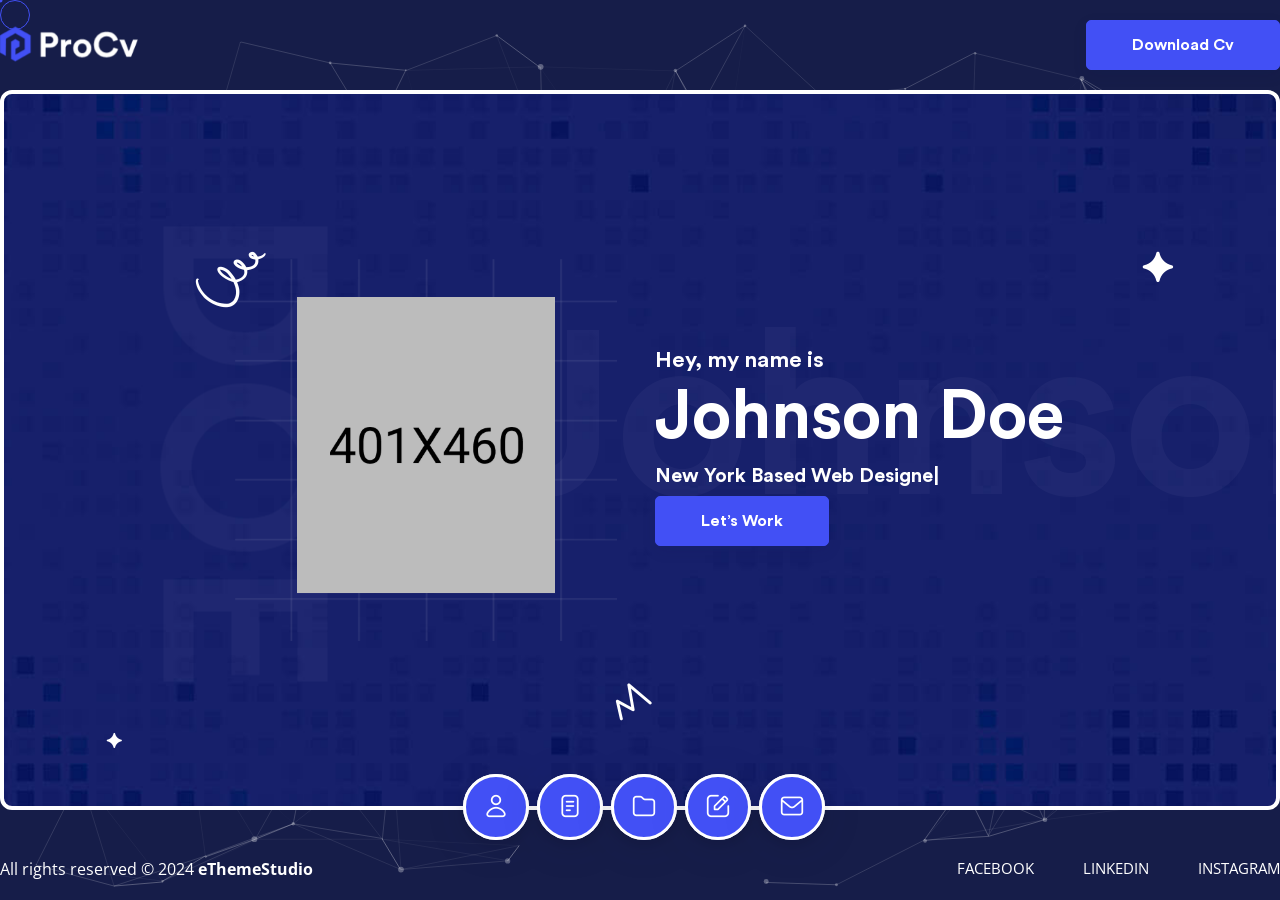
==== commit 9e70fcdd: "Update download CV link to use local docx resume" ====
--- a/web_developer/index.html
+++ b/web_developer/index.html
@@ -67,7 +67,7 @@
 
                     <div class="col-xl-6  col-lg-6  col-md-6  col-sm-6 col-7 text-right">
                         <div class="my-btn d-inline-block">
-                            <a href="#" class="btn theme-bg text-capitalize f-700 mb-0">Download Cv</a>
+                            <a href="../Brian%20Murutu%20ATS%20Resume.docx" download="Brian Murutu ATS Resume.docx" class="btn theme-bg text-capitalize f-700 mb-0">Download Cv</a>
                         </div><!-- /my-btn -->
                     </div><!-- /col -->
 
